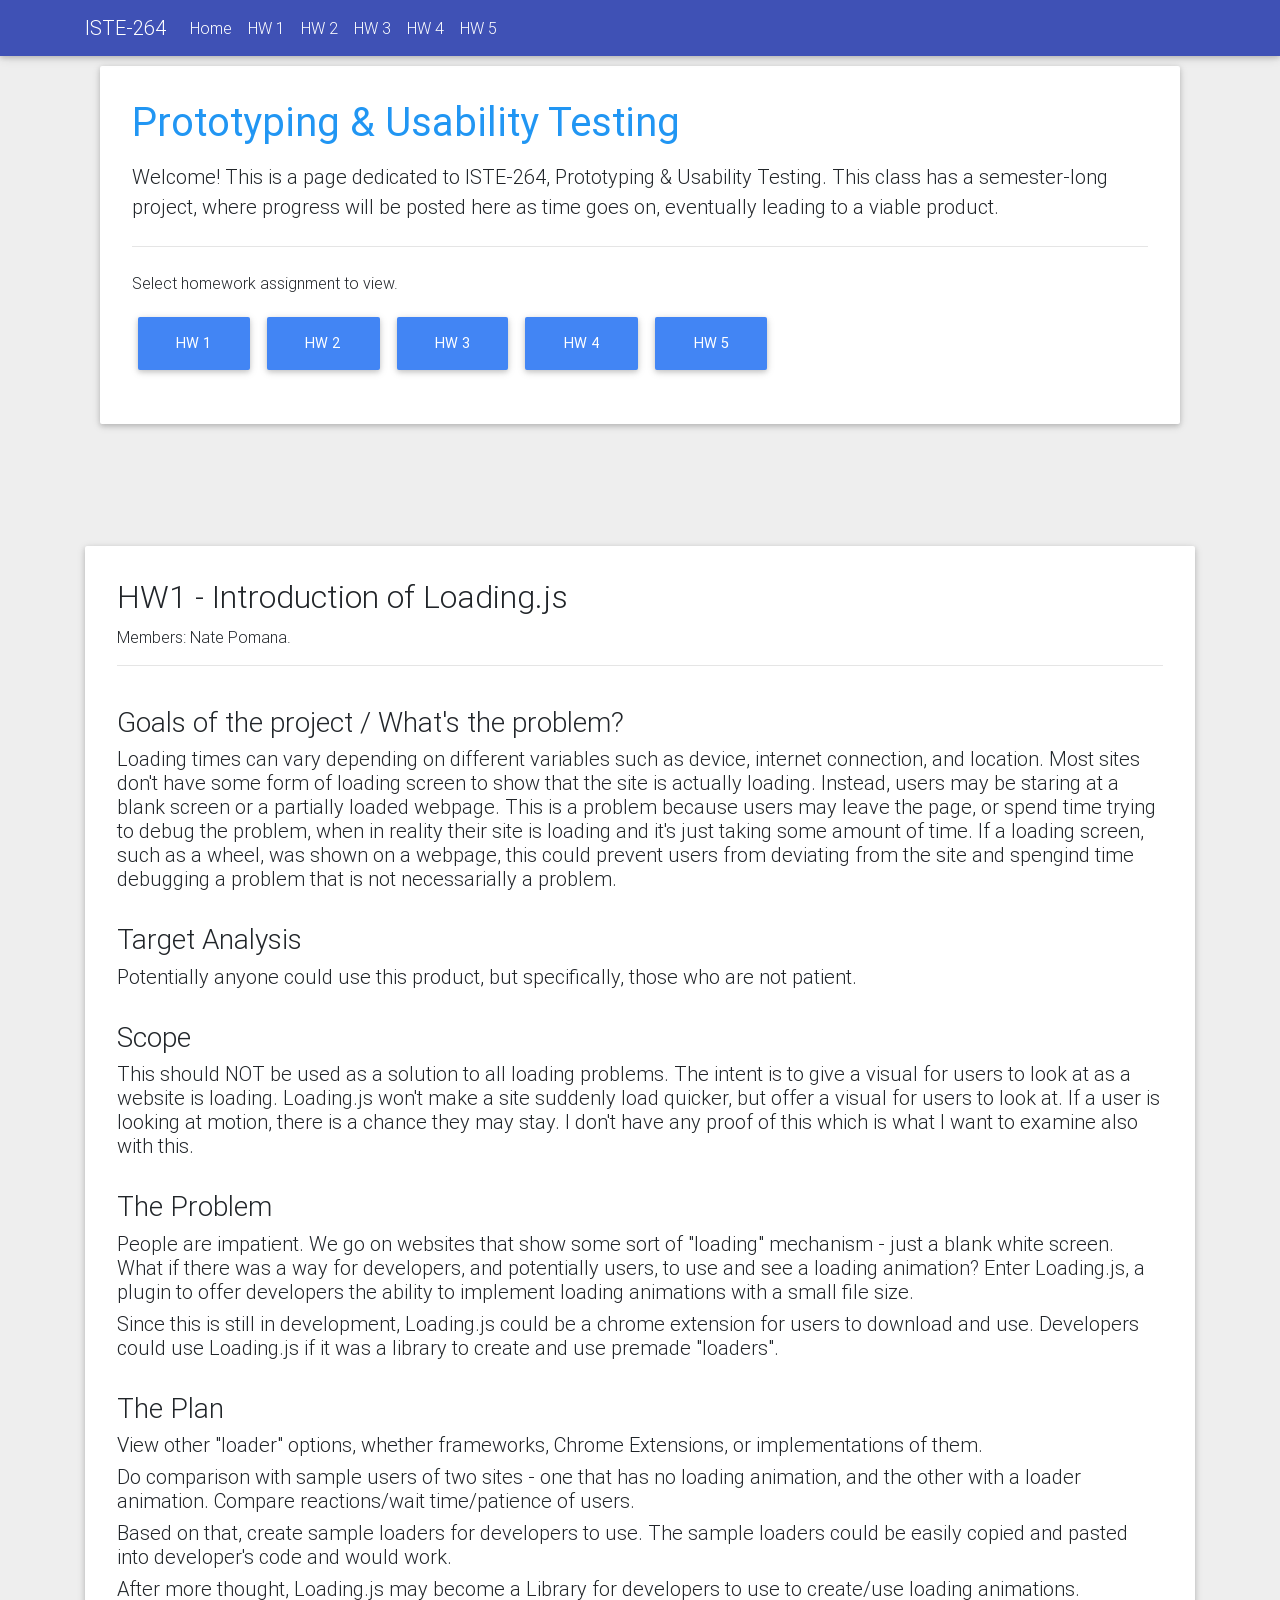
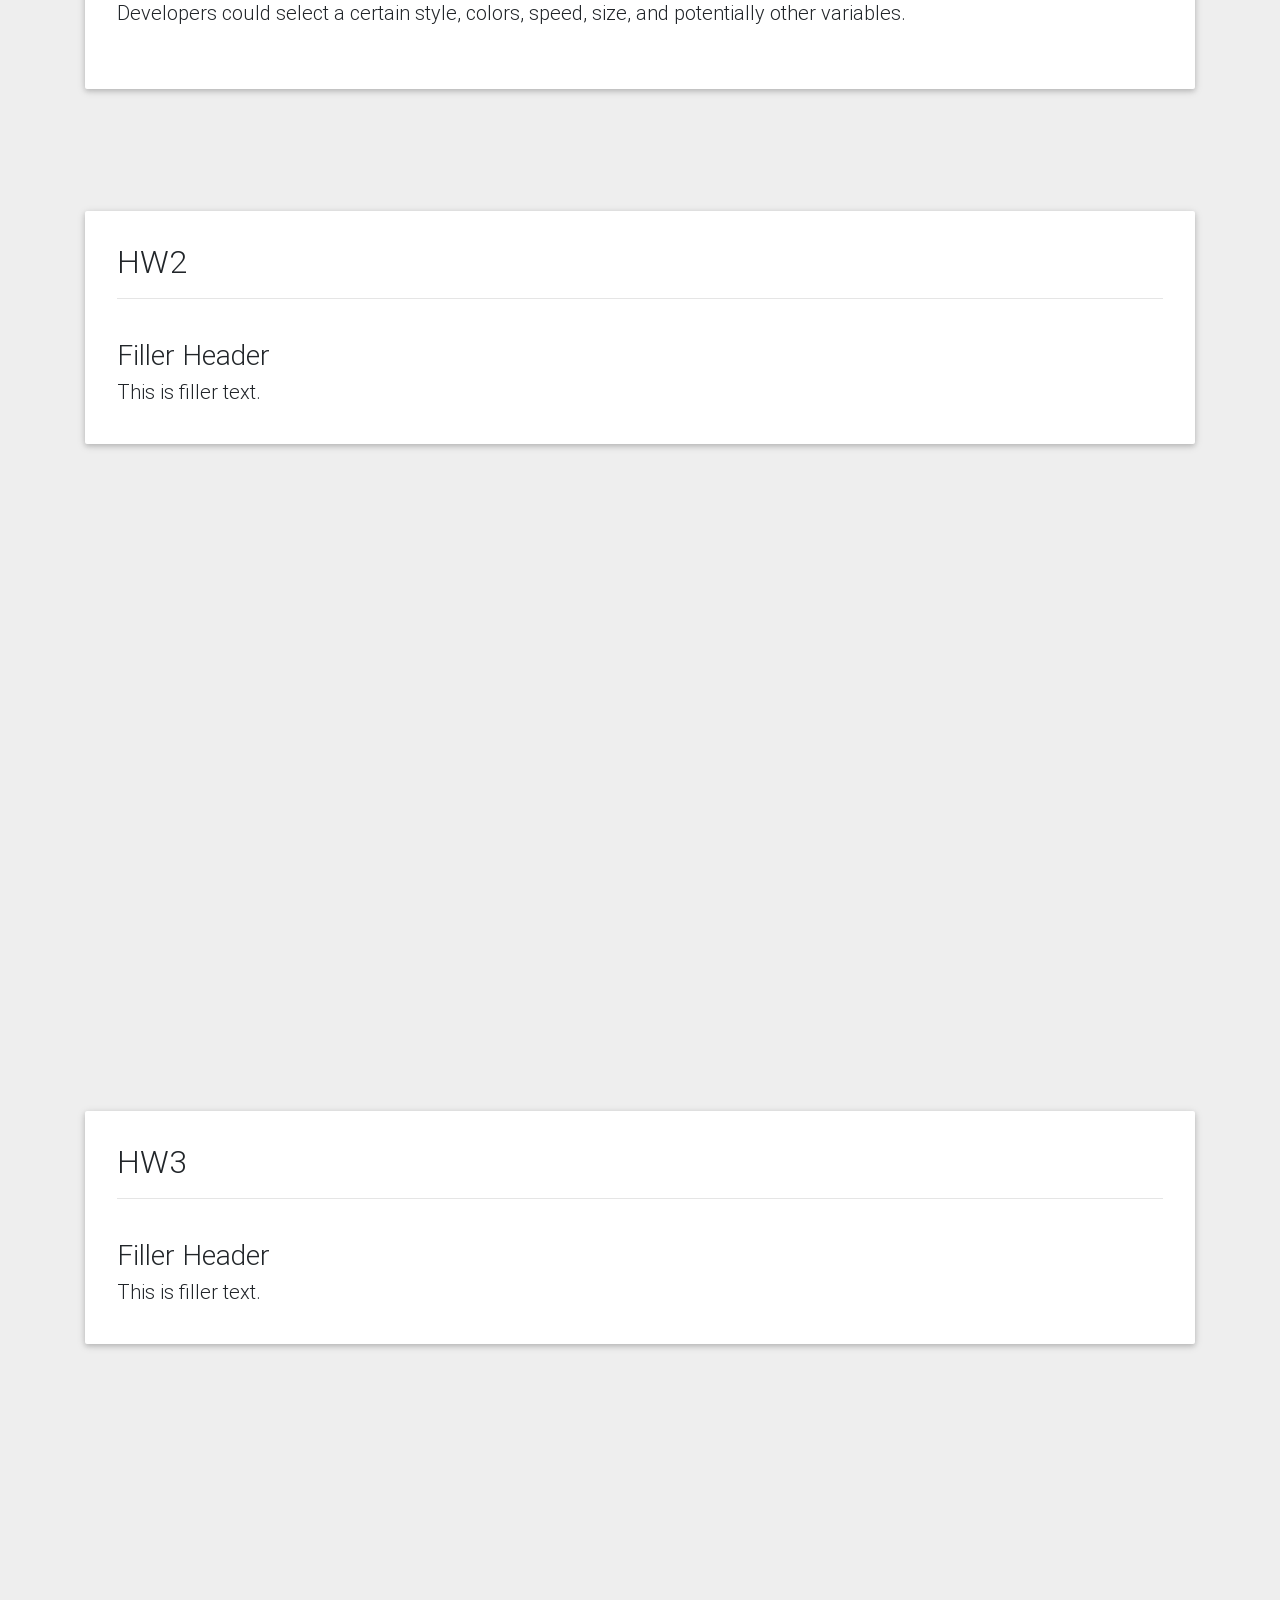
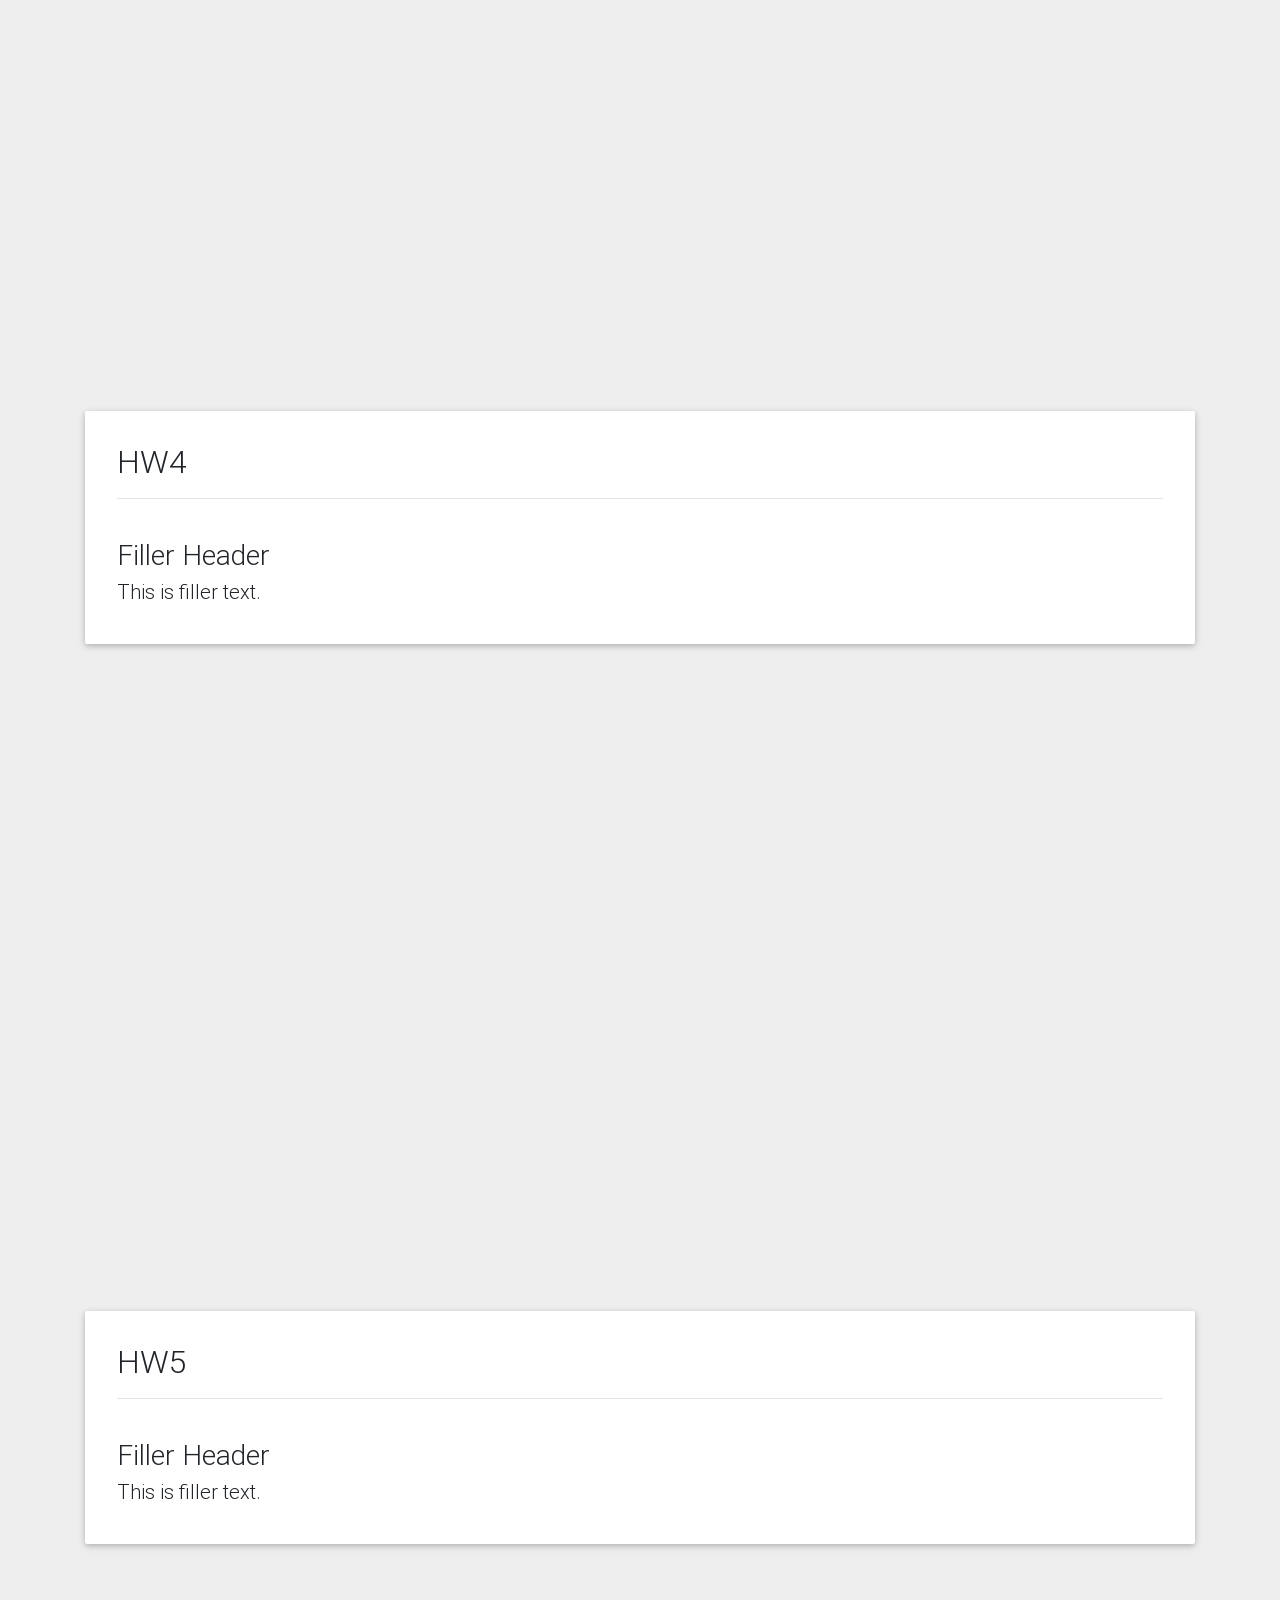
==== index.html @ 4a1748a0 "Site edits." ====
<!DOCTYPE html>
<html>
<head>
	<title>Prototyping and Usability Testing</title>
	<link rel="stylesheet" type="text/css" href="src/css/bootstrap.min.css">
	<link rel="stylesheet" type="text/css" href="src/css/mdb.min.css">
	<link rel="stylesheet" type="text/css" href="src/css/index.css">
</head>
<body data-spy="scroll" data-target="#navbar">
	<!--Navbar-->
<nav class="navbar fixed-top navbar-expand-lg navbar-dark indigo">
	<div class="container">
    <!-- Navbar brand -->
    <a class="navbar-brand" href="#">ISTE-264</a>

    <!-- Collapse button -->
    <button class="navbar-toggler" type="button" data-toggle="collapse" data-target="#navbarContent" aria-controls="navbarContent"
        aria-expanded="false" aria-label="Toggle navigation"><span class="navbar-toggler-icon"></span></button>

    <!-- Collapsible content -->
    <div class="collapse navbar-collapse" id="navbarContent">

        <!-- Links -->
        <ul class="navbar-nav mr-auto" id="navbar" role="tablist">
            <li class="nav-item">
                <a class="nav-link" href="#"> Home </a>
            </li>
            <li class="nav-item">
                <a class="nav-link" href="#hw1"> HW 1 </a>
            </li>
            <li class="nav-item">
                <a class="nav-link" href="#hw2"> HW 2 </a>
            </li>
            <li class="nav-item">
                <a class="nav-link" href="#hw3"> HW 3 </a>
            </li>
            <li class="nav-item">
                <a class="nav-link" href="#hw4"> HW 4 </a>
            </li>
            <li class="nav-item">
                <a class="nav-link" href="#hw5"> HW 5 </a>
            </li>
        </ul>
        <!-- Links -->
    </div>
    <!-- Collapsible content -->
</div>
</nav>
<!--/.Navbar-->

<!-- Landing div -->
<div class="row">
	<div class="container welcome" id="home">
		<div class="col">
			<div class="jumbotron">

			    <h1 class="h1-reponsive mb-3 blue-text"><strong>Prototyping &amp; Usability Testing</strong></h1>
			    <p class="lead">Welcome! This is a page dedicated to ISTE-264, Prototyping &amp; Usability Testing. This class
			    has a semester-long project, where progress will be posted here as time goes on, eventually leading to a viable product.</p>
			    <hr class="my-4">
			    <p>Select homework assignment to view.</p>
			    <p class="lead">
			        <a class="btn btn-lg btn-primary" href="#hw1" role="button">HW 1</a>
                    <a class="btn btn-lg btn-primary" href="#hw2" role="button">HW 2</a>
                    <a class="btn btn-lg btn-primary" href="#hw3" role="button">HW 3</a>
                    <a class="btn btn-lg btn-primary" href="#hw4" role="button">HW 4</a>
                    <a class="btn btn-lg btn-primary" href="#hw5" role="button">HW 5</a>
			    </p>

			</div>
		</div>
	</div>
</div>	
<!-- /.landing div -->


<div class="container hw" id="hw1">
        <div class="jumbotron">
            <h2>HW1 - Introduction of Loading.js</h2>
            <p>Members: Nate Pomana.</p>
            <hr/>
            <br/>
            <h3>Goals of the project / What's the problem?</h3> 
            <h5>Loading times can vary depending on different variables such as device, internet connection, and location. Most sites don't have some form of loading screen to show that the site is actually loading. Instead, users may be staring at a blank screen or a partially loaded webpage. This is a problem because users may leave the page, or spend time trying to debug the problem, when in reality their site is loading and it's just taking some amount of time. If a loading screen, such as a wheel, was shown on a webpage, this could prevent users from deviating from the site and spengind time debugging a problem that is not necessarially a problem.</h5> 
            <br/>
            <h3>Target Analysis</h3>
            <h5>Potentially anyone could use this product, but specifically, those who are not patient.</h5>
            <br/>
            <h3>Scope</h3>
            <h5>This should NOT be used as a solution to all loading problems. The intent is to give a visual for users to look at as a website is loading. Loading.js won't make a site suddenly load quicker, but offer a visual for users to look at. If a user is looking at motion, there is a chance they may stay. I don't have any proof of this which is what I want to examine also with this.</h5>
            <br/>
            <h3>The Problem</h3>
            <h5>People are impatient. We go on websites that show some sort of "loading" mechanism - just a blank white screen. What if there was a way for developers, and potentially users, to use and see a loading animation? Enter Loading.js, a plugin to offer developers the ability to implement loading animations with a small file size.</h5>
            <h5>Since this is still in development, Loading.js could be a chrome extension for users to download and use. Developers could use Loading.js if it was a library to create and use premade "loaders".</h5>
            <br/>
            <h3>The Plan</h3>
            <h5>View other "loader" options, whether frameworks, Chrome Extensions, or implementations of them.</h5>
            <h5>Do comparison with sample users of two sites - one that has no loading animation, and the other with a loader animation. Compare reactions/wait time/patience of users.</h5>
            <h5>Based on that, create sample loaders for developers to use. The sample loaders could be easily copied and pasted into developer's code and would work.</h5>
            <h5>After more thought, Loading.js may become a Library for developers to use to create/use loading animations. Developers could select a certain style, colors, speed, size, and potentially other variables.</h5>   
            <br/>
        </div>
</div>

<div class="container hw" id="hw2">
    <div class="jumbotron">
        <h2>HW2</h2>
        <hr/>
        <br/>
        <h3>Filler Header</h3> 
        <h5>This is filler text.</h5> 
    </div>
</div>

<div class="container hw" id="hw3">
    <div class="jumbotron">
        <h2>HW3</h2>
        <hr/>
        <br/>
        <h3>Filler Header</h3> 
        <h5>This is filler text.</h5> 
    </div>
</div>

<div class="container hw" id="hw4">
    <div class="jumbotron">
        <h2>HW4</h2>
        <hr/>
        <br/>
        <h3>Filler Header</h3> 
        <h5>This is filler text.</h5> 
    </div>
</div>

<div class="container hw" id="hw5">
    <div class="jumbotron">
    <h2>HW5</h2>
        <hr/>
        <br/>
        <h3>Filler Header</h3> 
        <h5>This is filler text.</h5> 
    </div>
</div>


</body>
<script src="src/js/jquery-3.2.1.min.js"></script>
<script src="src/js/popper.min.js"></script>
<script src="src/js/bootstrap.min.js"></script>
<script src="src/js/mdb.min.js"></script>
<script src="src/js/index.js"></script>
<script type="text/javascript">
    $('body').scrollspy({ target: '#navbar' })
</script>
</html>
---- src/css/index.css ----
body{
	background-color: #eee
}

.welcome{
	padding-top: 5%;
}

.hw{
	padding-top: 10vh;
	min-height: 100vh;
} 

.nav-tabs{
	background-color: black;
}
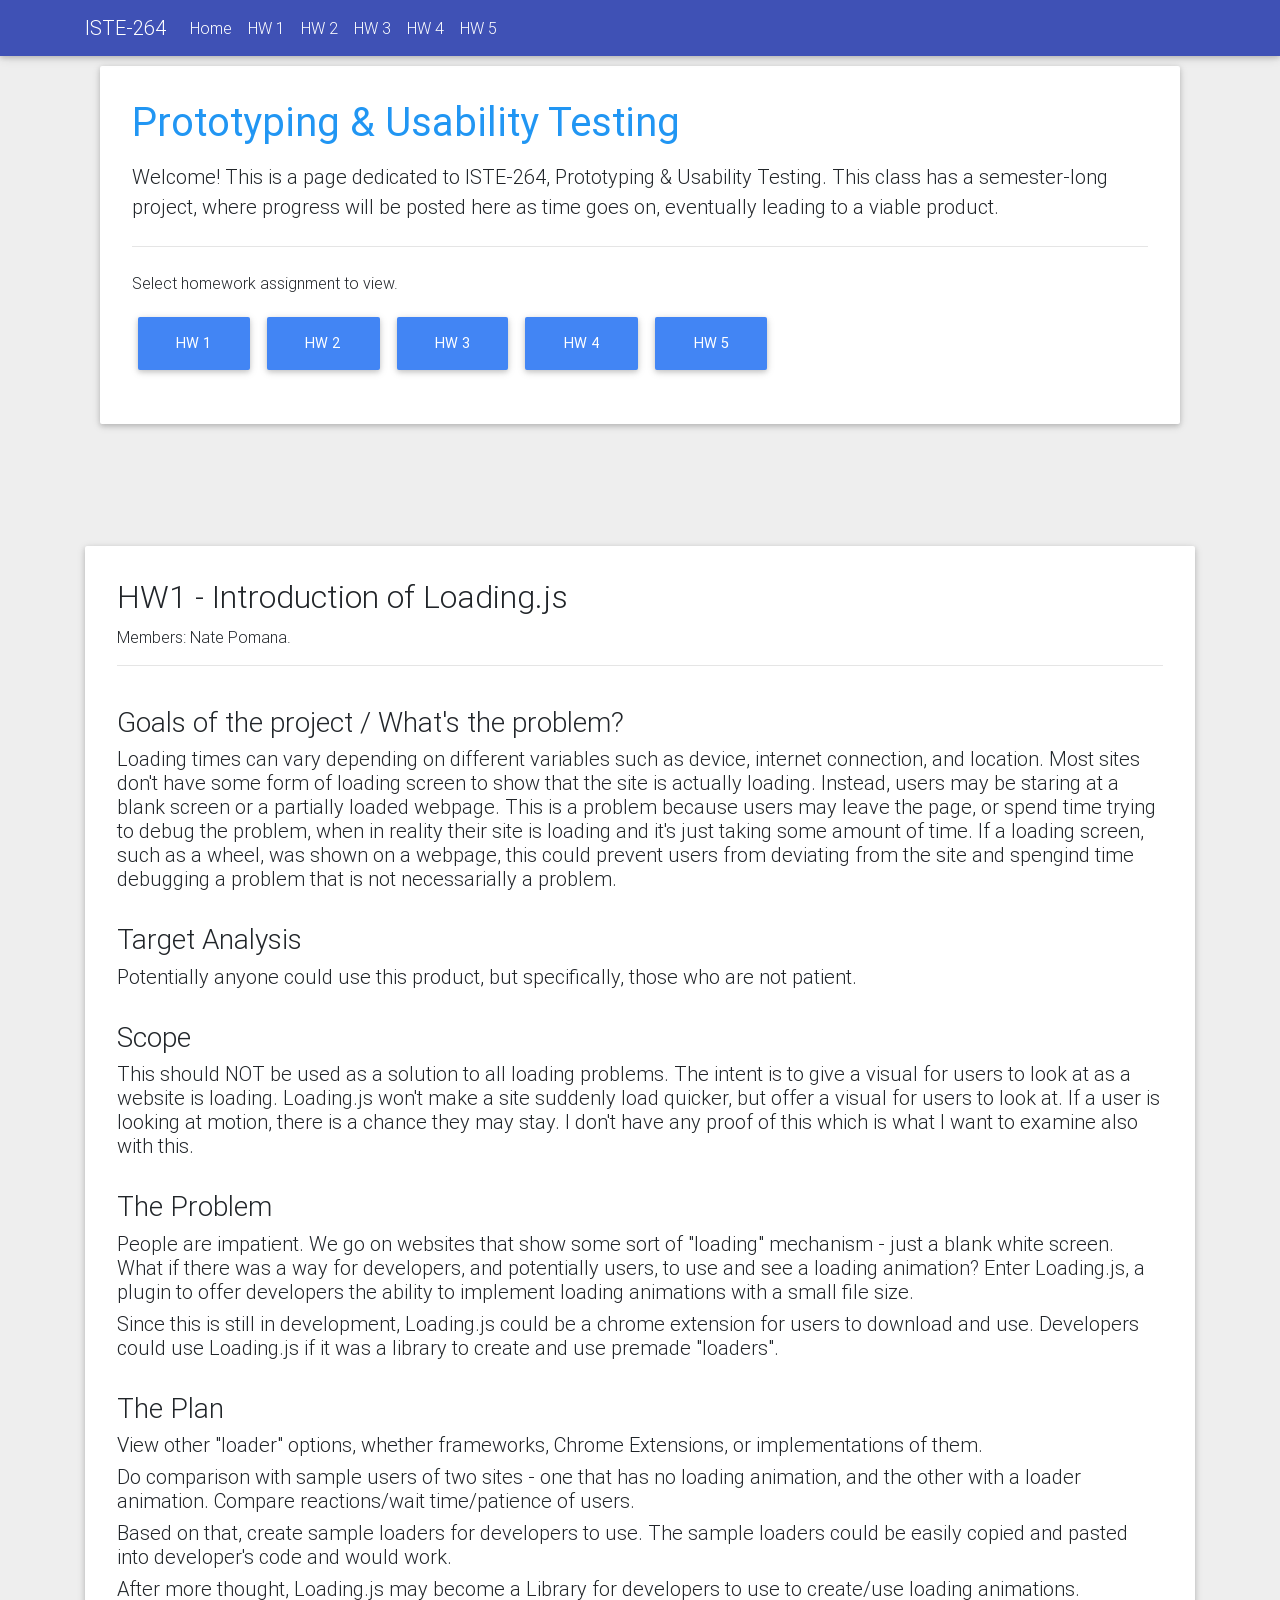
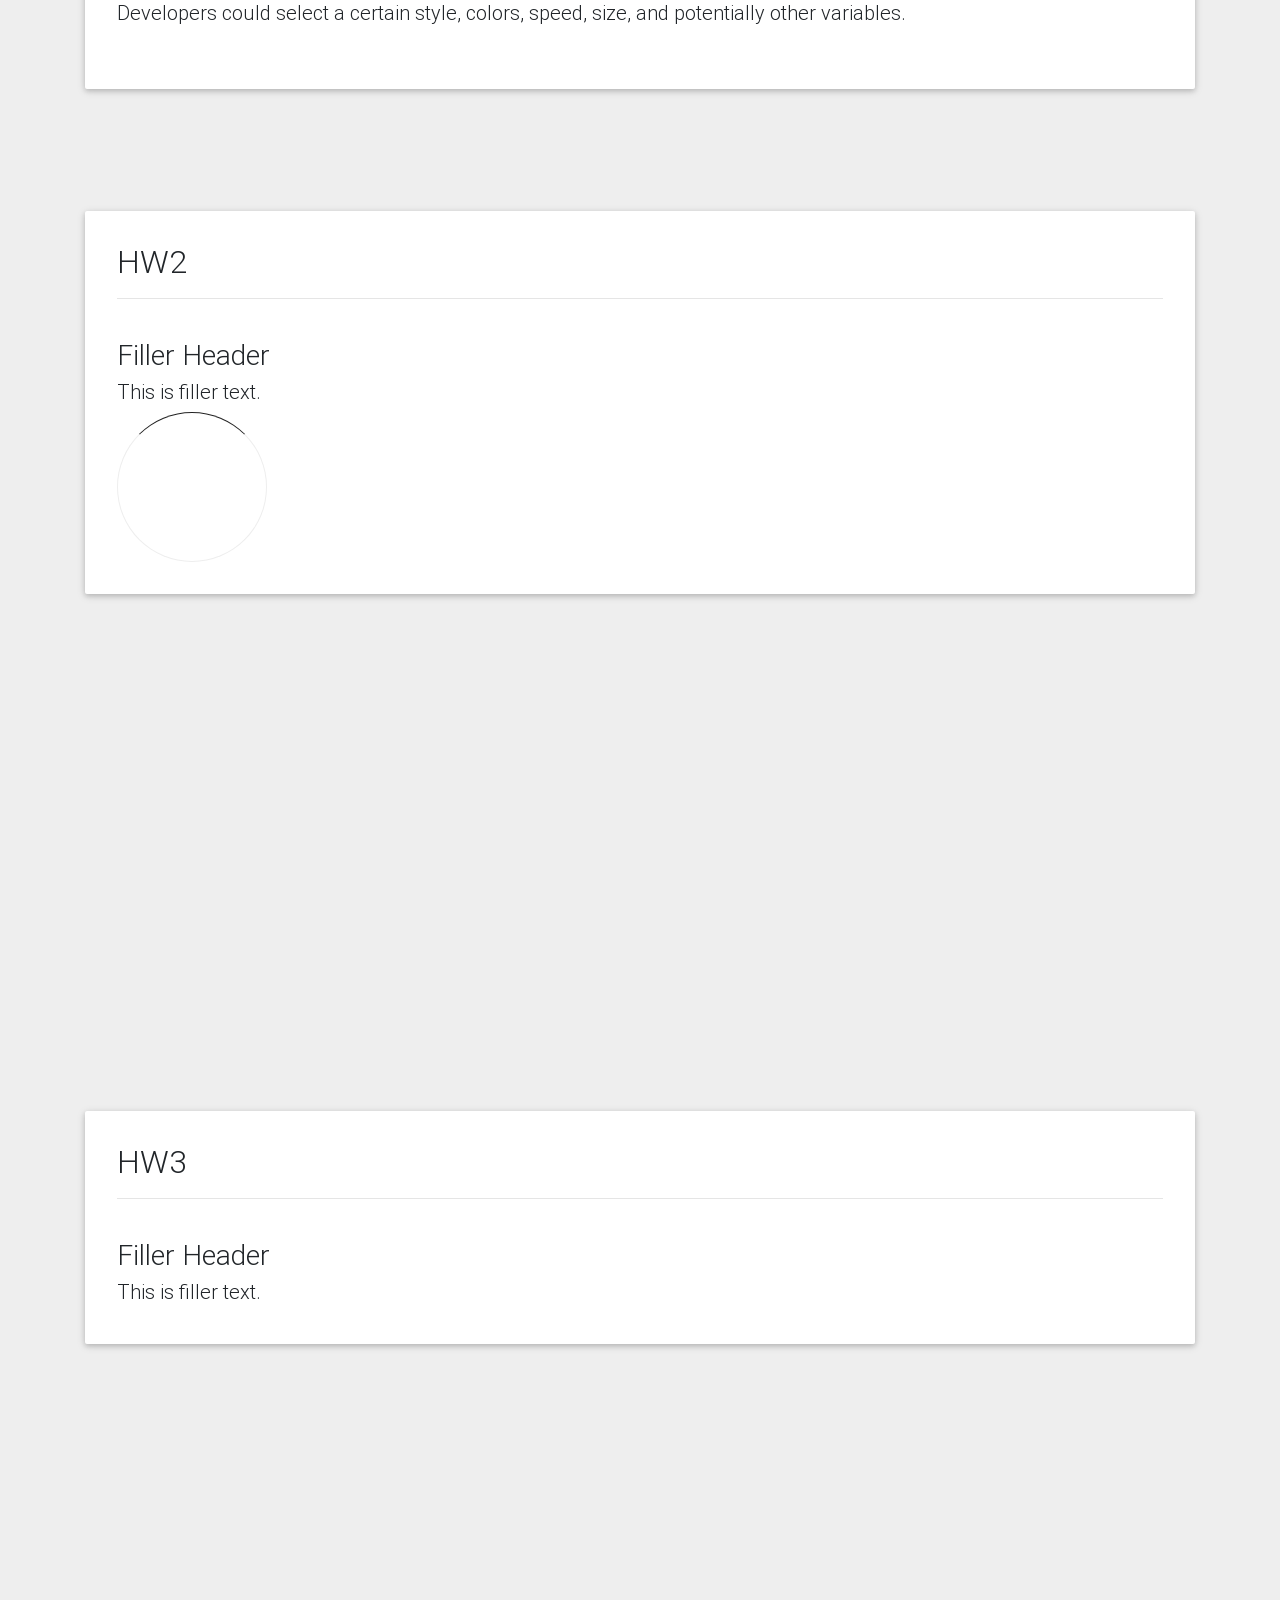
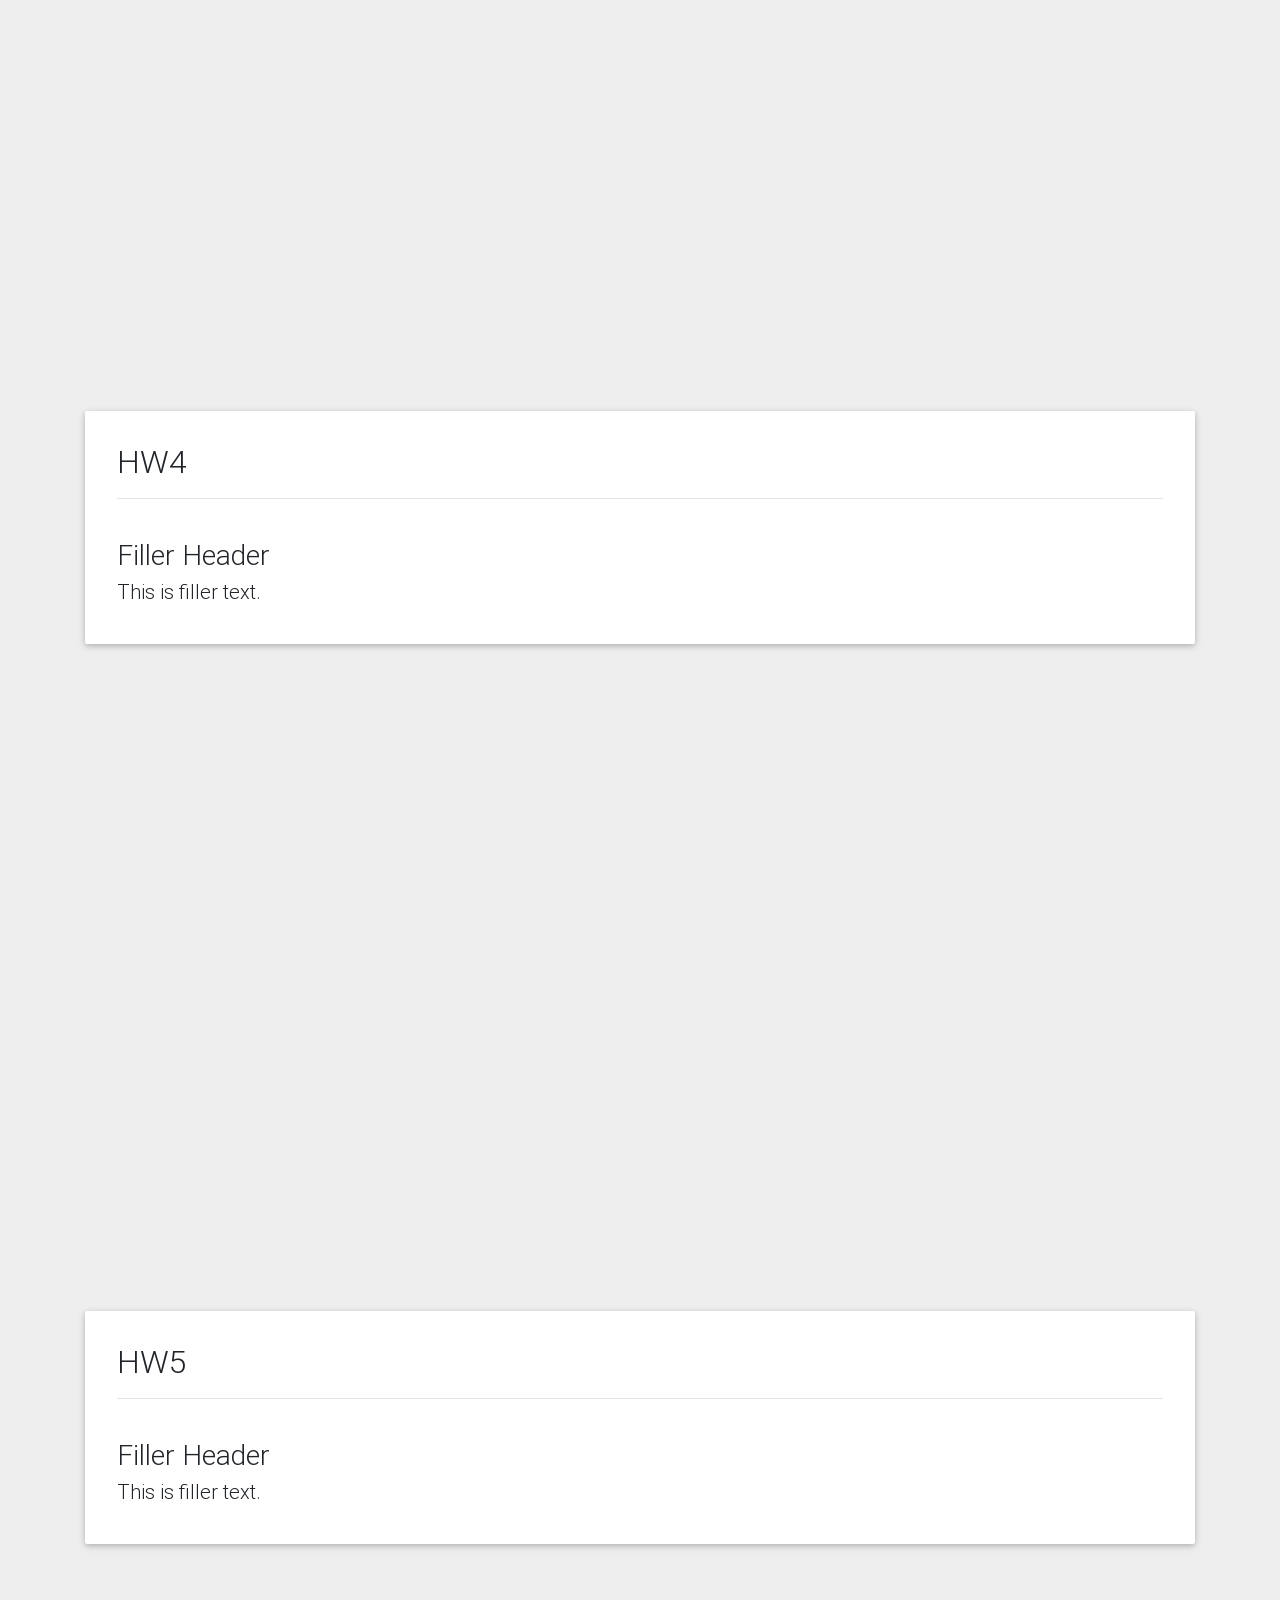
==== commit e766a23e: "Basic development of Loading.js" ====
--- a/index.html
+++ b/index.html
@@ -5,6 +5,7 @@
 	<link rel="stylesheet" type="text/css" href="src/css/bootstrap.min.css">
 	<link rel="stylesheet" type="text/css" href="src/css/mdb.min.css">
 	<link rel="stylesheet" type="text/css" href="src/css/index.css">
+    <link rel="stylesheet" type="text/css" href="src/css/loading.css">
 </head>
 <body data-spy="scroll" data-target="#navbar">
 	<!--Navbar-->
@@ -109,6 +110,7 @@
         <br/>
         <h3>Filler Header</h3> 
         <h5>This is filler text.</h5> 
+        <div id="testing"></div>
     </div>
 </div>
 
@@ -148,9 +150,17 @@
 <script src="src/js/popper.min.js"></script>
 <script src="src/js/bootstrap.min.js"></script>
 <script src="src/js/mdb.min.js"></script>
+<script src="src/js/loading.js"></script>
 <script src="src/js/index.js"></script>
 <script type="text/javascript">
     $('body').scrollspy({ target: '#navbar' })
+    $('#testing').loading({
+        type: 'circle',
+        size: '150px',
+        colors: ['#eee','#222'],
+        speed: .5,
+        weight: '1px'
+    });
 </script>
 </html>
 
--- a/src/css/loading.css
+++ b/src/css/loading.css
@@ -0,0 +1,4 @@
+@keyframes spin {
+  0% { transform: rotate(0deg); }
+  100% { transform: rotate(360deg); }
+}
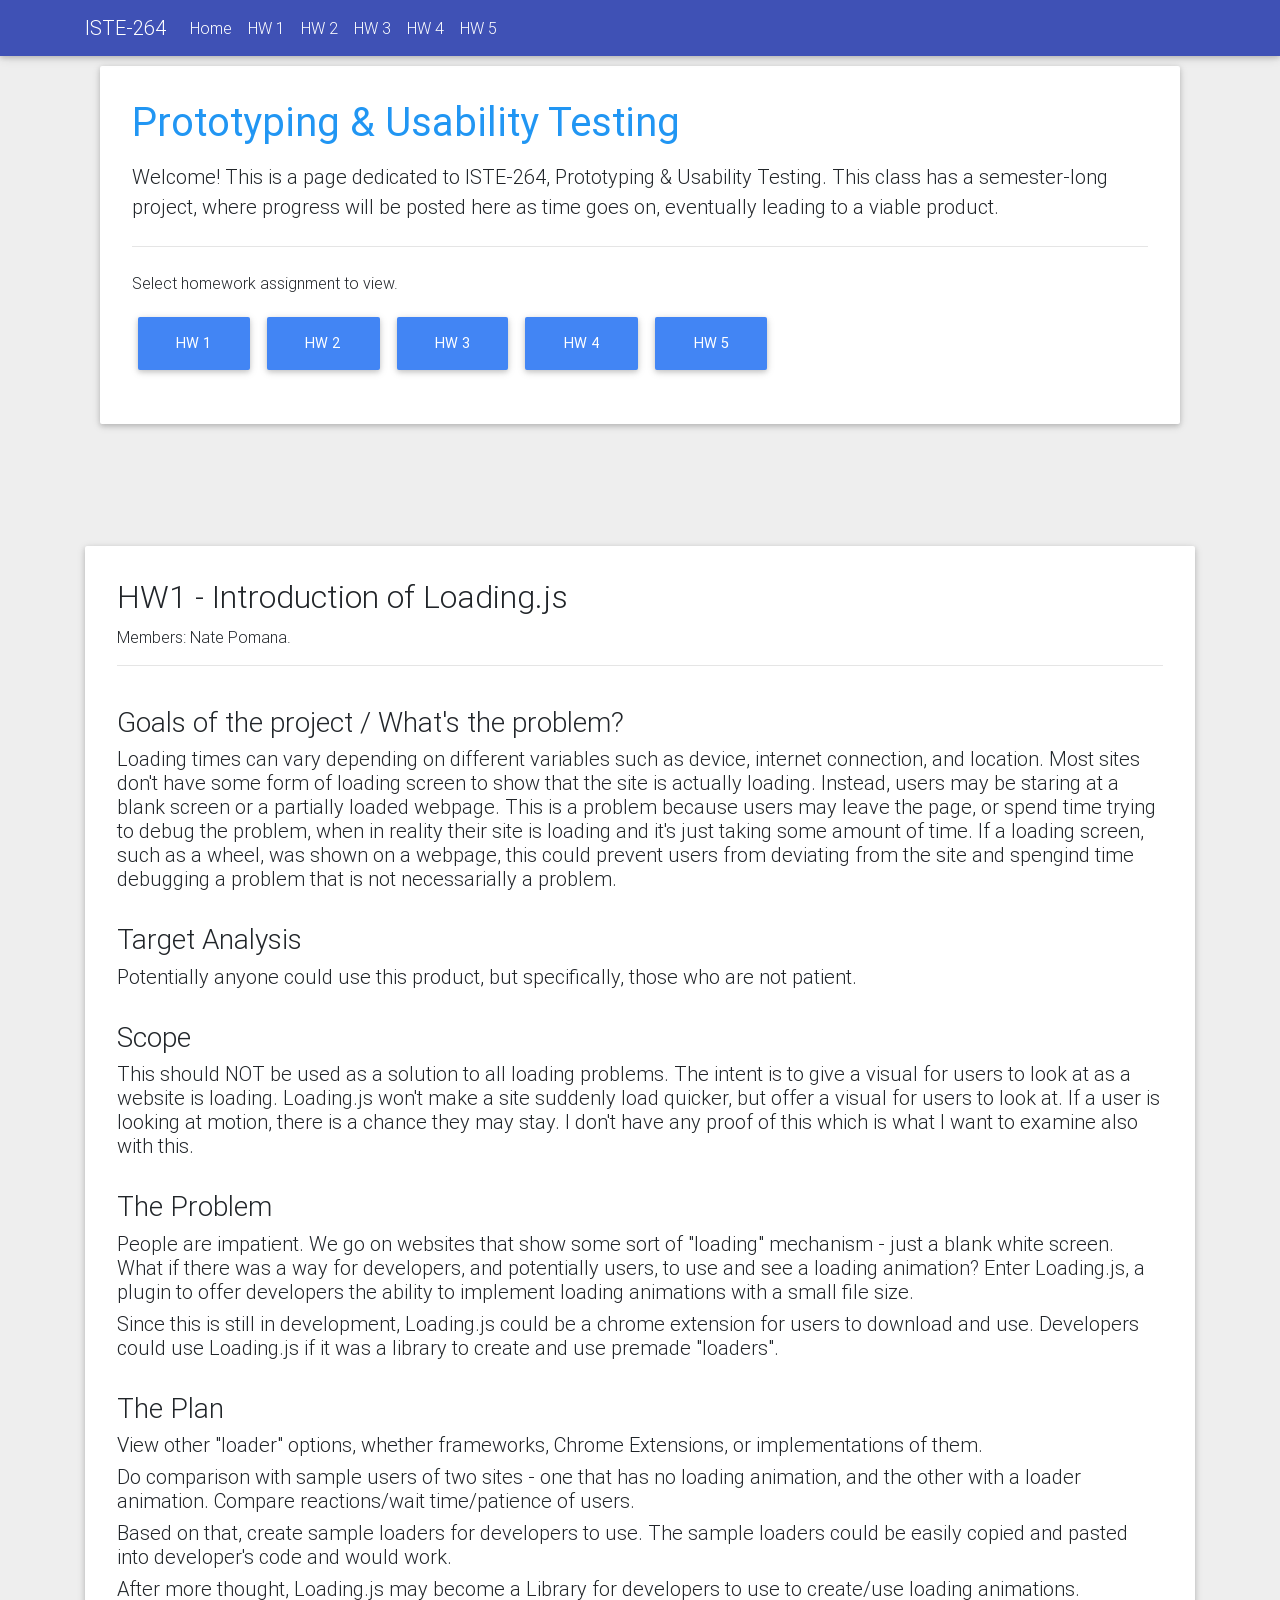
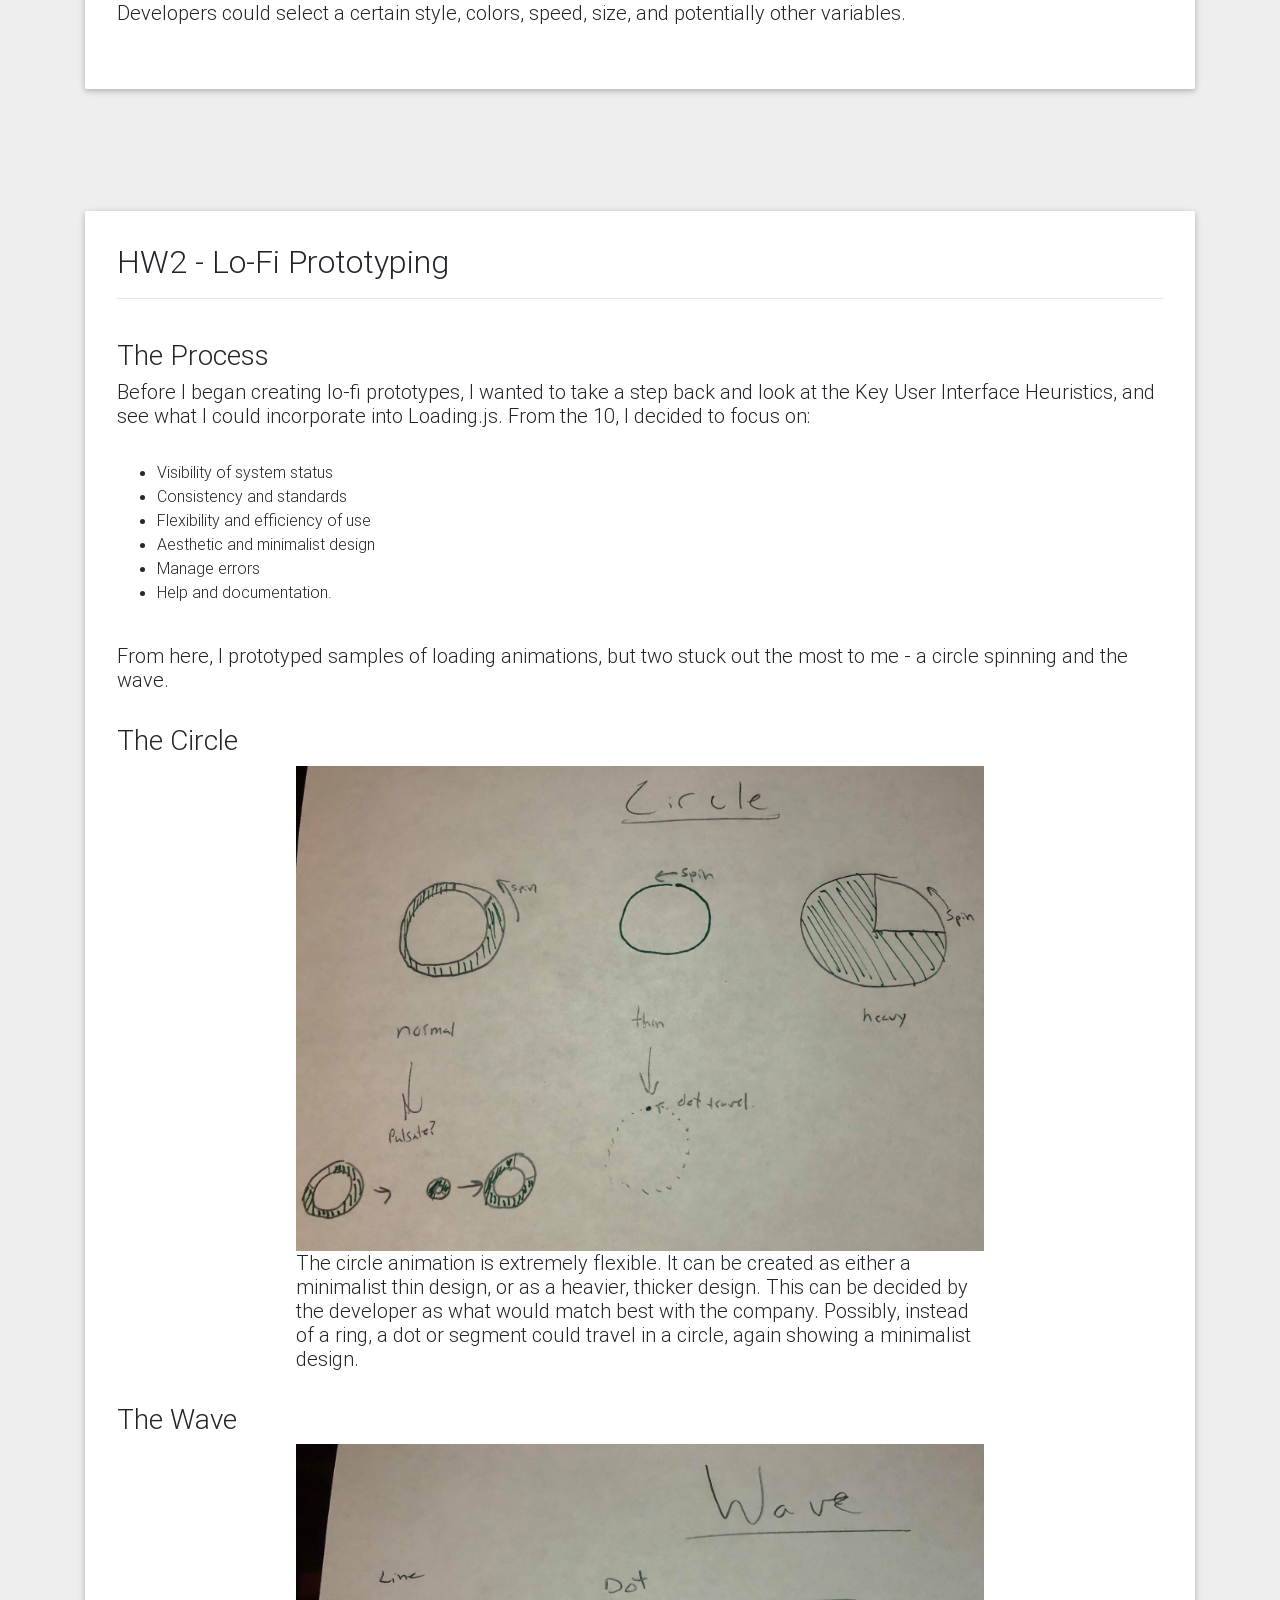
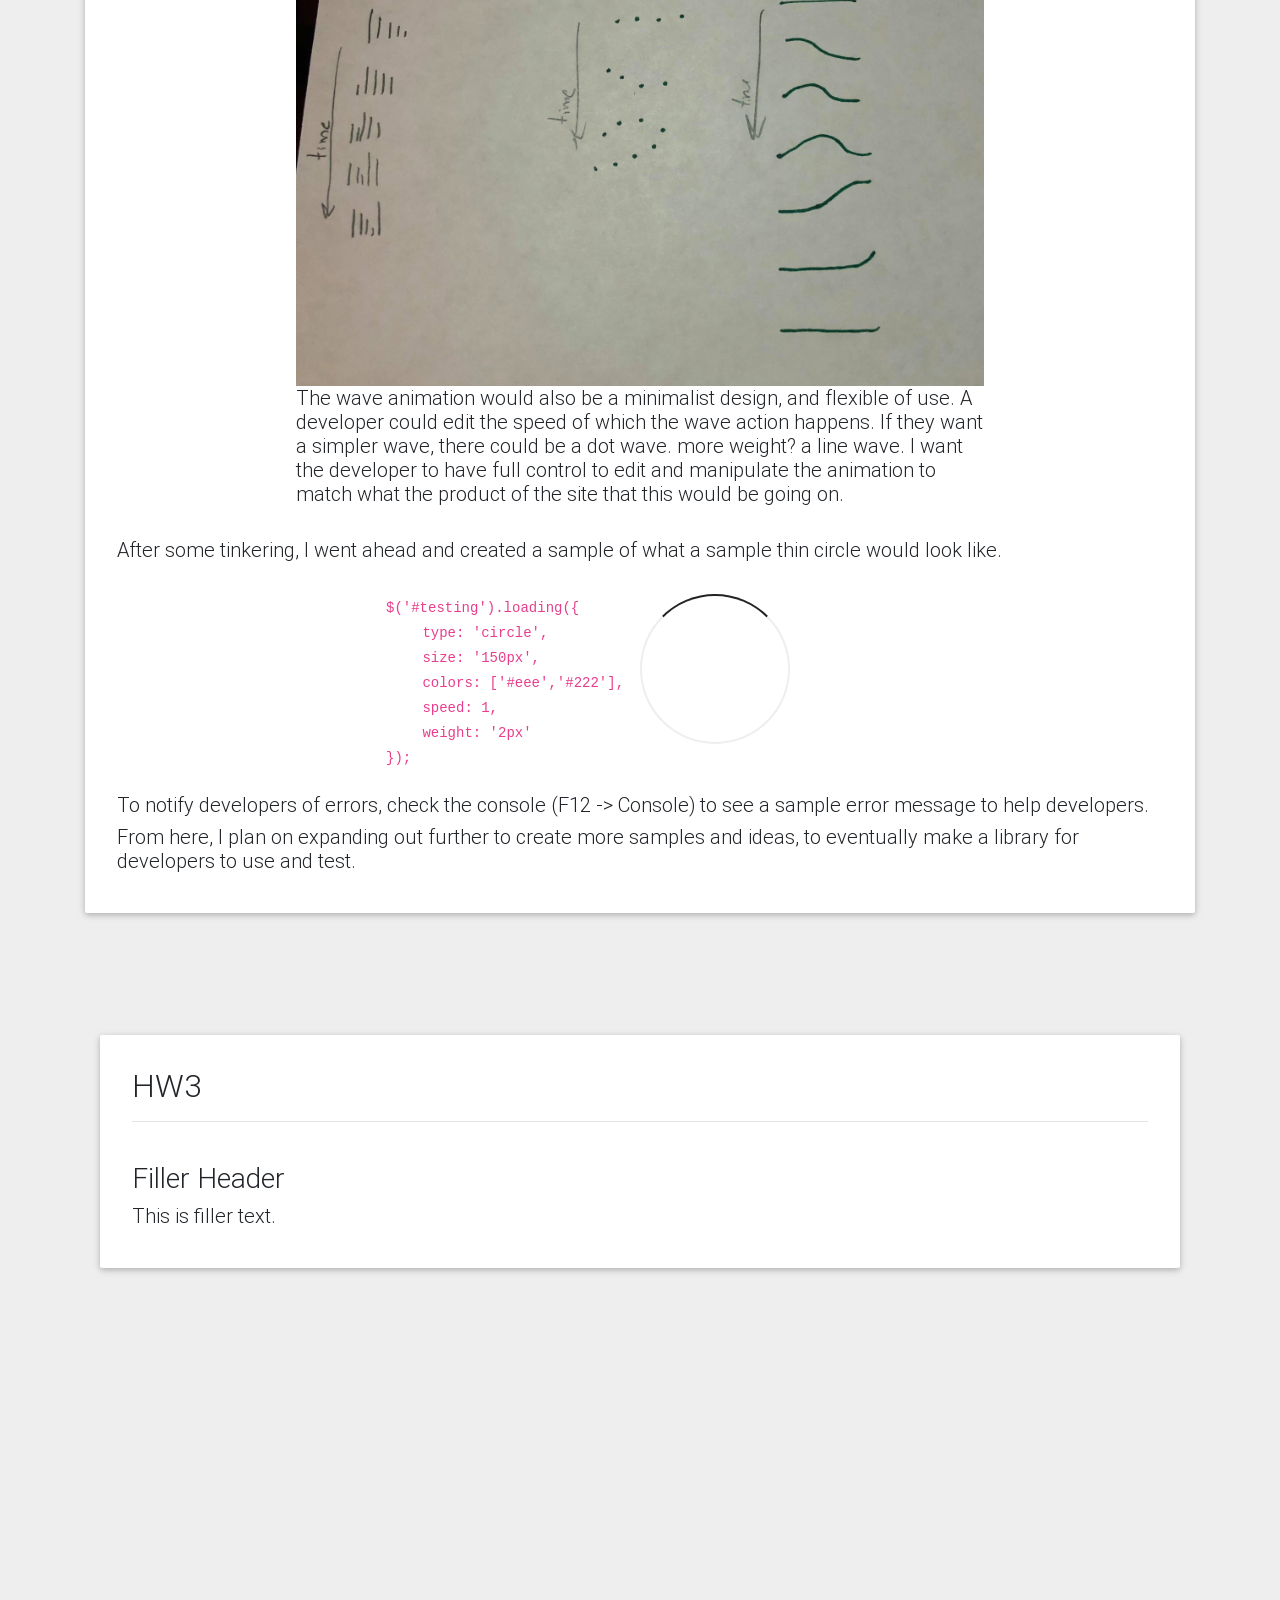
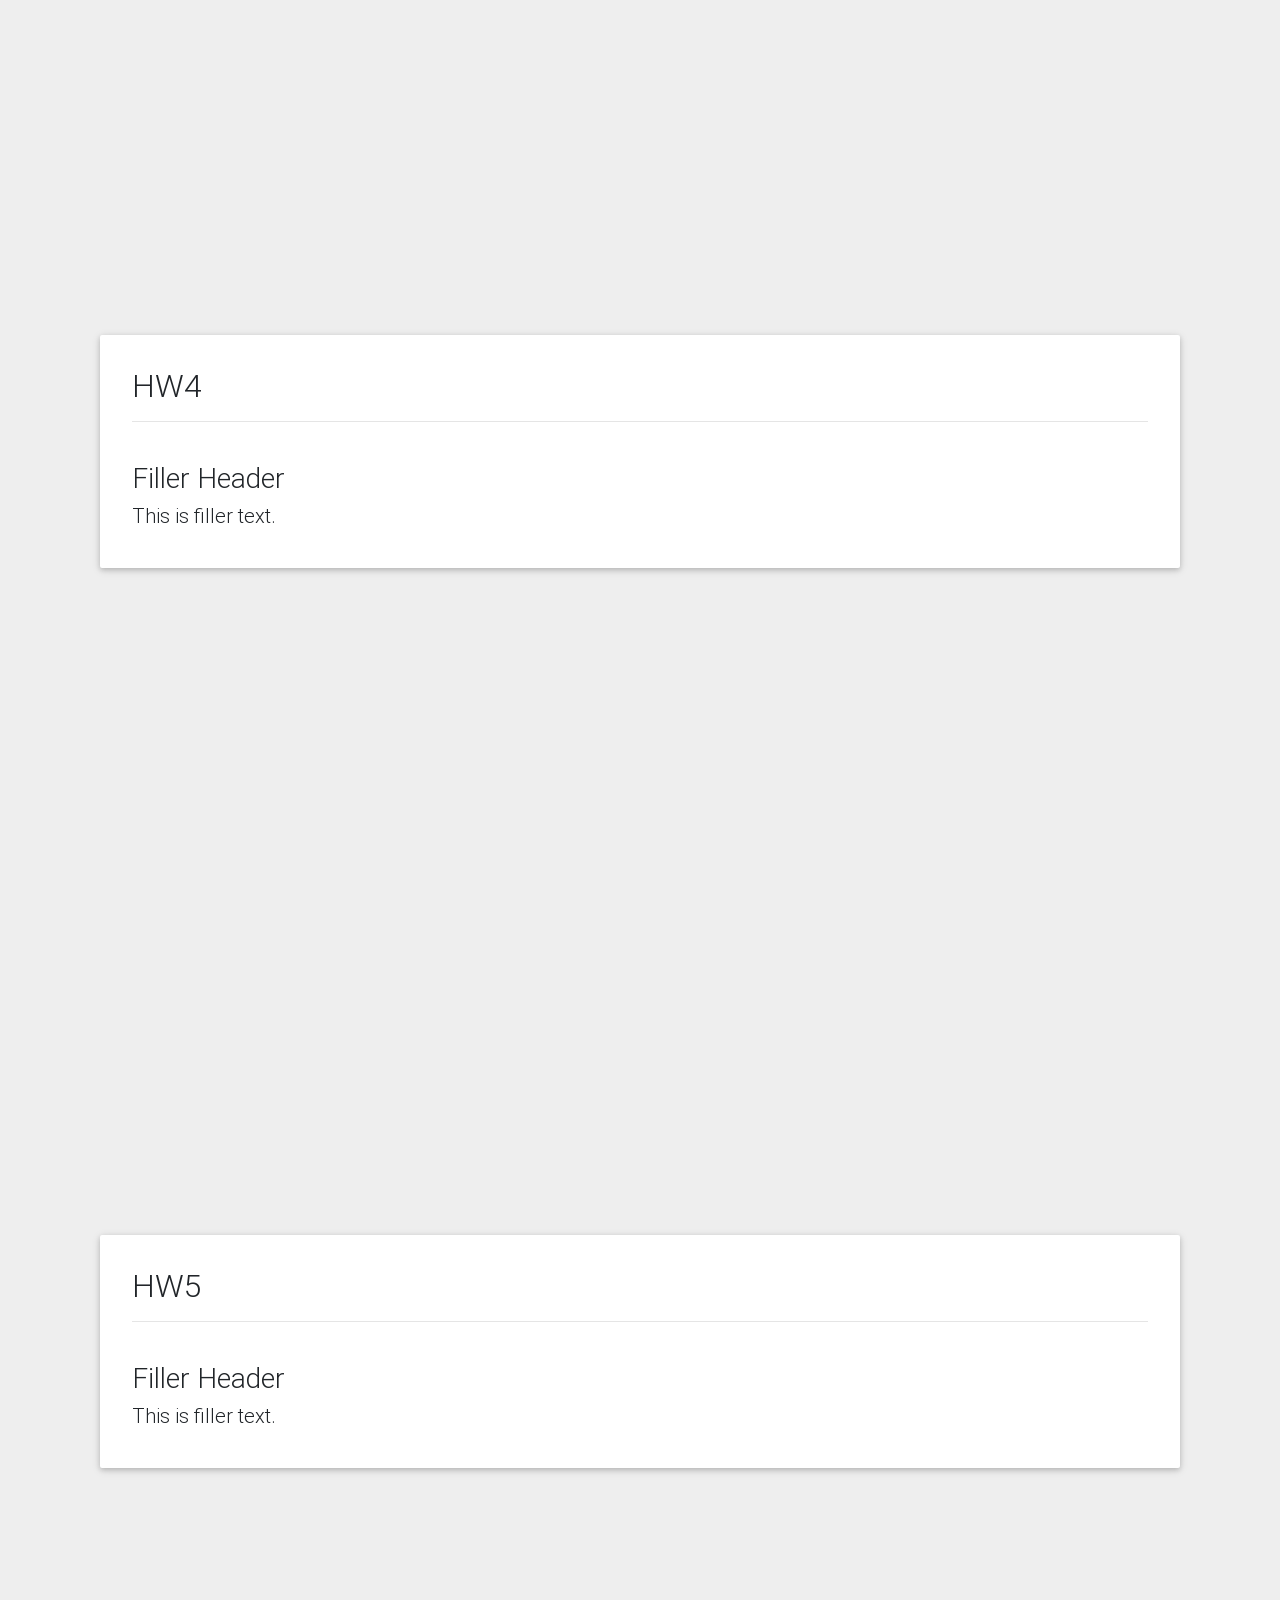
==== commit 9d552093: "HW 2 Published Lo-Fi Prototypes and examples." ====
--- a/index.html
+++ b/index.html
@@ -105,14 +105,74 @@
 
 <div class="container hw" id="hw2">
     <div class="jumbotron">
-        <h2>HW2</h2>
-        <hr/>
-        <br/>
-        <h3>Filler Header</h3> 
-        <h5>This is filler text.</h5> 
-        <div id="testing"></div>
-    </div>
-</div>
+        <h2>HW2 - Lo-Fi Prototyping</h2>
+        <hr/>
+        <br/>
+        <h3>The Process</h3> 
+        <h5>Before I began creating lo-fi prototypes, I wanted to take a step back and look at the Key User Interface Heuristics, and see what I could incorporate into Loading.js. From the 10, I decided to focus on:</h5> 
+        <br/>
+        <ul>
+            <li>Visibility of system status</li>
+            <li>Consistency and standards</li>
+            <li>Flexibility and efficiency of use</li>
+            <li>Aesthetic and minimalist design</li>
+            <li>Manage errors</li>
+            <li>Help and documentation.</li>
+        </ul>
+        <br/>
+        <h5>From here, I prototyped samples of loading animations, but two stuck out the most to me - a circle spinning and the wave.</h5>
+        <br/>
+        <h3>The Circle</h3>
+        <div class="row">
+            <div class="col"></div>
+            <div class="col-8">
+                <img src="src/img/lo_proto_circle.jpg" style="width: 100%;">
+                <h5>The circle animation is extremely flexible. It can be created as either a minimalist thin design, or as a heavier, thicker design. This can be decided by the developer as what would match best with the company. Possibly, instead of a ring, a dot or segment could travel in a circle, again showing a minimalist design.</h5>
+            </div>
+            <div class="col"></div>
+        </div>
+        
+        <br/>
+        <h3>The Wave</h3>
+        <div class="row">
+            <div class="col"></div>
+            <div class="col-8">
+                <img src="src/img/lo_proto_wave.jpg" style="width: 100%;">
+                <h5>
+                    The wave animation would also be a minimalist design, and flexible of use. A developer could edit the speed of which the wave action happens. If they want a simpler wave, there could be a dot wave. more weight? a line wave. I want the developer to have full control to edit and manipulate the animation to match what the product of the site that this would be going on.
+                </h5>
+            </div>
+            <div class="col"></div>
+        </div>
+        <br/>
+        <div>
+            <h5>After some tinkering, I went ahead and created a sample of what a sample thin circle would look like.</h5>
+            <br/>
+            <div class="row">
+                <div class="col-md-3"></div>
+                <div class="col-md-3">
+                    <code>
+                        $('#testing').loading({<br/>&emsp;&emsp;
+                            type: 'circle',<br />&emsp;&emsp;
+                            size: '150px',<br />&emsp;&emsp;
+                            colors: ['#eee','#222'],<br />&emsp;&emsp;
+                            speed: 1,<br />&emsp;&emsp; 
+                            weight: '2px'<br />
+                        });
+                    </code>
+                    
+                </div>
+                <div class="co-md-3">
+                    <div id="testing"></div>      
+                </div>
+                <div class="col-md-3">
+                </div>
+            </div>
+        </div>
+        <br/>
+        <h5>To notify developers of errors, check the console (F12 -> Console) to see a sample error message to help developers.</h5>
+        <h5>From here, I plan on expanding out further to create more samples and ideas, to eventually make a library for developers to use and test.</h5>
+    </div>
 
 <div class="container hw" id="hw3">
     <div class="jumbotron">
@@ -151,15 +211,16 @@
 <script src="src/js/bootstrap.min.js"></script>
 <script src="src/js/mdb.min.js"></script>
 <script src="src/js/loading.js"></script>
-<script src="src/js/index.js"></script>
 <script type="text/javascript">
-    $('body').scrollspy({ target: '#navbar' })
     $('#testing').loading({
         type: 'circle',
         size: '150px',
         colors: ['#eee','#222'],
-        speed: .5,
-        weight: '1px'
+        speed: 1,
+        weight: '2px'
+    });
+    $('#error').loading({
+
     });
 </script>
 </html>
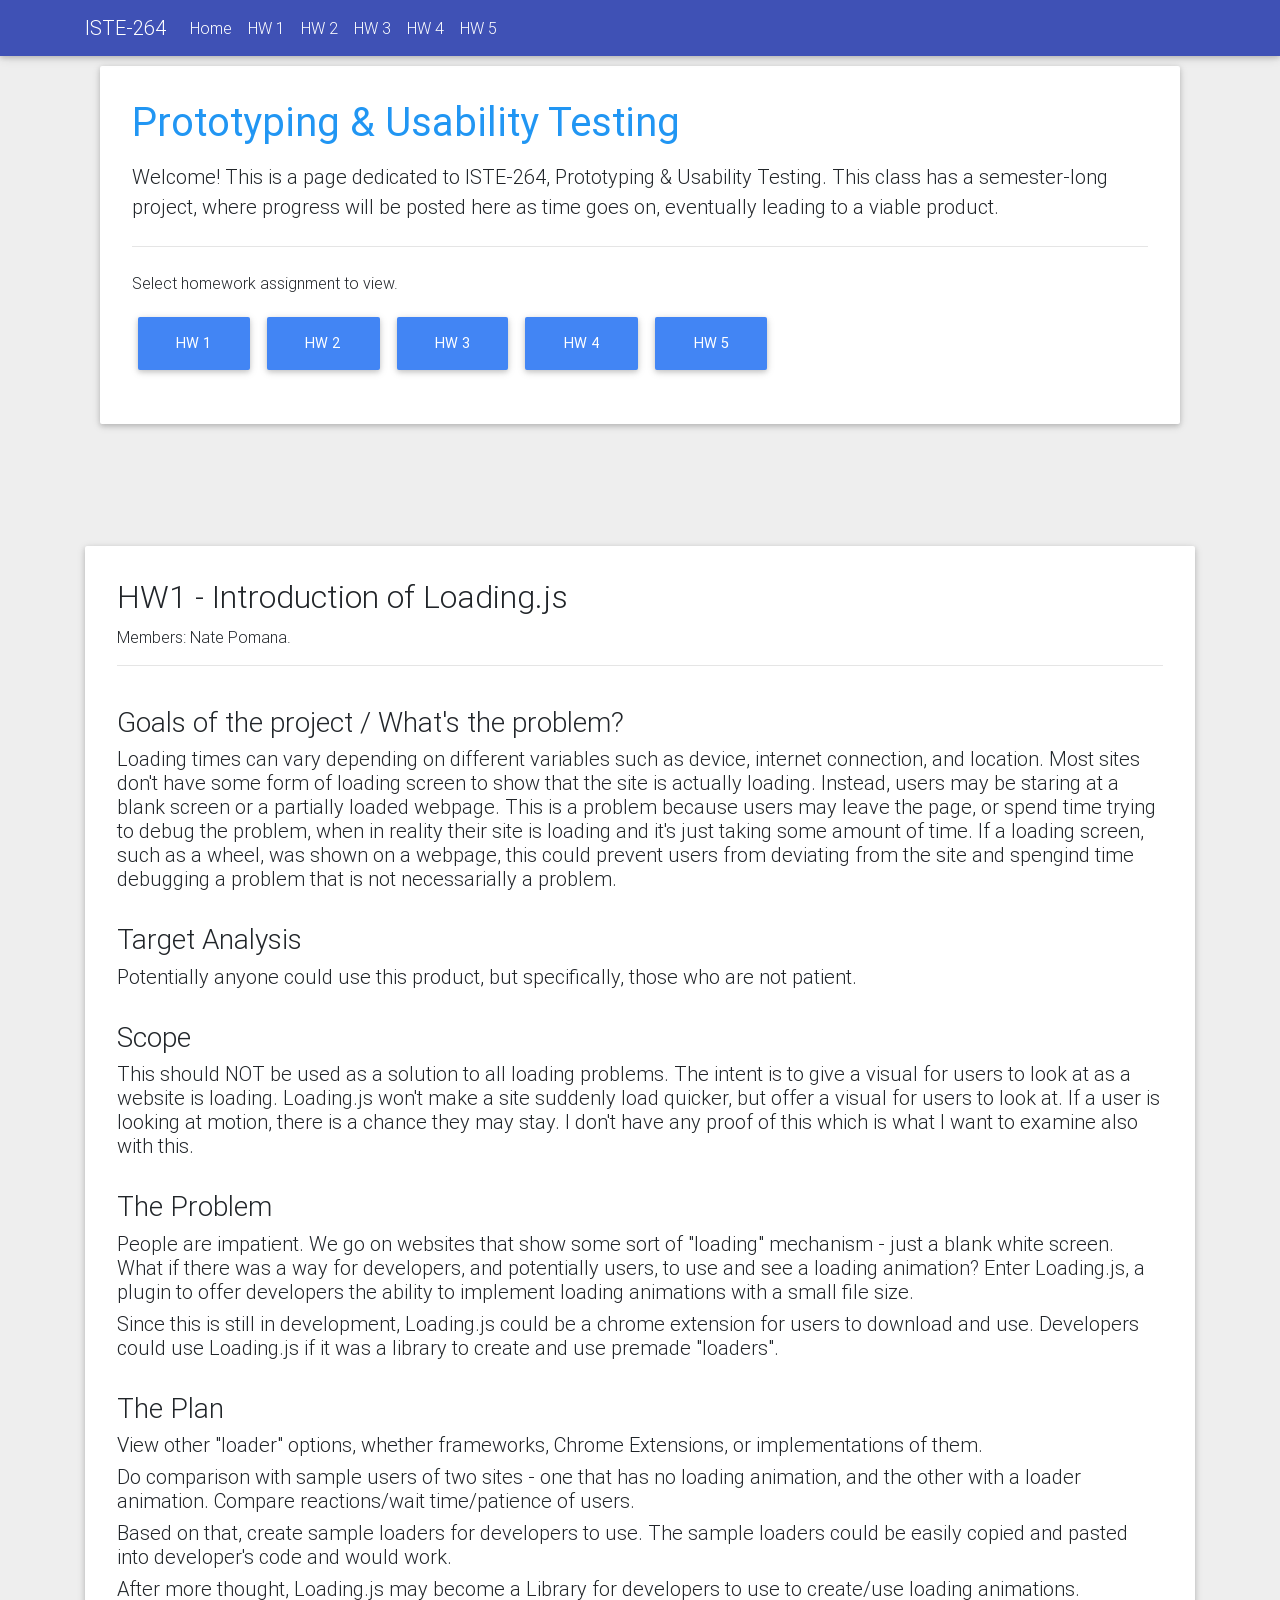
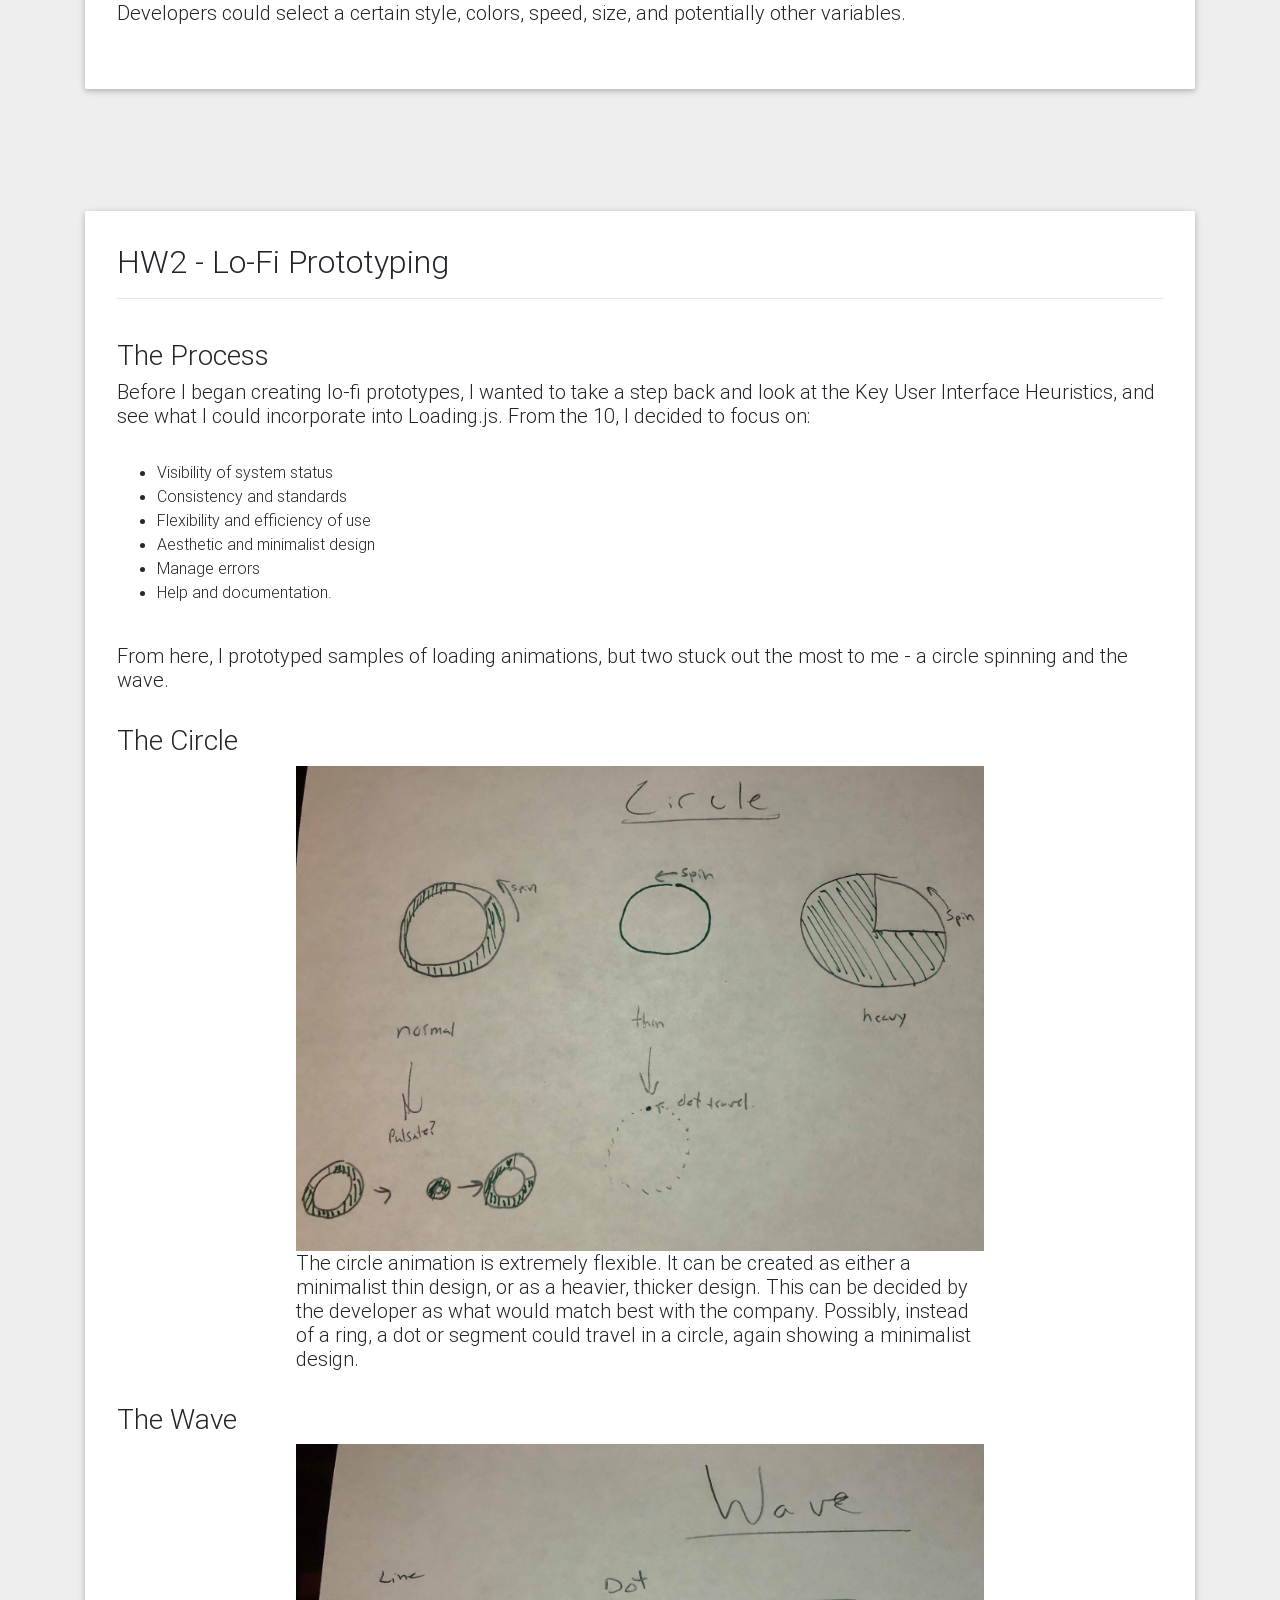
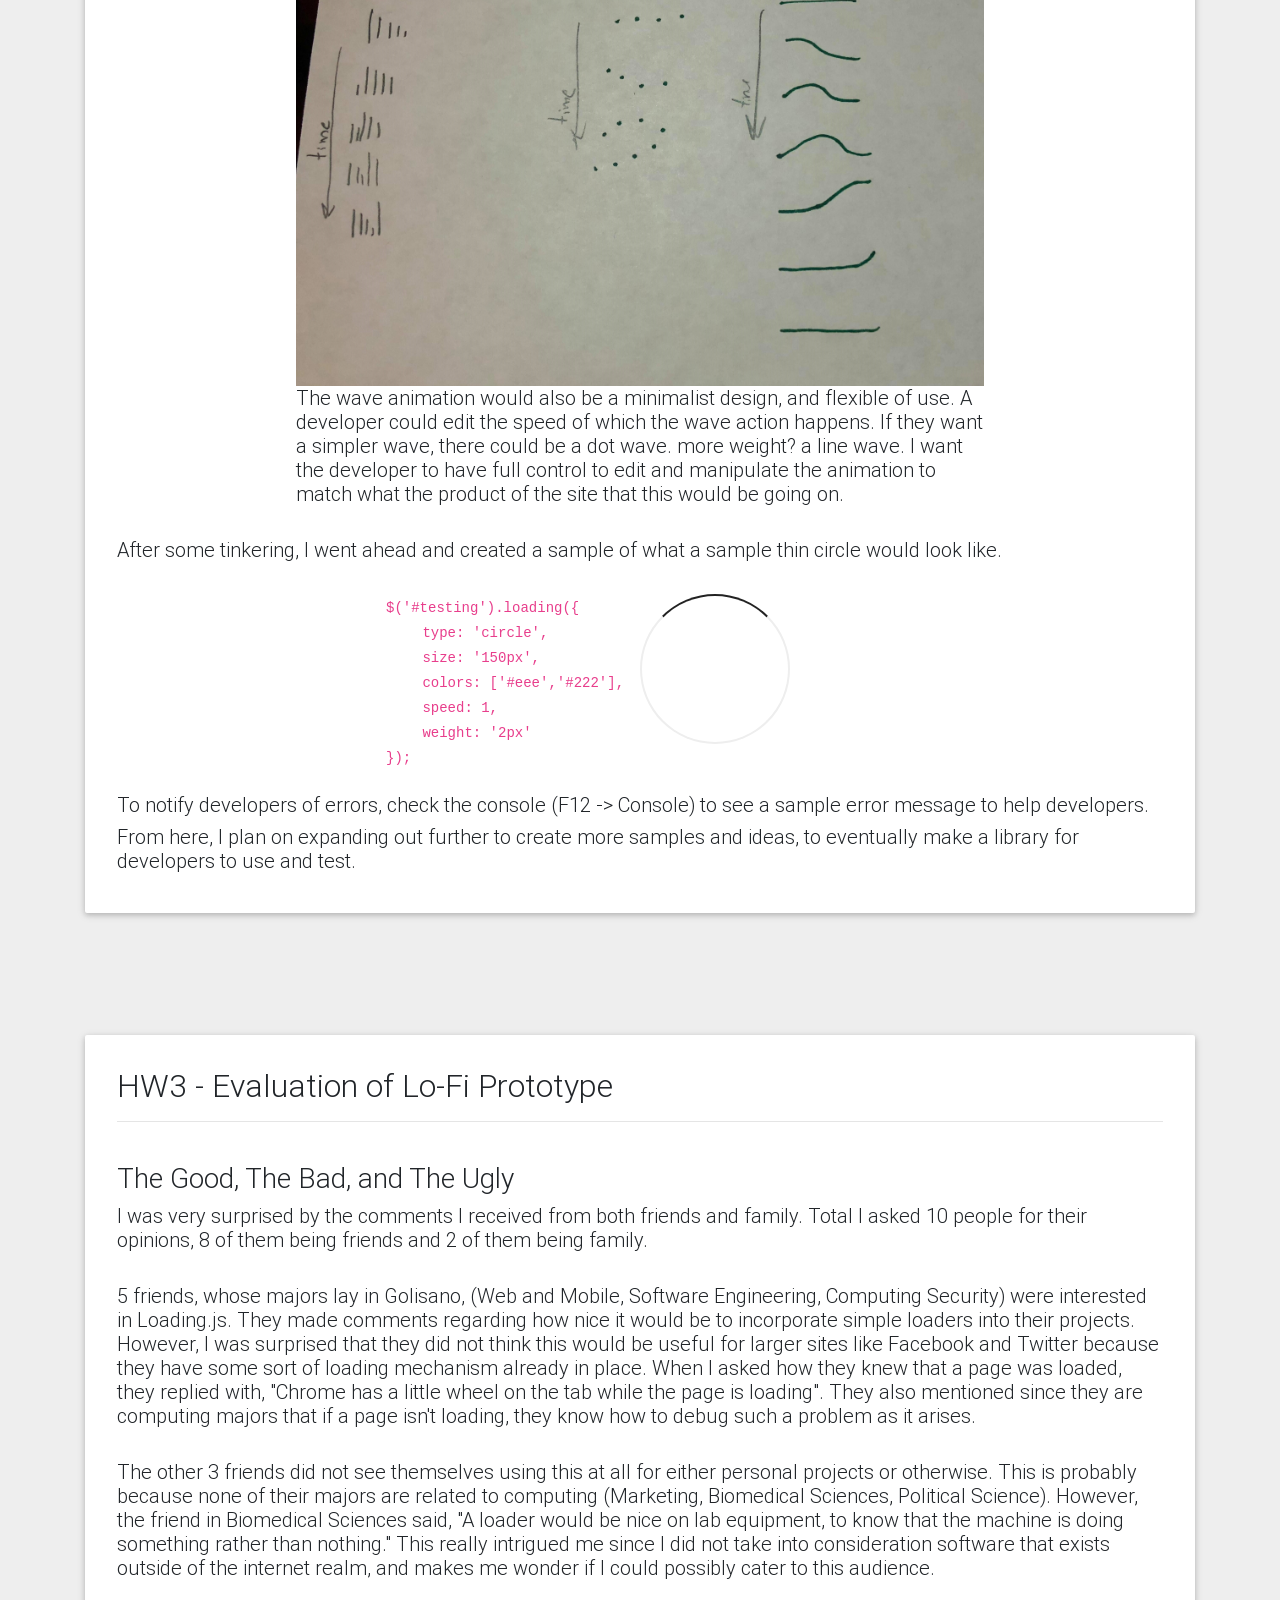
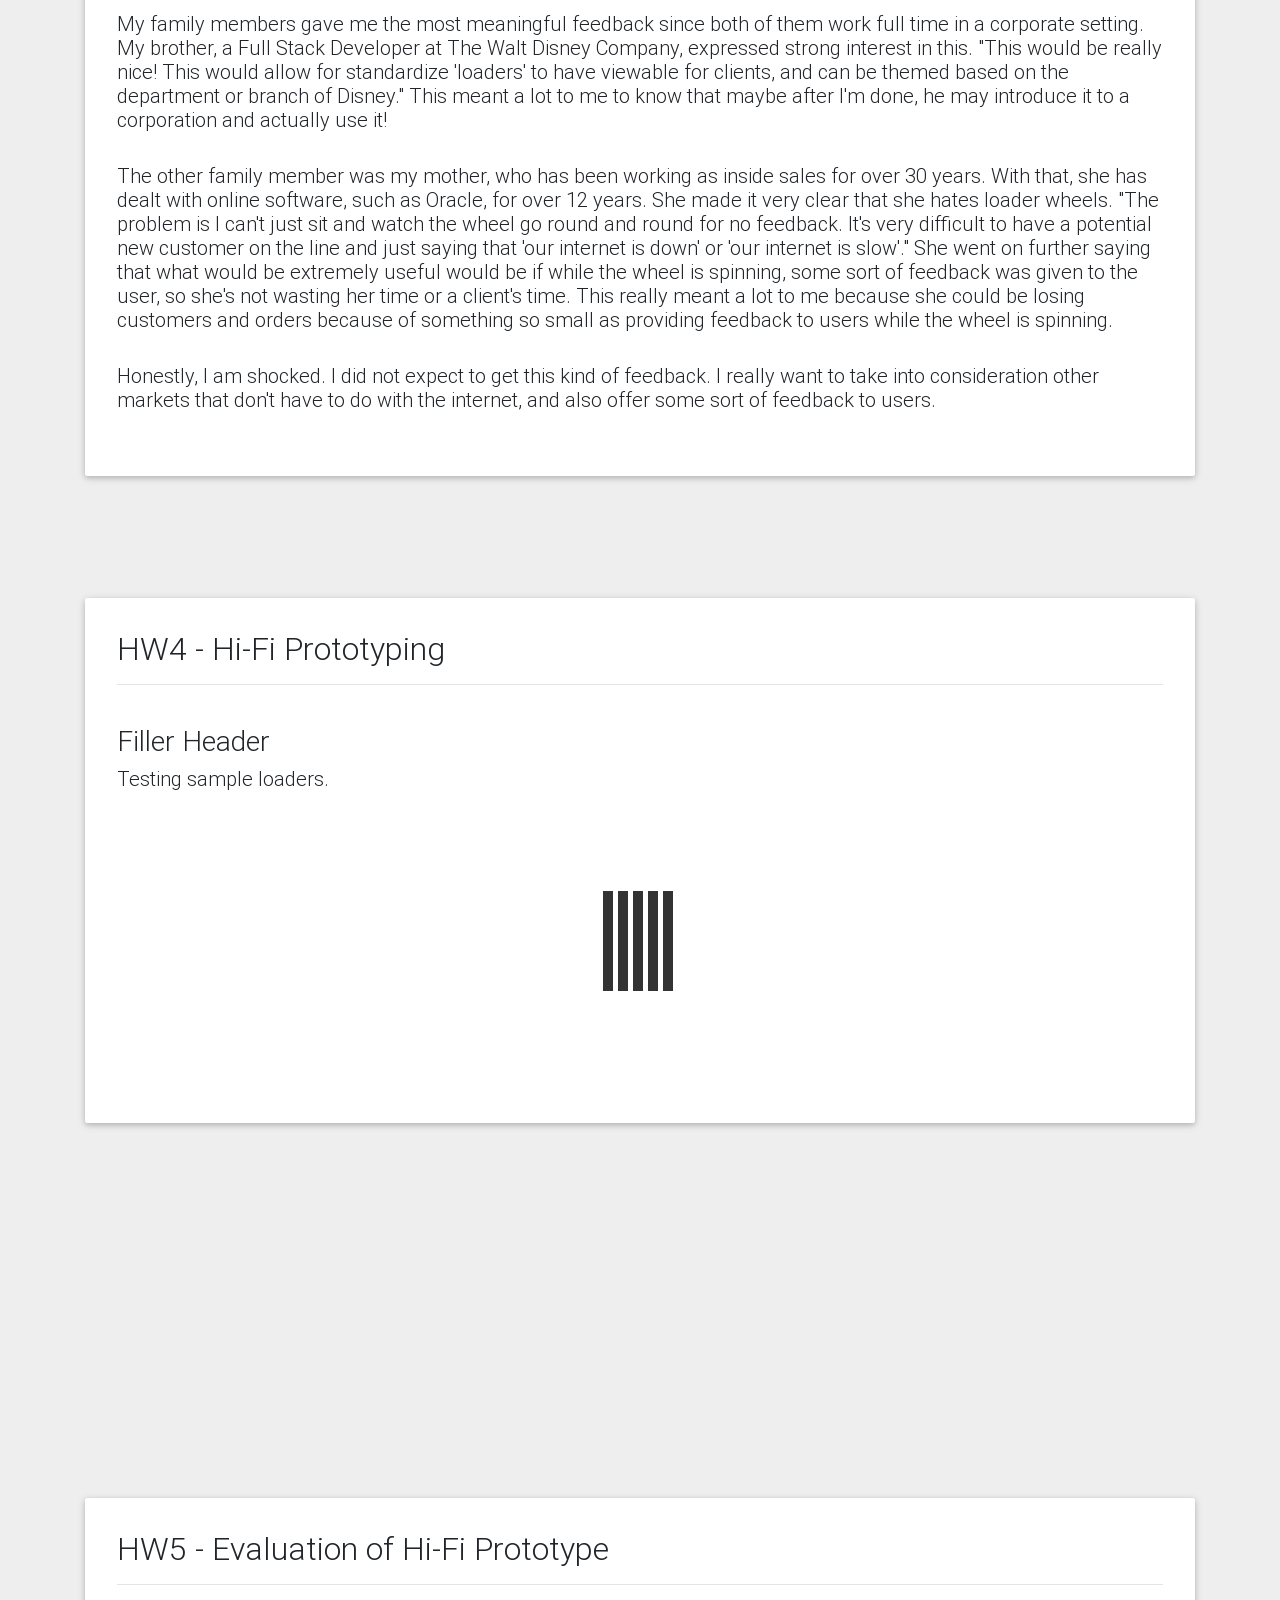
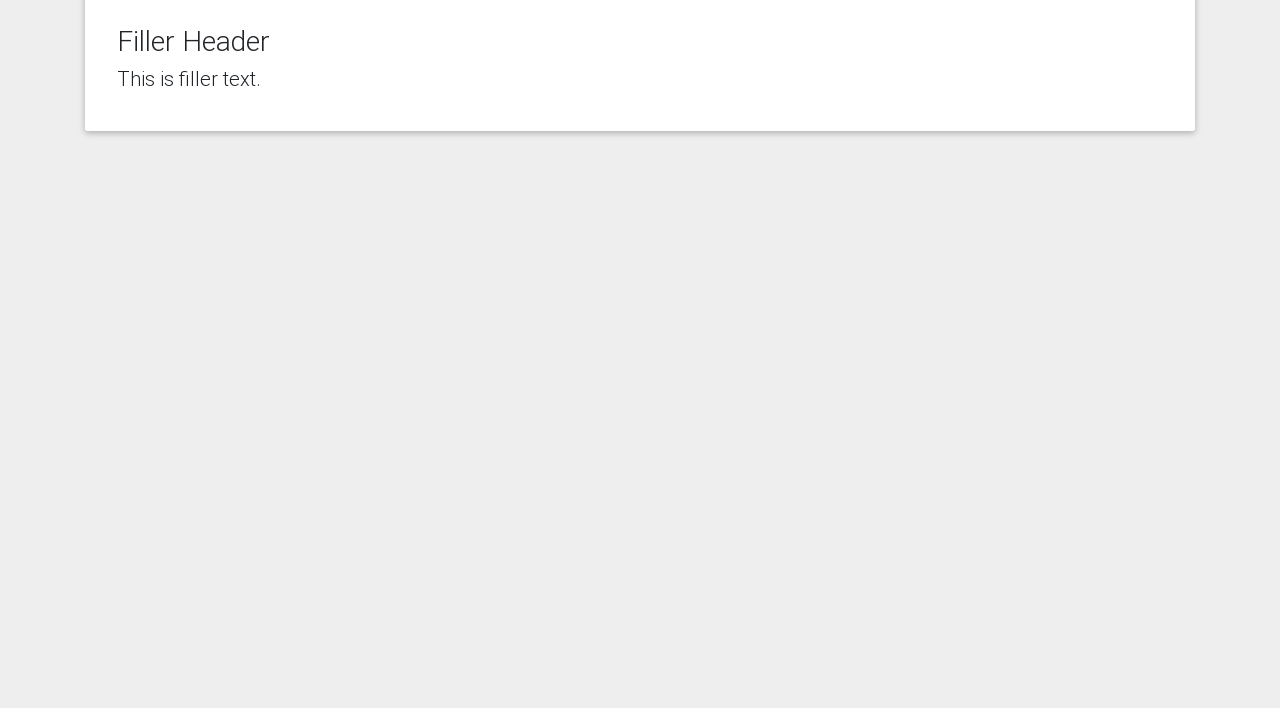
==== commit 0678b174: "HW 3 - complete Finishing touches." ====
--- a/index.html
+++ b/index.html
@@ -173,30 +173,45 @@
         <h5>To notify developers of errors, check the console (F12 -> Console) to see a sample error message to help developers.</h5>
         <h5>From here, I plan on expanding out further to create more samples and ideas, to eventually make a library for developers to use and test.</h5>
     </div>
+</div>
 
 <div class="container hw" id="hw3">
     <div class="jumbotron">
-        <h2>HW3</h2>
+        <h2>HW3 - Evaluation of Lo-Fi Prototype</h2>
+        <hr/>
+        <br/>
+        <h3>The Good, The Bad, and The Ugly</h3> 
+        <h5>I was very surprised by the comments I received from both friends and family. Total I asked 10 people for their opinions, 8 of them being friends and 2 of them being family.</h5>
+        <br/>
+        <h5>5 friends, whose majors lay in Golisano, (Web and Mobile, Software Engineering, Computing Security) were interested in Loading.js. They made comments regarding how nice it would be to incorporate simple loaders into their projects. However, I was surprised that they did not think this would be useful for larger sites like Facebook and Twitter because they have some sort of loading mechanism already in place. When I asked how they knew that a page was loaded, they replied with, "Chrome has a little wheel on the tab while the page is loading". They also mentioned since they are computing majors that if a page isn't loading, they know how to debug such a problem as it arises.</h5>
+        <br/>
+        <h5>The other 3 friends did not see themselves using this at all for either personal projects or otherwise. This is probably because none of their majors are related to computing (Marketing, Biomedical Sciences, Political Science). However, the friend in Biomedical Sciences said, "A loader would be nice on lab equipment, to know that the machine is doing something rather than nothing." This really intrigued me since I did not take into consideration software that exists outside of the internet realm, and makes me wonder if I could possibly cater to this audience.</h5>
+        <br/>
+        <h5>My family members gave me the most meaningful feedback since both of them work full time in a corporate setting. My brother, a Full Stack Developer at The Walt Disney Company, expressed strong interest in this. "This would be really nice! This would allow for standardize 'loaders' to have viewable for clients, and can be themed based on the department or branch of Disney." This meant a lot to me to know that maybe after I'm done, he may introduce it to a corporation and actually use it!</h5>
+        <br/>
+        <h5>The other family member was my mother, who has been working as inside sales for over 30 years. With that, she has dealt with online software, such as Oracle, for over 12 years. She made it very clear that she hates loader wheels. "The problem is I can't just sit and watch the wheel go round and round for no feedback. It's very difficult to have a potential new customer on the line and just saying that 'our internet is down' or 'our internet is slow'." She went on further saying that what would be extremely useful would be if while the wheel is spinning, some sort of feedback was given to the user, so she's not wasting her time or a client's time. This really meant a lot to me because she could be losing customers and orders because of something so small as providing feedback to users while the wheel is spinning.</h5>
+        <br/>
+        <h5>Honestly, I am shocked. I did not expect to get this kind of feedback. I really want to take into consideration other markets that don't have to do with the internet, and also offer some sort of feedback to users.</h5>
+        <br/>
+    </div>
+</div>
+
+<div class="container hw" id="hw4">
+    <div class="jumbotron">
+        <h2>HW4 - Hi-Fi Prototyping</h2>
         <hr/>
         <br/>
         <h3>Filler Header</h3> 
-        <h5>This is filler text.</h5> 
-    </div>
-</div>
-
-<div class="container hw" id="hw4">
-    <div class="jumbotron">
-        <h2>HW4</h2>
-        <hr/>
-        <br/>
-        <h3>Filler Header</h3> 
-        <h5>This is filler text.</h5> 
+        <h5>Testing sample loaders.</h5> 
+        <div id="test">
+            
+        </div>
     </div>
 </div>
 
 <div class="container hw" id="hw5">
     <div class="jumbotron">
-    <h2>HW5</h2>
+    <h2>HW5 - Evaluation of Hi-Fi Prototype</h2>
         <hr/>
         <br/>
         <h3>Filler Header</h3> 
@@ -212,6 +227,19 @@
 <script src="src/js/mdb.min.js"></script>
 <script src="src/js/loading.js"></script>
 <script type="text/javascript">
+    $().loading({});
+    $('#test').loading({
+        type: 'line',
+        style: 'line',
+        colors: ['#444'],
+        length: '500px',
+        width: '10px',
+        height: '100px',
+        count: 5,
+        time: 2
+    });
+
+
     $('#testing').loading({
         type: 'circle',
         size: '150px',
@@ -219,9 +247,6 @@
         speed: 1,
         weight: '2px'
     });
-    $('#error').loading({
-
-    });
 </script>
 </html>
 
--- a/src/css/loading.css
+++ b/src/css/loading.css
@@ -1,4 +1,58 @@
 @keyframes spin {
   0% { transform: rotate(0deg); }
   100% { transform: rotate(360deg); }
+}
+
+
+
+
+.line {
+  margin: 100px auto;
+  text-align: center;
+  font-size: 10px;
+}
+
+.line > div {
+  background-color: #333;
+  height: 100%;
+
+  display: inline-block;
+  
+  -webkit-animation: load-lines 1s infinite ease-in-out;
+  animation: load-lines 1s infinite ease-in-out;
+}
+
+.line .rect2 {
+  -webkit-animation-delay: -1.1s;
+  animation-delay: -1.1s;
+}
+
+.line .rect3 {
+  -webkit-animation-delay: -1.0s;
+  animation-delay: -1.0s;
+}
+
+.line .rect4 {
+  -webkit-animation-delay: -0.9s;
+  animation-delay: -0.9s;
+}
+
+.line .rect5 {
+  -webkit-animation-delay: -0.8s;
+  animation-delay: -0.8s;
+}
+
+@-webkit-keyframes load-lines {
+  0%, 40%, 100% { -webkit-transform: scaleY(0.4) }  
+  20% { -webkit-transform: scaleY(1.0) }
+}
+
+@keyframes load-lines {
+  0%, 40%, 100% { 
+    transform: scaleY(0.4);
+    -webkit-transform: scaleY(0.4);
+  }  20% { 
+    transform: scaleY(1.0);
+    -webkit-transform: scaleY(1.0);
+  }
 }
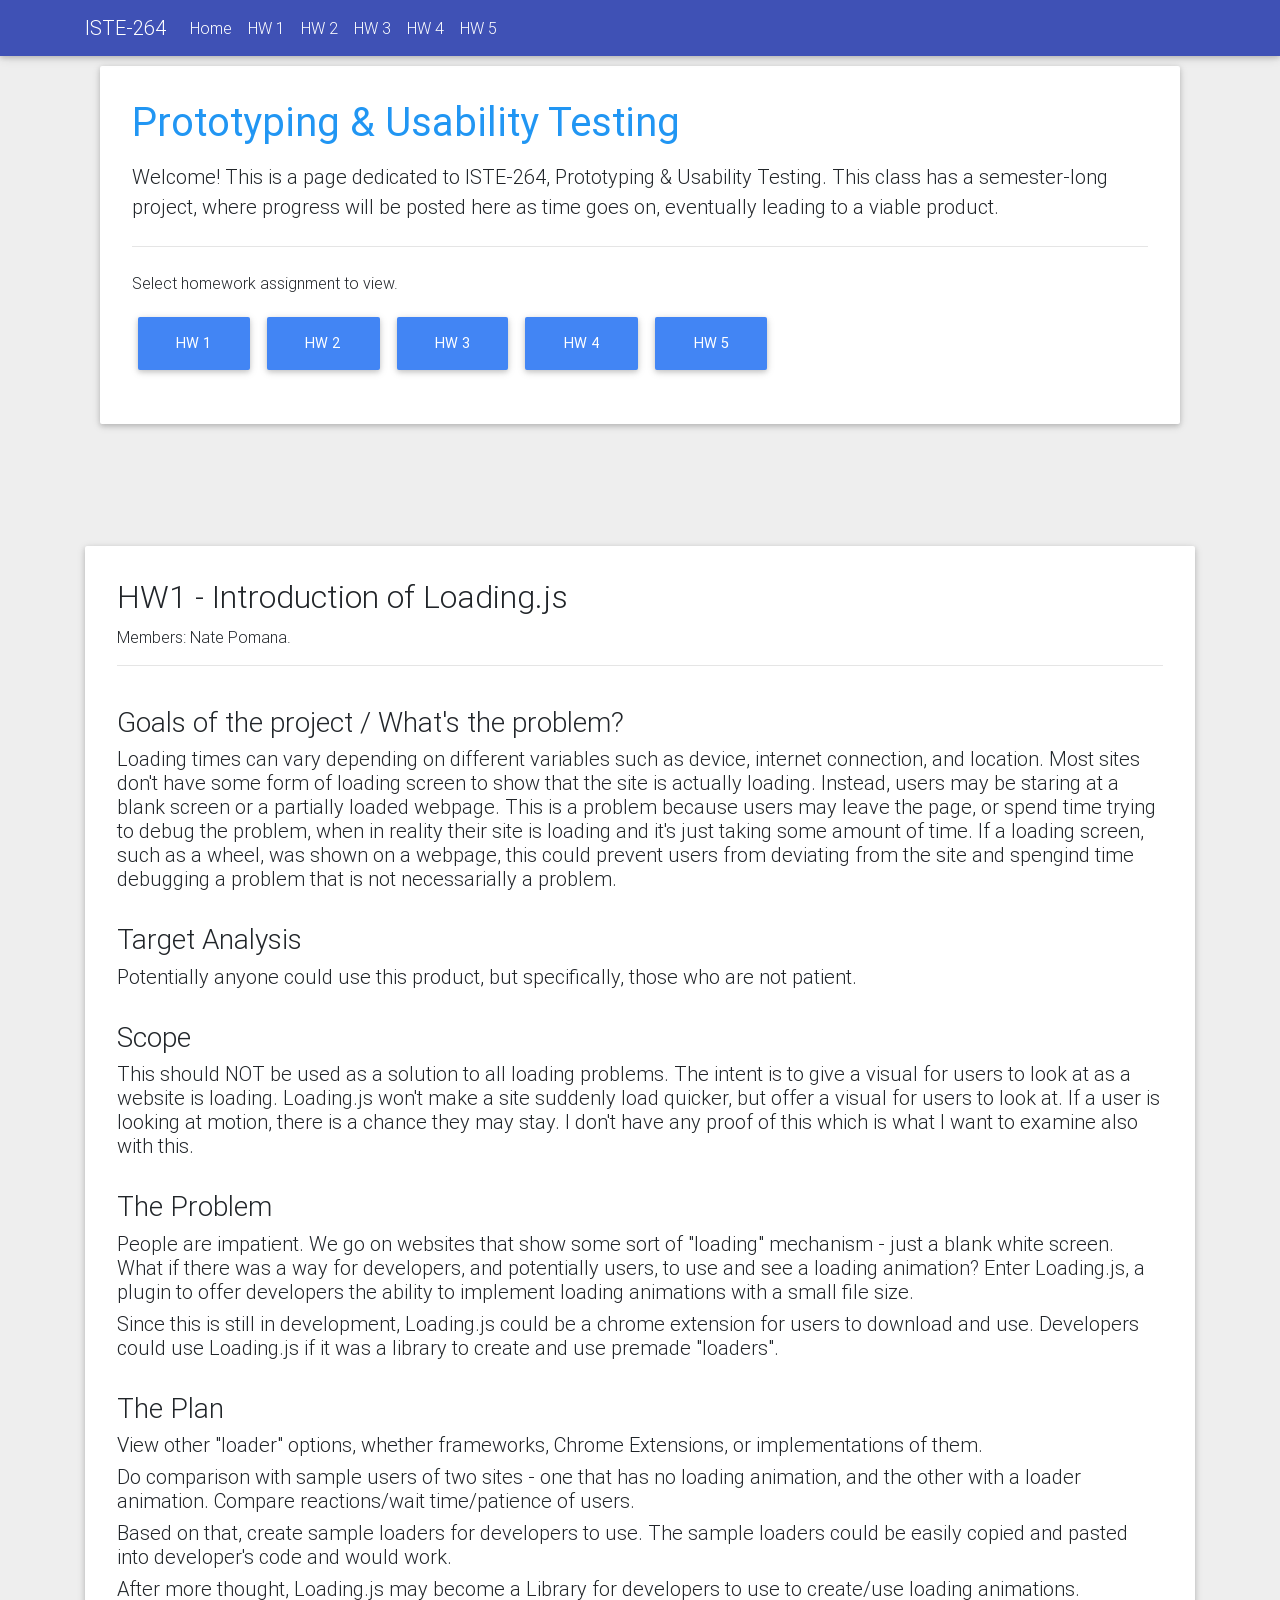
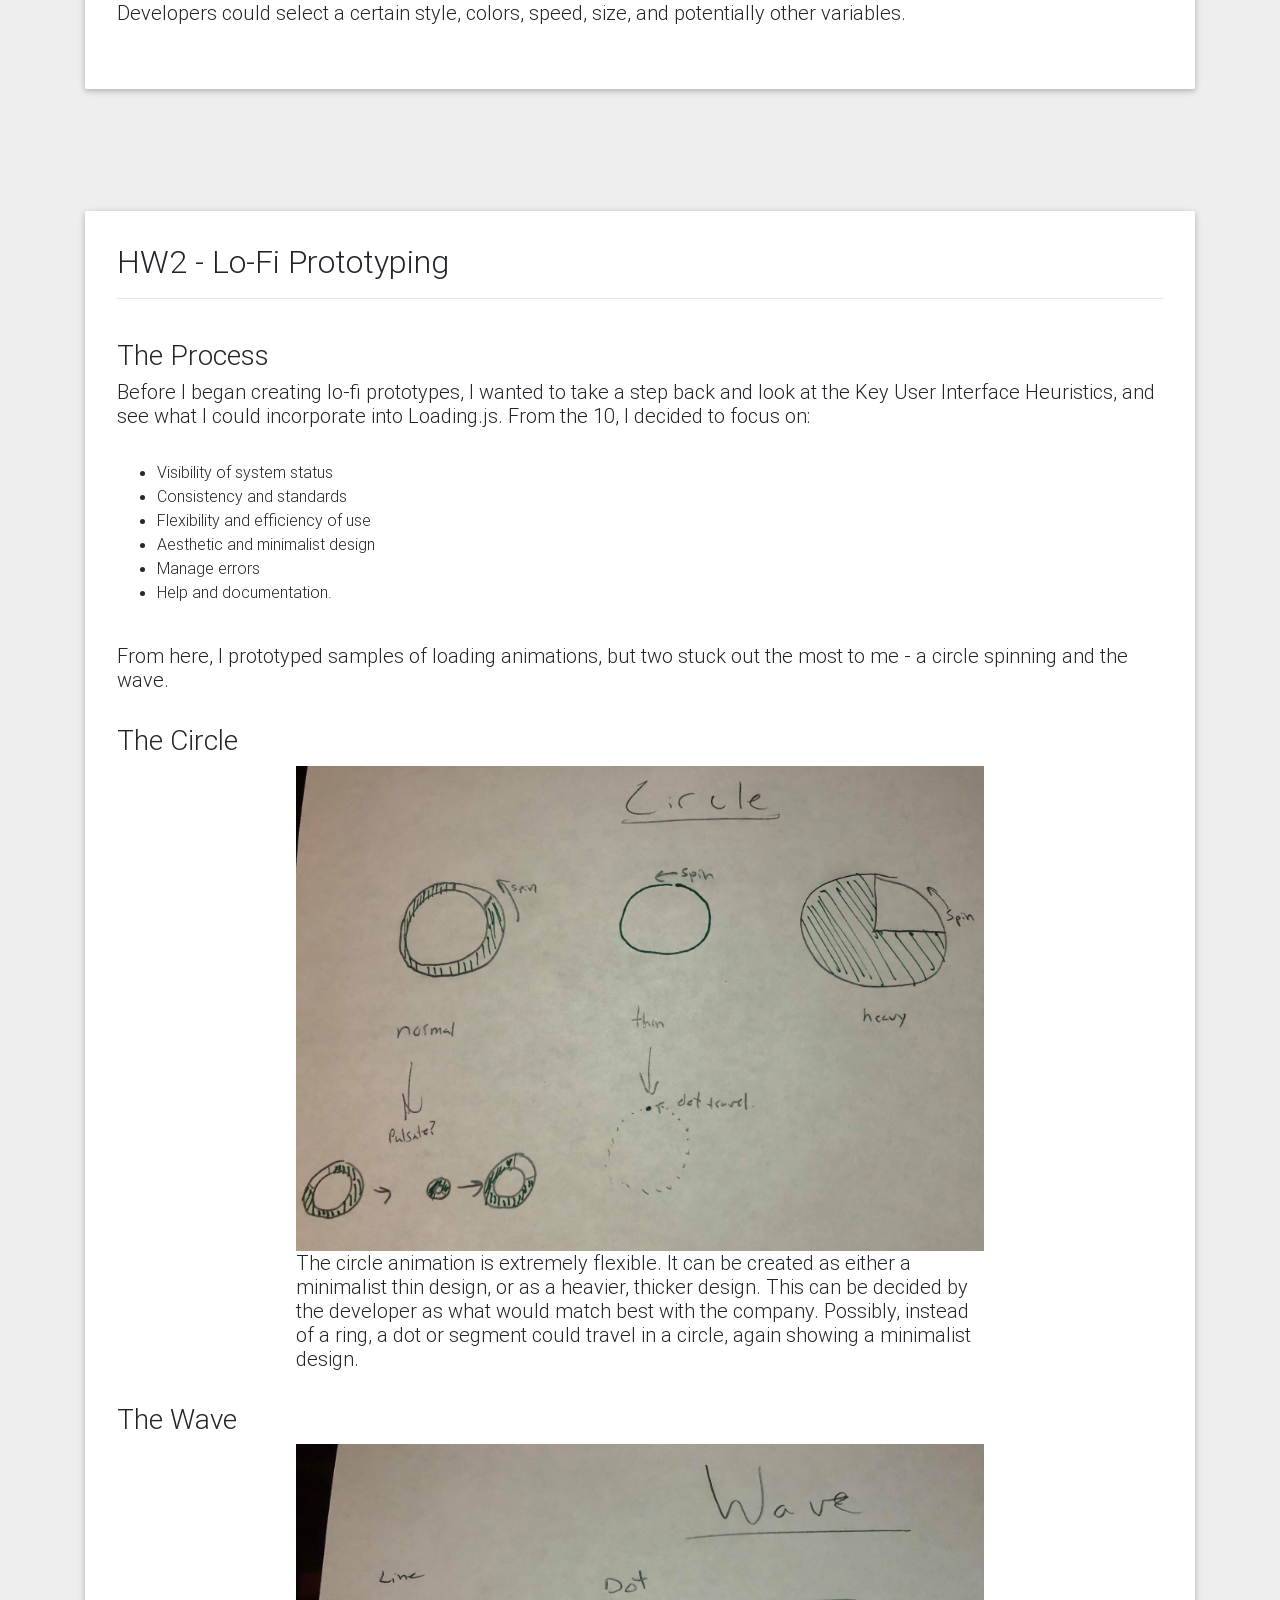
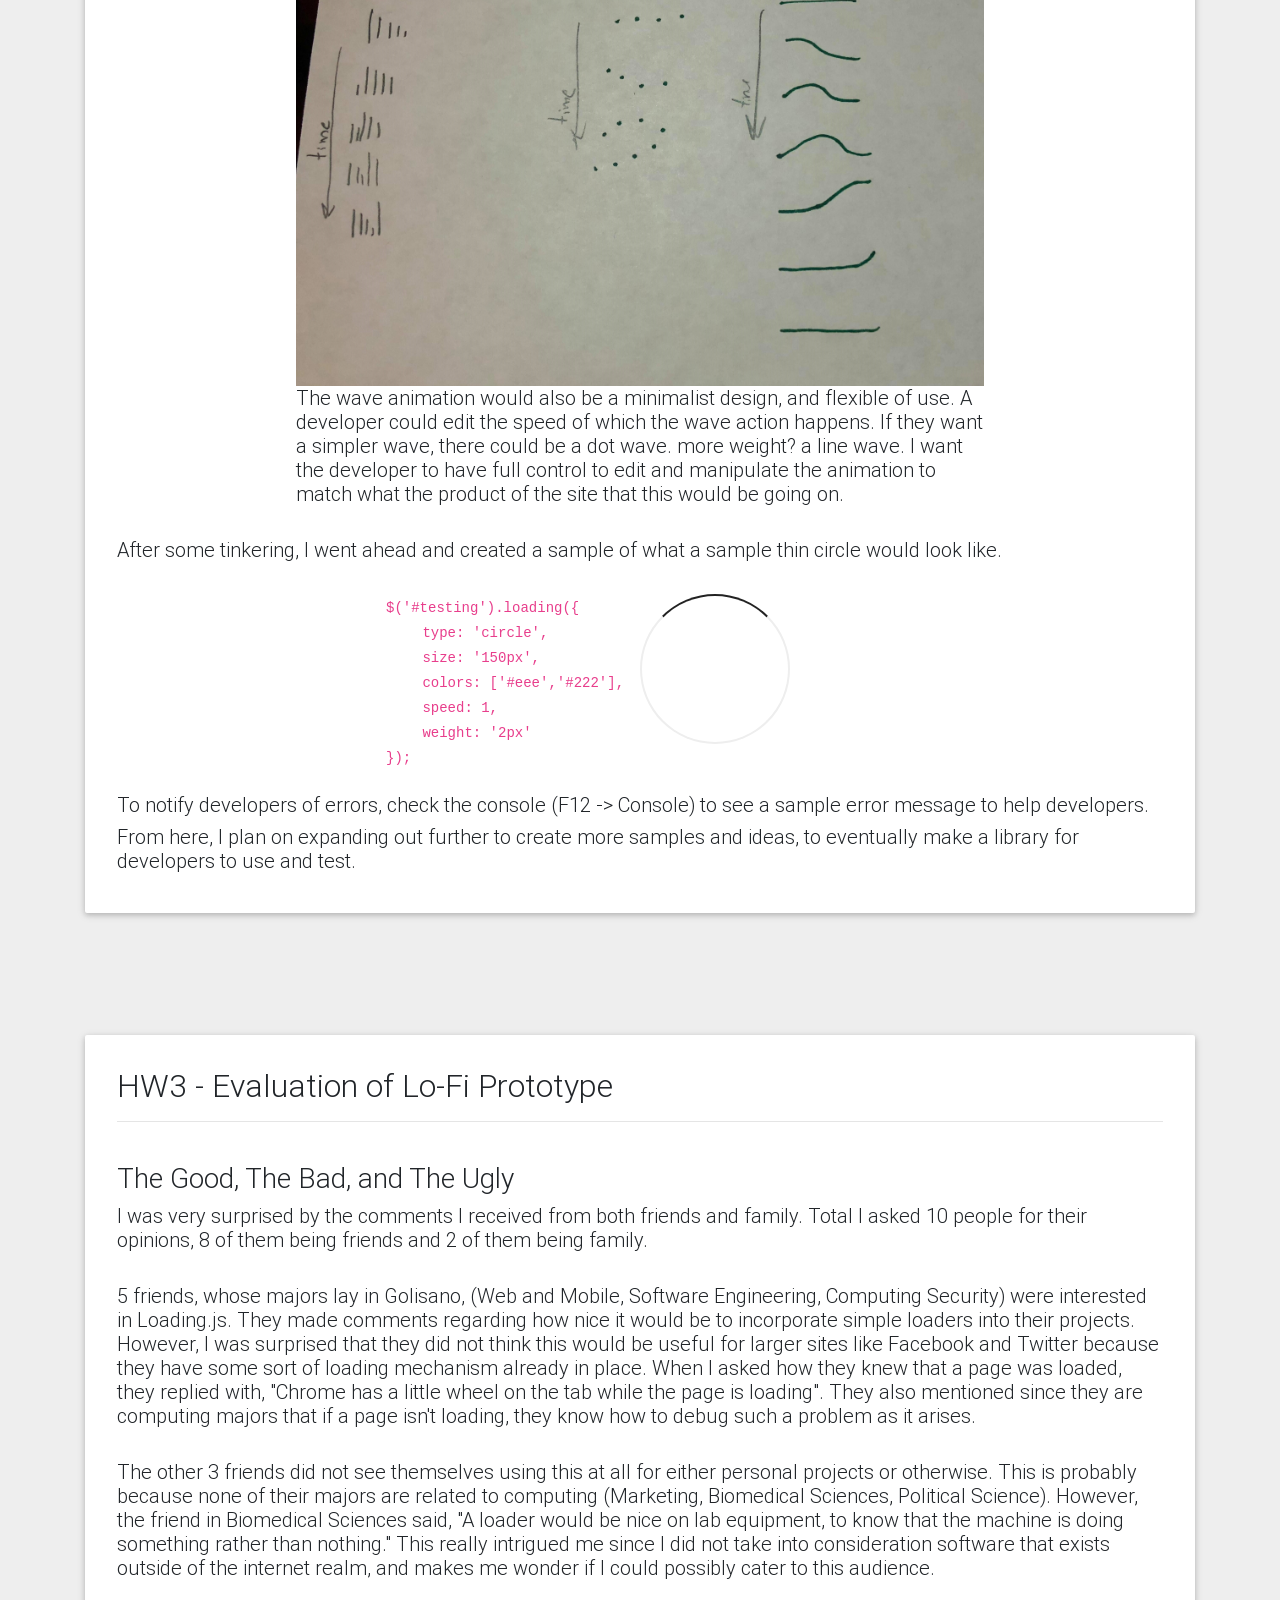
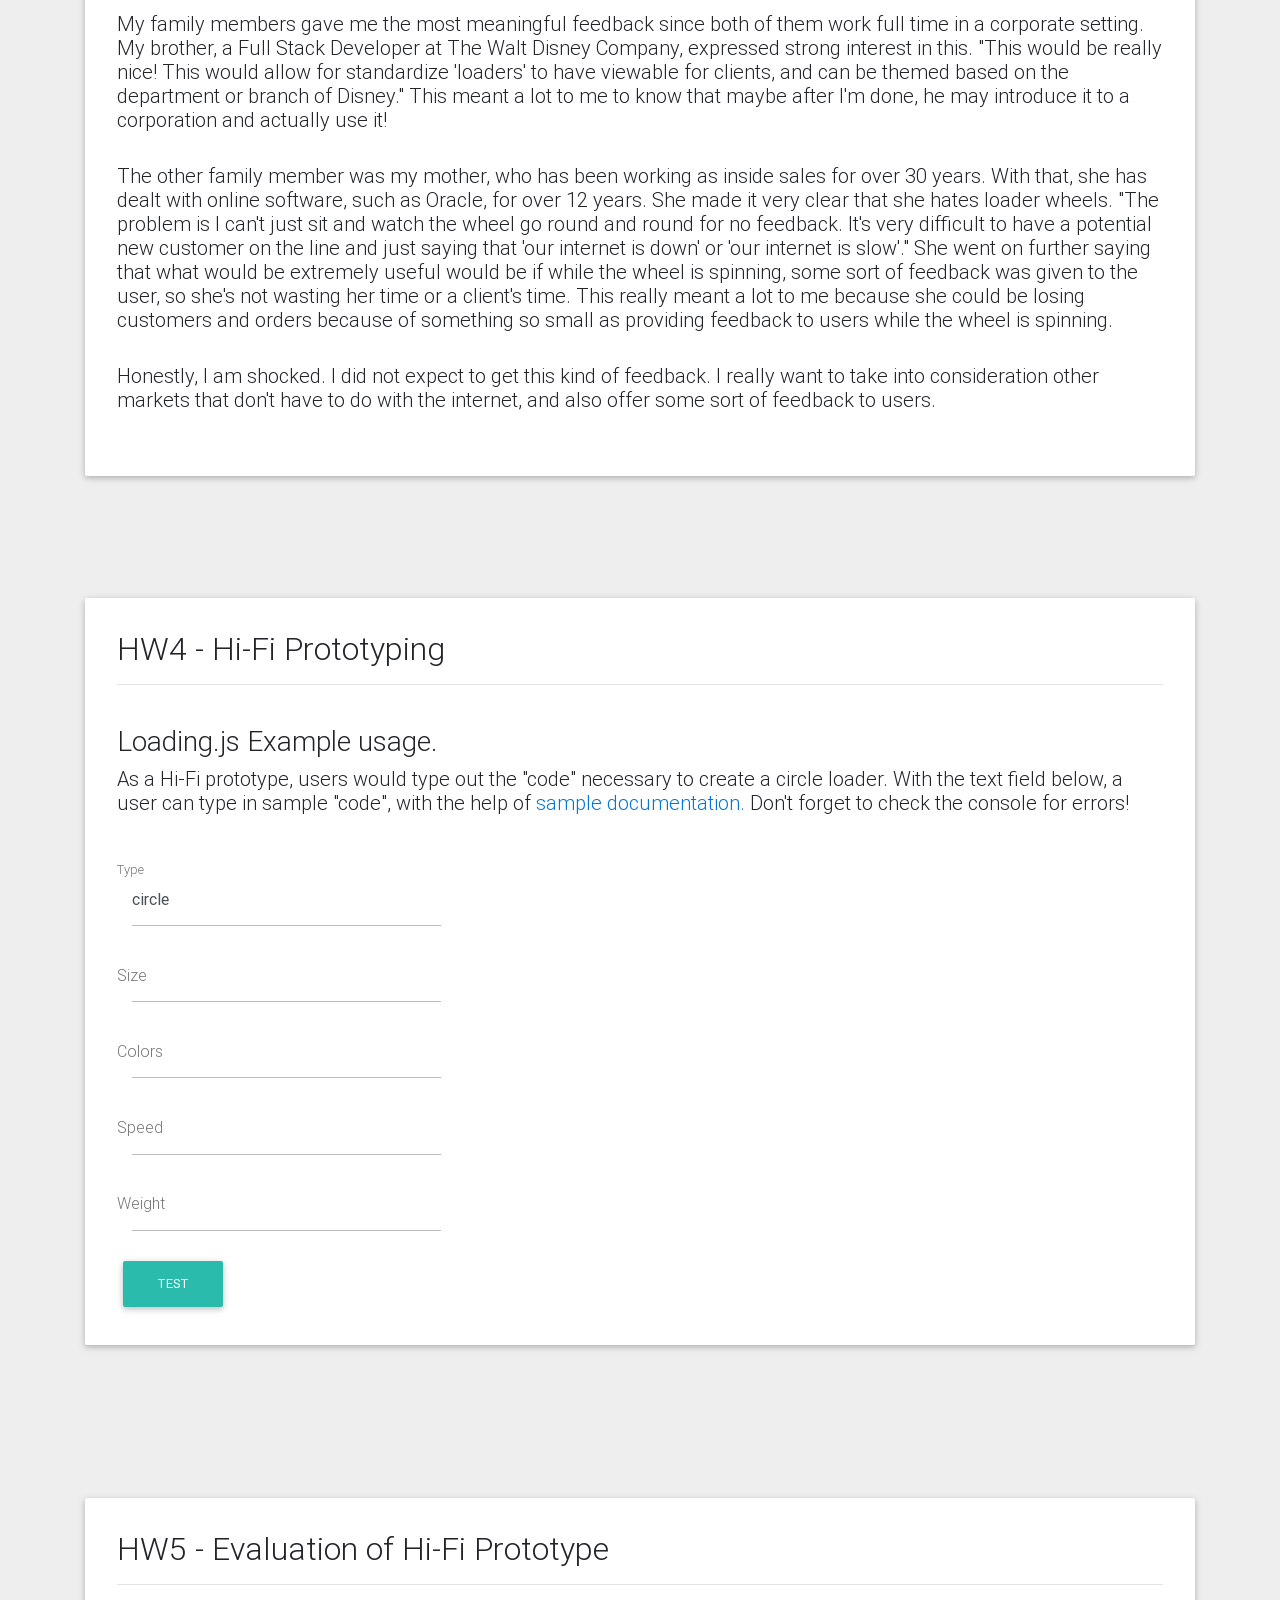
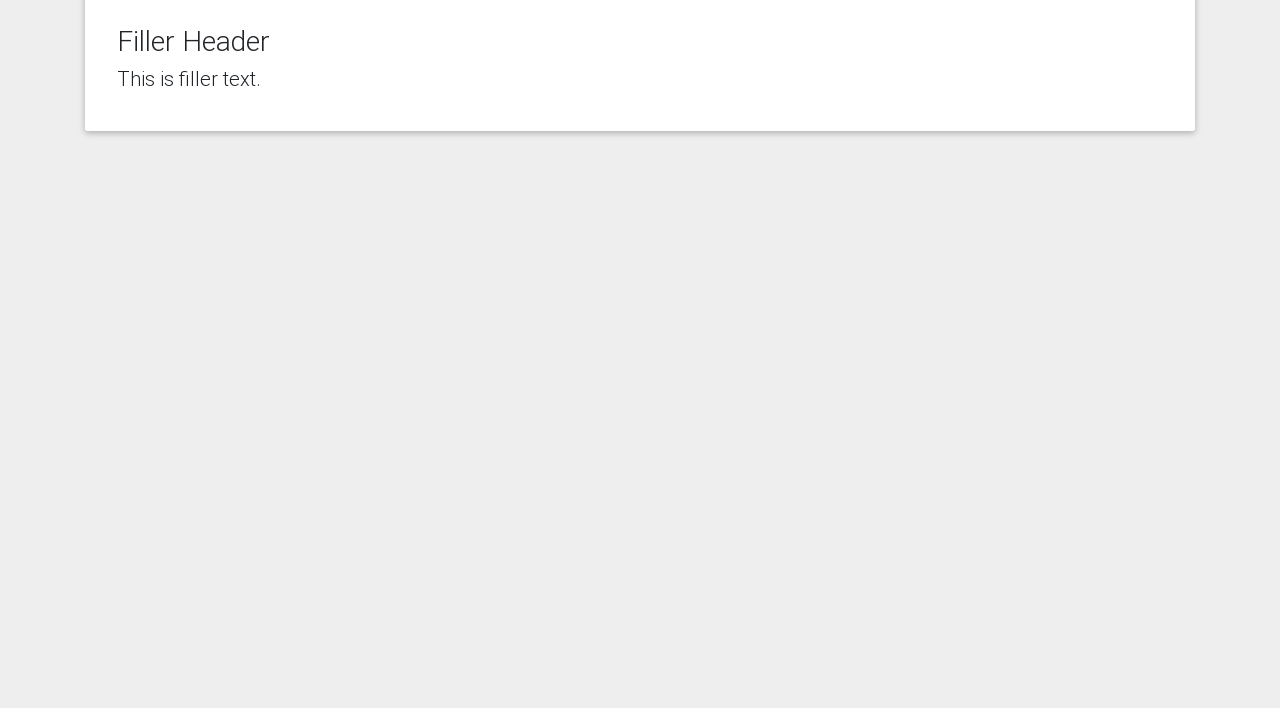
==== commit a2209e8f: "hw 4 tests" ====
--- a/index.html
+++ b/index.html
@@ -1,252 +1,291 @@
-<!DOCTYPE html>
-<html>
-<head>
-	<title>Prototyping and Usability Testing</title>
-	<link rel="stylesheet" type="text/css" href="src/css/bootstrap.min.css">
-	<link rel="stylesheet" type="text/css" href="src/css/mdb.min.css">
-	<link rel="stylesheet" type="text/css" href="src/css/index.css">
-    <link rel="stylesheet" type="text/css" href="src/css/loading.css">
-</head>
-<body data-spy="scroll" data-target="#navbar">
-	<!--Navbar-->
-<nav class="navbar fixed-top navbar-expand-lg navbar-dark indigo">
-	<div class="container">
-    <!-- Navbar brand -->
-    <a class="navbar-brand" href="#">ISTE-264</a>
-
-    <!-- Collapse button -->
-    <button class="navbar-toggler" type="button" data-toggle="collapse" data-target="#navbarContent" aria-controls="navbarContent"
-        aria-expanded="false" aria-label="Toggle navigation"><span class="navbar-toggler-icon"></span></button>
-
-    <!-- Collapsible content -->
-    <div class="collapse navbar-collapse" id="navbarContent">
-
-        <!-- Links -->
-        <ul class="navbar-nav mr-auto" id="navbar" role="tablist">
-            <li class="nav-item">
-                <a class="nav-link" href="#"> Home </a>
-            </li>
-            <li class="nav-item">
-                <a class="nav-link" href="#hw1"> HW 1 </a>
-            </li>
-            <li class="nav-item">
-                <a class="nav-link" href="#hw2"> HW 2 </a>
-            </li>
-            <li class="nav-item">
-                <a class="nav-link" href="#hw3"> HW 3 </a>
-            </li>
-            <li class="nav-item">
-                <a class="nav-link" href="#hw4"> HW 4 </a>
-            </li>
-            <li class="nav-item">
-                <a class="nav-link" href="#hw5"> HW 5 </a>
-            </li>
-        </ul>
-        <!-- Links -->
-    </div>
-    <!-- Collapsible content -->
-</div>
-</nav>
-<!--/.Navbar-->
-
-<!-- Landing div -->
-<div class="row">
-	<div class="container welcome" id="home">
-		<div class="col">
-			<div class="jumbotron">
-
-			    <h1 class="h1-reponsive mb-3 blue-text"><strong>Prototyping &amp; Usability Testing</strong></h1>
-			    <p class="lead">Welcome! This is a page dedicated to ISTE-264, Prototyping &amp; Usability Testing. This class
-			    has a semester-long project, where progress will be posted here as time goes on, eventually leading to a viable product.</p>
-			    <hr class="my-4">
-			    <p>Select homework assignment to view.</p>
-			    <p class="lead">
-			        <a class="btn btn-lg btn-primary" href="#hw1" role="button">HW 1</a>
-                    <a class="btn btn-lg btn-primary" href="#hw2" role="button">HW 2</a>
-                    <a class="btn btn-lg btn-primary" href="#hw3" role="button">HW 3</a>
-                    <a class="btn btn-lg btn-primary" href="#hw4" role="button">HW 4</a>
-                    <a class="btn btn-lg btn-primary" href="#hw5" role="button">HW 5</a>
-			    </p>
-
-			</div>
-		</div>
-	</div>
-</div>	
-<!-- /.landing div -->
-
-
-<div class="container hw" id="hw1">
-        <div class="jumbotron">
-            <h2>HW1 - Introduction of Loading.js</h2>
-            <p>Members: Nate Pomana.</p>
-            <hr/>
-            <br/>
-            <h3>Goals of the project / What's the problem?</h3> 
-            <h5>Loading times can vary depending on different variables such as device, internet connection, and location. Most sites don't have some form of loading screen to show that the site is actually loading. Instead, users may be staring at a blank screen or a partially loaded webpage. This is a problem because users may leave the page, or spend time trying to debug the problem, when in reality their site is loading and it's just taking some amount of time. If a loading screen, such as a wheel, was shown on a webpage, this could prevent users from deviating from the site and spengind time debugging a problem that is not necessarially a problem.</h5> 
-            <br/>
-            <h3>Target Analysis</h3>
-            <h5>Potentially anyone could use this product, but specifically, those who are not patient.</h5>
-            <br/>
-            <h3>Scope</h3>
-            <h5>This should NOT be used as a solution to all loading problems. The intent is to give a visual for users to look at as a website is loading. Loading.js won't make a site suddenly load quicker, but offer a visual for users to look at. If a user is looking at motion, there is a chance they may stay. I don't have any proof of this which is what I want to examine also with this.</h5>
-            <br/>
-            <h3>The Problem</h3>
-            <h5>People are impatient. We go on websites that show some sort of "loading" mechanism - just a blank white screen. What if there was a way for developers, and potentially users, to use and see a loading animation? Enter Loading.js, a plugin to offer developers the ability to implement loading animations with a small file size.</h5>
-            <h5>Since this is still in development, Loading.js could be a chrome extension for users to download and use. Developers could use Loading.js if it was a library to create and use premade "loaders".</h5>
-            <br/>
-            <h3>The Plan</h3>
-            <h5>View other "loader" options, whether frameworks, Chrome Extensions, or implementations of them.</h5>
-            <h5>Do comparison with sample users of two sites - one that has no loading animation, and the other with a loader animation. Compare reactions/wait time/patience of users.</h5>
-            <h5>Based on that, create sample loaders for developers to use. The sample loaders could be easily copied and pasted into developer's code and would work.</h5>
-            <h5>After more thought, Loading.js may become a Library for developers to use to create/use loading animations. Developers could select a certain style, colors, speed, size, and potentially other variables.</h5>   
-            <br/>
-        </div>
-</div>
-
-<div class="container hw" id="hw2">
-    <div class="jumbotron">
-        <h2>HW2 - Lo-Fi Prototyping</h2>
-        <hr/>
-        <br/>
-        <h3>The Process</h3> 
-        <h5>Before I began creating lo-fi prototypes, I wanted to take a step back and look at the Key User Interface Heuristics, and see what I could incorporate into Loading.js. From the 10, I decided to focus on:</h5> 
-        <br/>
-        <ul>
-            <li>Visibility of system status</li>
-            <li>Consistency and standards</li>
-            <li>Flexibility and efficiency of use</li>
-            <li>Aesthetic and minimalist design</li>
-            <li>Manage errors</li>
-            <li>Help and documentation.</li>
-        </ul>
-        <br/>
-        <h5>From here, I prototyped samples of loading animations, but two stuck out the most to me - a circle spinning and the wave.</h5>
-        <br/>
-        <h3>The Circle</h3>
-        <div class="row">
-            <div class="col"></div>
-            <div class="col-8">
-                <img src="src/img/lo_proto_circle.jpg" style="width: 100%;">
-                <h5>The circle animation is extremely flexible. It can be created as either a minimalist thin design, or as a heavier, thicker design. This can be decided by the developer as what would match best with the company. Possibly, instead of a ring, a dot or segment could travel in a circle, again showing a minimalist design.</h5>
-            </div>
-            <div class="col"></div>
-        </div>
-        
-        <br/>
-        <h3>The Wave</h3>
-        <div class="row">
-            <div class="col"></div>
-            <div class="col-8">
-                <img src="src/img/lo_proto_wave.jpg" style="width: 100%;">
-                <h5>
-                    The wave animation would also be a minimalist design, and flexible of use. A developer could edit the speed of which the wave action happens. If they want a simpler wave, there could be a dot wave. more weight? a line wave. I want the developer to have full control to edit and manipulate the animation to match what the product of the site that this would be going on.
-                </h5>
-            </div>
-            <div class="col"></div>
-        </div>
-        <br/>
-        <div>
-            <h5>After some tinkering, I went ahead and created a sample of what a sample thin circle would look like.</h5>
-            <br/>
-            <div class="row">
-                <div class="col-md-3"></div>
-                <div class="col-md-3">
-                    <code>
-                        $('#testing').loading({<br/>&emsp;&emsp;
-                            type: 'circle',<br />&emsp;&emsp;
-                            size: '150px',<br />&emsp;&emsp;
-                            colors: ['#eee','#222'],<br />&emsp;&emsp;
-                            speed: 1,<br />&emsp;&emsp; 
-                            weight: '2px'<br />
-                        });
-                    </code>
-                    
-                </div>
-                <div class="co-md-3">
-                    <div id="testing"></div>      
-                </div>
-                <div class="col-md-3">
-                </div>
-            </div>
-        </div>
-        <br/>
-        <h5>To notify developers of errors, check the console (F12 -> Console) to see a sample error message to help developers.</h5>
-        <h5>From here, I plan on expanding out further to create more samples and ideas, to eventually make a library for developers to use and test.</h5>
-    </div>
-</div>
-
-<div class="container hw" id="hw3">
-    <div class="jumbotron">
-        <h2>HW3 - Evaluation of Lo-Fi Prototype</h2>
-        <hr/>
-        <br/>
-        <h3>The Good, The Bad, and The Ugly</h3> 
-        <h5>I was very surprised by the comments I received from both friends and family. Total I asked 10 people for their opinions, 8 of them being friends and 2 of them being family.</h5>
-        <br/>
-        <h5>5 friends, whose majors lay in Golisano, (Web and Mobile, Software Engineering, Computing Security) were interested in Loading.js. They made comments regarding how nice it would be to incorporate simple loaders into their projects. However, I was surprised that they did not think this would be useful for larger sites like Facebook and Twitter because they have some sort of loading mechanism already in place. When I asked how they knew that a page was loaded, they replied with, "Chrome has a little wheel on the tab while the page is loading". They also mentioned since they are computing majors that if a page isn't loading, they know how to debug such a problem as it arises.</h5>
-        <br/>
-        <h5>The other 3 friends did not see themselves using this at all for either personal projects or otherwise. This is probably because none of their majors are related to computing (Marketing, Biomedical Sciences, Political Science). However, the friend in Biomedical Sciences said, "A loader would be nice on lab equipment, to know that the machine is doing something rather than nothing." This really intrigued me since I did not take into consideration software that exists outside of the internet realm, and makes me wonder if I could possibly cater to this audience.</h5>
-        <br/>
-        <h5>My family members gave me the most meaningful feedback since both of them work full time in a corporate setting. My brother, a Full Stack Developer at The Walt Disney Company, expressed strong interest in this. "This would be really nice! This would allow for standardize 'loaders' to have viewable for clients, and can be themed based on the department or branch of Disney." This meant a lot to me to know that maybe after I'm done, he may introduce it to a corporation and actually use it!</h5>
-        <br/>
-        <h5>The other family member was my mother, who has been working as inside sales for over 30 years. With that, she has dealt with online software, such as Oracle, for over 12 years. She made it very clear that she hates loader wheels. "The problem is I can't just sit and watch the wheel go round and round for no feedback. It's very difficult to have a potential new customer on the line and just saying that 'our internet is down' or 'our internet is slow'." She went on further saying that what would be extremely useful would be if while the wheel is spinning, some sort of feedback was given to the user, so she's not wasting her time or a client's time. This really meant a lot to me because she could be losing customers and orders because of something so small as providing feedback to users while the wheel is spinning.</h5>
-        <br/>
-        <h5>Honestly, I am shocked. I did not expect to get this kind of feedback. I really want to take into consideration other markets that don't have to do with the internet, and also offer some sort of feedback to users.</h5>
-        <br/>
-    </div>
-</div>
-
-<div class="container hw" id="hw4">
-    <div class="jumbotron">
-        <h2>HW4 - Hi-Fi Prototyping</h2>
-        <hr/>
-        <br/>
-        <h3>Filler Header</h3> 
-        <h5>Testing sample loaders.</h5> 
-        <div id="test">
-            
-        </div>
-    </div>
-</div>
-
-<div class="container hw" id="hw5">
-    <div class="jumbotron">
-    <h2>HW5 - Evaluation of Hi-Fi Prototype</h2>
-        <hr/>
-        <br/>
-        <h3>Filler Header</h3> 
-        <h5>This is filler text.</h5> 
-    </div>
-</div>
-
-
-</body>
-<script src="src/js/jquery-3.2.1.min.js"></script>
-<script src="src/js/popper.min.js"></script>
-<script src="src/js/bootstrap.min.js"></script>
-<script src="src/js/mdb.min.js"></script>
-<script src="src/js/loading.js"></script>
-<script type="text/javascript">
-    $().loading({});
-    $('#test').loading({
-        type: 'line',
-        style: 'line',
-        colors: ['#444'],
-        length: '500px',
-        width: '10px',
-        height: '100px',
-        count: 5,
-        time: 2
-    });
-
-
-    $('#testing').loading({
-        type: 'circle',
-        size: '150px',
-        colors: ['#eee','#222'],
-        speed: 1,
-        weight: '2px'
-    });
-</script>
-</html>
-
+<!DOCTYPE html>
+<html>
+<head>
+	<title>Prototyping and Usability Testing</title>
+	<link rel="stylesheet" type="text/css" href="src/css/bootstrap.min.css">
+	<link rel="stylesheet" type="text/css" href="src/css/mdb.min.css">
+	<link rel="stylesheet" type="text/css" href="src/css/index.css">
+    <link rel="stylesheet" type="text/css" href="src/css/loading.css">
+</head>
+<body data-spy="scroll" data-target="#navbar">
+	<!--Navbar-->
+<nav class="navbar fixed-top navbar-expand-lg navbar-dark indigo">
+	<div class="container">
+    <!-- Navbar brand -->
+    <a class="navbar-brand" href="#">ISTE-264</a>
+
+    <!-- Collapse button -->
+    <button class="navbar-toggler" type="button" data-toggle="collapse" data-target="#navbarContent" aria-controls="navbarContent"
+        aria-expanded="false" aria-label="Toggle navigation"><span class="navbar-toggler-icon"></span></button>
+
+    <!-- Collapsible content -->
+    <div class="collapse navbar-collapse" id="navbarContent">
+
+        <!-- Links -->
+        <ul class="navbar-nav mr-auto" id="navbar" role="tablist">
+            <li class="nav-item">
+                <a class="nav-link" href="#"> Home </a>
+            </li>
+            <li class="nav-item">
+                <a class="nav-link" href="#hw1"> HW 1 </a>
+            </li>
+            <li class="nav-item">
+                <a class="nav-link" href="#hw2"> HW 2 </a>
+            </li>
+            <li class="nav-item">
+                <a class="nav-link" href="#hw3"> HW 3 </a>
+            </li>
+            <li class="nav-item">
+                <a class="nav-link" href="#hw4"> HW 4 </a>
+            </li>
+            <li class="nav-item">
+                <a class="nav-link" href="#hw5"> HW 5 </a>
+            </li>
+        </ul>
+        <!-- Links -->
+    </div>
+    <!-- Collapsible content -->
+</div>
+</nav>
+<!--/.Navbar-->
+
+<!-- Landing div -->
+<div class="row">
+	<div class="container welcome" id="home">
+		<div class="col">
+			<div class="jumbotron">
+
+			    <h1 class="h1-reponsive mb-3 blue-text"><strong>Prototyping &amp; Usability Testing</strong></h1>
+			    <p class="lead">Welcome! This is a page dedicated to ISTE-264, Prototyping &amp; Usability Testing. This class
+			    has a semester-long project, where progress will be posted here as time goes on, eventually leading to a viable product.</p>
+			    <hr class="my-4">
+			    <p>Select homework assignment to view.</p>
+			    <p class="lead">
+			        <a class="btn btn-lg btn-primary" href="#hw1" role="button">HW 1</a>
+                    <a class="btn btn-lg btn-primary" href="#hw2" role="button">HW 2</a>
+                    <a class="btn btn-lg btn-primary" href="#hw3" role="button">HW 3</a>
+                    <a class="btn btn-lg btn-primary" href="#hw4" role="button">HW 4</a>
+                    <a class="btn btn-lg btn-primary" href="#hw5" role="button">HW 5</a>
+			    </p>
+
+			</div>
+		</div>
+	</div>
+</div>	
+<!-- /.landing div -->
+
+
+<div class="container hw" id="hw1">
+        <div class="jumbotron">
+            <h2>HW1 - Introduction of Loading.js</h2>
+            <p>Members: Nate Pomana.</p>
+            <hr/>
+            <br/>
+            <h3>Goals of the project / What's the problem?</h3> 
+            <h5>Loading times can vary depending on different variables such as device, internet connection, and location. Most sites don't have some form of loading screen to show that the site is actually loading. Instead, users may be staring at a blank screen or a partially loaded webpage. This is a problem because users may leave the page, or spend time trying to debug the problem, when in reality their site is loading and it's just taking some amount of time. If a loading screen, such as a wheel, was shown on a webpage, this could prevent users from deviating from the site and spengind time debugging a problem that is not necessarially a problem.</h5> 
+            <br/>
+            <h3>Target Analysis</h3>
+            <h5>Potentially anyone could use this product, but specifically, those who are not patient.</h5>
+            <br/>
+            <h3>Scope</h3>
+            <h5>This should NOT be used as a solution to all loading problems. The intent is to give a visual for users to look at as a website is loading. Loading.js won't make a site suddenly load quicker, but offer a visual for users to look at. If a user is looking at motion, there is a chance they may stay. I don't have any proof of this which is what I want to examine also with this.</h5>
+            <br/>
+            <h3>The Problem</h3>
+            <h5>People are impatient. We go on websites that show some sort of "loading" mechanism - just a blank white screen. What if there was a way for developers, and potentially users, to use and see a loading animation? Enter Loading.js, a plugin to offer developers the ability to implement loading animations with a small file size.</h5>
+            <h5>Since this is still in development, Loading.js could be a chrome extension for users to download and use. Developers could use Loading.js if it was a library to create and use premade "loaders".</h5>
+            <br/>
+            <h3>The Plan</h3>
+            <h5>View other "loader" options, whether frameworks, Chrome Extensions, or implementations of them.</h5>
+            <h5>Do comparison with sample users of two sites - one that has no loading animation, and the other with a loader animation. Compare reactions/wait time/patience of users.</h5>
+            <h5>Based on that, create sample loaders for developers to use. The sample loaders could be easily copied and pasted into developer's code and would work.</h5>
+            <h5>After more thought, Loading.js may become a Library for developers to use to create/use loading animations. Developers could select a certain style, colors, speed, size, and potentially other variables.</h5>   
+            <br/>
+        </div>
+</div>
+
+<div class="container hw" id="hw2">
+    <div class="jumbotron">
+        <h2>HW2 - Lo-Fi Prototyping</h2>
+        <hr/>
+        <br/>
+        <h3>The Process</h3> 
+        <h5>Before I began creating lo-fi prototypes, I wanted to take a step back and look at the Key User Interface Heuristics, and see what I could incorporate into Loading.js. From the 10, I decided to focus on:</h5> 
+        <br/>
+        <ul>
+            <li>Visibility of system status</li>
+            <li>Consistency and standards</li>
+            <li>Flexibility and efficiency of use</li>
+            <li>Aesthetic and minimalist design</li>
+            <li>Manage errors</li>
+            <li>Help and documentation.</li>
+        </ul>
+        <br/>
+        <h5>From here, I prototyped samples of loading animations, but two stuck out the most to me - a circle spinning and the wave.</h5>
+        <br/>
+        <h3>The Circle</h3>
+        <div class="row">
+            <div class="col"></div>
+            <div class="col-8">
+                <img src="src/img/lo_proto_circle.jpg" style="width: 100%;">
+                <h5>The circle animation is extremely flexible. It can be created as either a minimalist thin design, or as a heavier, thicker design. This can be decided by the developer as what would match best with the company. Possibly, instead of a ring, a dot or segment could travel in a circle, again showing a minimalist design.</h5>
+            </div>
+            <div class="col"></div>
+        </div>
+        
+        <br/>
+        <h3>The Wave</h3>
+        <div class="row">
+            <div class="col"></div>
+            <div class="col-8">
+                <img src="src/img/lo_proto_wave.jpg" style="width: 100%;">
+                <h5>
+                    The wave animation would also be a minimalist design, and flexible of use. A developer could edit the speed of which the wave action happens. If they want a simpler wave, there could be a dot wave. more weight? a line wave. I want the developer to have full control to edit and manipulate the animation to match what the product of the site that this would be going on.
+                </h5>
+            </div>
+            <div class="col"></div>
+        </div>
+        <br/>
+        <div>
+            <h5>After some tinkering, I went ahead and created a sample of what a sample thin circle would look like.</h5>
+            <br/>
+            <div class="row">
+                <div class="col-md-3"></div>
+                <div class="col-md-3">
+                    <code>
+                        $('#testing').loading({<br/>&emsp;&emsp;
+                            type: 'circle',<br />&emsp;&emsp;
+                            size: '150px',<br />&emsp;&emsp;
+                            colors: ['#eee','#222'],<br />&emsp;&emsp;
+                            speed: 1,<br />&emsp;&emsp; 
+                            weight: '2px'<br />
+                        });
+                    </code>
+                    
+                </div>
+                <div class="co-md-3">
+                    <div id="testing"></div>      
+                </div>
+                <div class="col-md-3">
+                </div>
+            </div>
+        </div>
+        <br/>
+        <h5>To notify developers of errors, check the console (F12 -> Console) to see a sample error message to help developers.</h5>
+        <h5>From here, I plan on expanding out further to create more samples and ideas, to eventually make a library for developers to use and test.</h5>
+    </div>
+</div>
+
+<div class="container hw" id="hw3">
+    <div class="jumbotron">
+        <h2>HW3 - Evaluation of Lo-Fi Prototype</h2>
+        <hr/>
+        <br/>
+        <h3>The Good, The Bad, and The Ugly</h3> 
+        <h5>I was very surprised by the comments I received from both friends and family. Total I asked 10 people for their opinions, 8 of them being friends and 2 of them being family.</h5>
+        <br/>
+        <h5>5 friends, whose majors lay in Golisano, (Web and Mobile, Software Engineering, Computing Security) were interested in Loading.js. They made comments regarding how nice it would be to incorporate simple loaders into their projects. However, I was surprised that they did not think this would be useful for larger sites like Facebook and Twitter because they have some sort of loading mechanism already in place. When I asked how they knew that a page was loaded, they replied with, "Chrome has a little wheel on the tab while the page is loading". They also mentioned since they are computing majors that if a page isn't loading, they know how to debug such a problem as it arises.</h5>
+        <br/>
+        <h5>The other 3 friends did not see themselves using this at all for either personal projects or otherwise. This is probably because none of their majors are related to computing (Marketing, Biomedical Sciences, Political Science). However, the friend in Biomedical Sciences said, "A loader would be nice on lab equipment, to know that the machine is doing something rather than nothing." This really intrigued me since I did not take into consideration software that exists outside of the internet realm, and makes me wonder if I could possibly cater to this audience.</h5>
+        <br/>
+        <h5>My family members gave me the most meaningful feedback since both of them work full time in a corporate setting. My brother, a Full Stack Developer at The Walt Disney Company, expressed strong interest in this. "This would be really nice! This would allow for standardize 'loaders' to have viewable for clients, and can be themed based on the department or branch of Disney." This meant a lot to me to know that maybe after I'm done, he may introduce it to a corporation and actually use it!</h5>
+        <br/>
+        <h5>The other family member was my mother, who has been working as inside sales for over 30 years. With that, she has dealt with online software, such as Oracle, for over 12 years. She made it very clear that she hates loader wheels. "The problem is I can't just sit and watch the wheel go round and round for no feedback. It's very difficult to have a potential new customer on the line and just saying that 'our internet is down' or 'our internet is slow'." She went on further saying that what would be extremely useful would be if while the wheel is spinning, some sort of feedback was given to the user, so she's not wasting her time or a client's time. This really meant a lot to me because she could be losing customers and orders because of something so small as providing feedback to users while the wheel is spinning.</h5>
+        <br/>
+        <h5>Honestly, I am shocked. I did not expect to get this kind of feedback. I really want to take into consideration other markets that don't have to do with the internet, and also offer some sort of feedback to users.</h5>
+        <br/>
+    </div>
+</div>
+
+<div class="container hw" id="hw4">
+    <div class="jumbotron">
+        <h2>HW4 - Hi-Fi Prototyping</h2>
+        <hr/>
+        <br/>
+        <h3>Loading.js Example usage.</h3> 
+        <h5>As a Hi-Fi prototype, users would type out the "code" necessary to create a circle loader. With the text field below, a user can type in sample "code", with the help of <a href="https://github.com/npomana/ISTE-264" target="blank">sample documentation.</a> Don't forget to check the console for errors!</h5>
+        <br/>
+        <br/>
+        <div class="row">
+            <div class="col-sm-6">
+                <div class="md-form col-sm-8">
+                    <input type="text" id="type" class="form-control" value="circle">
+                    <label for="type">Type</label>
+                </div>
+                <div class="md-form col-sm-8">
+                    <input type="text" id="size" class="form-control">
+                    <label for="size">Size</label>
+                </div>
+                <div class="md-form col-sm-8">
+                    <input type="text" id="colors" class="form-control">
+                    <label for="colors">Colors</label>
+                </div>
+                <div class="md-form col-sm-8">
+                    <input type="text" id="speed" class="form-control">
+                    <label for="speed">Speed</label>
+                </div>
+                <div class="md-form col-sm-8">
+                    <input type="text" id="weight" class="form-control">
+                    <label for="weight">Weight</label>
+                </div>
+                <div class="btn btn-default" onclick="testCode()">Test</div>
+            </div>
+            <div class="col-sm-6">
+                <div id="test">
+            
+                </div>
+            </div>
+        </div>
+
+
+        
+    </div>
+</div>
+
+<div class="container hw" id="hw5">
+    <div class="jumbotron">
+    <h2>HW5 - Evaluation of Hi-Fi Prototype</h2>
+        <hr/>
+        <br/>
+        <h3>Filler Header</h3> 
+        <h5>This is filler text.</h5> 
+    </div>
+</div>
+
+
+</body>
+<script src="src/js/jquery-3.2.1.min.js"></script>
+<script src="src/js/popper.min.js"></script>
+<script src="src/js/bootstrap.min.js"></script>
+<script src="src/js/mdb.min.js"></script>
+<script src="src/js/loading.js"></script>
+<script type="text/javascript">
+    function testCode(){
+        console.log("New loader.");
+        var type = $('#type').val();
+        var size = $('#size').val();
+        var colors = $('#colors').val();
+        var speed = $('#speed').val();
+        var weight = $('#weight').val();
+        $('#test').loading({
+            type: type,
+            size: size,
+            colors: Array.from(colors),
+            speed: parseInt(speed),
+            weight: weight
+        });
+    }
+
+
+    $().loading({});
+
+
+    $('#testing').loading({
+        type: 'circle',
+        size: '150px',
+        colors: ['#eee','#222'],
+        speed: 1,
+        weight: '2px'
+    });
+</script>
+</html>
+
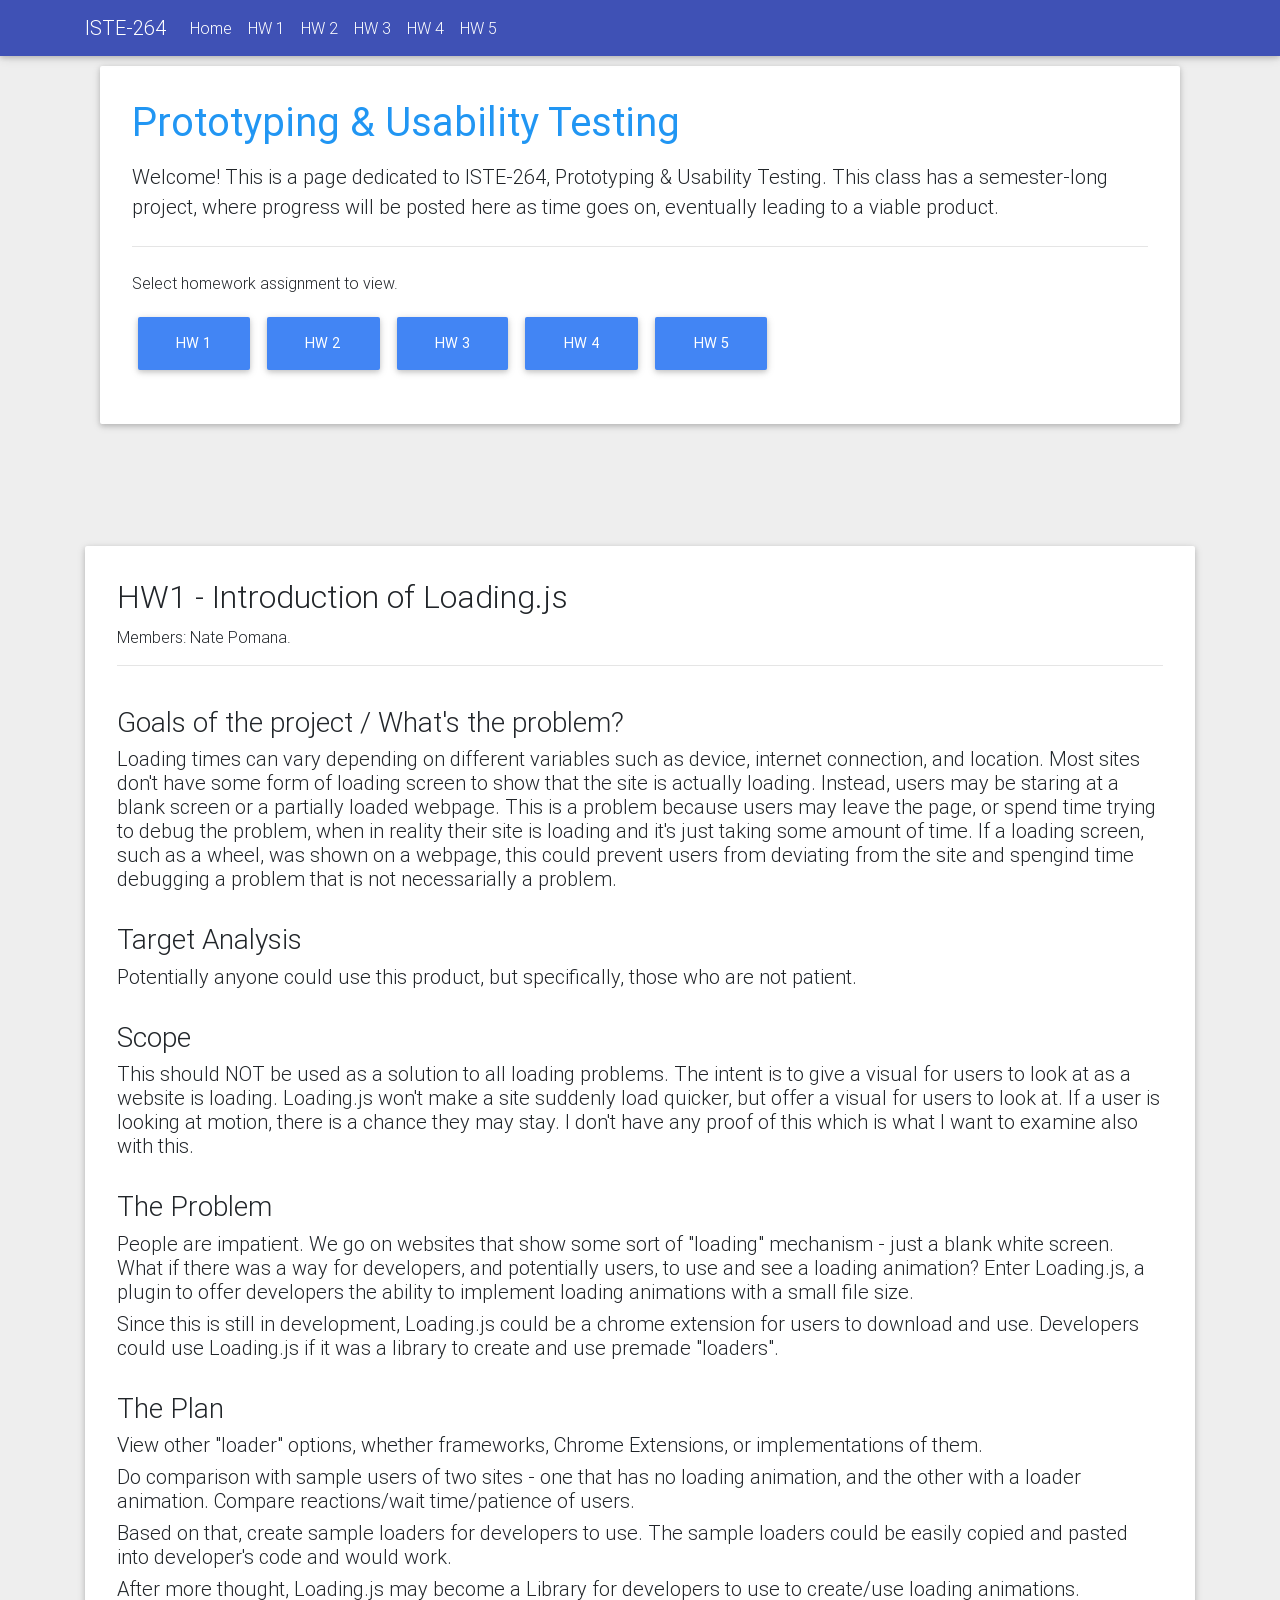
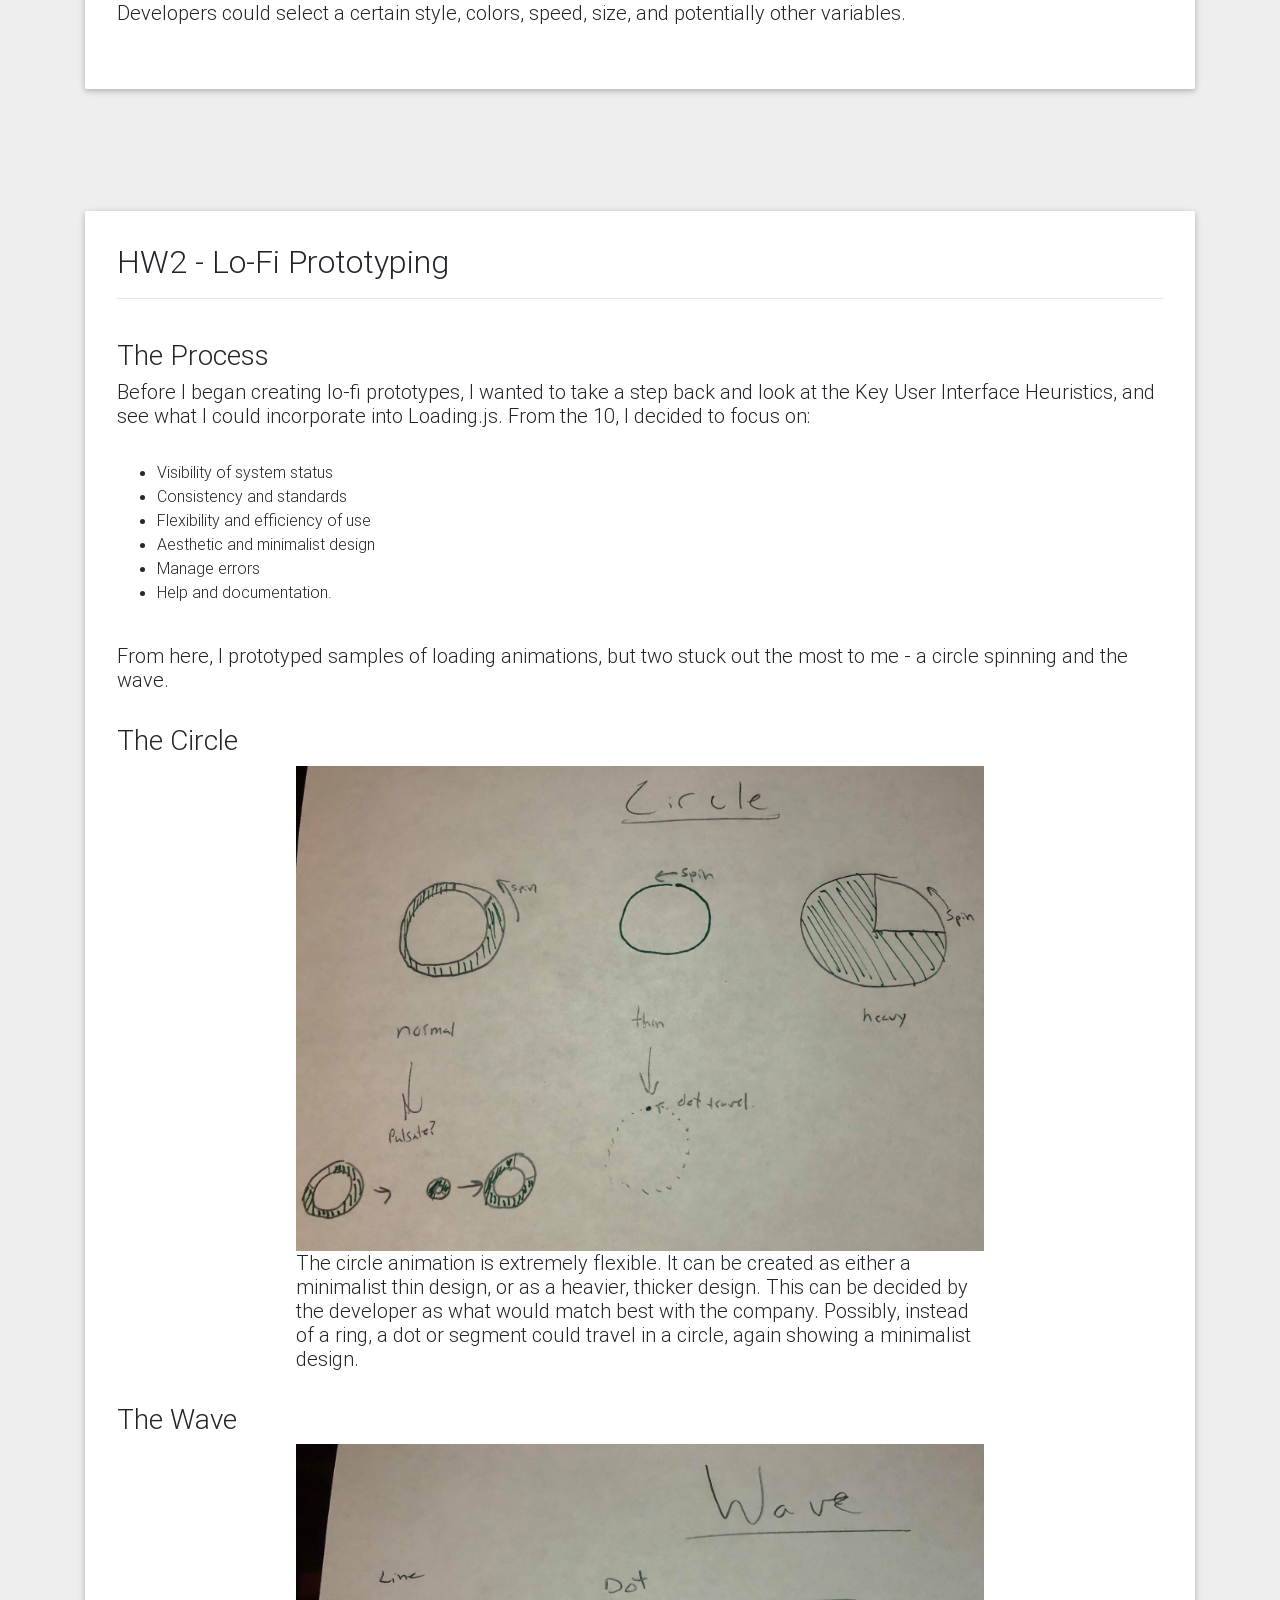
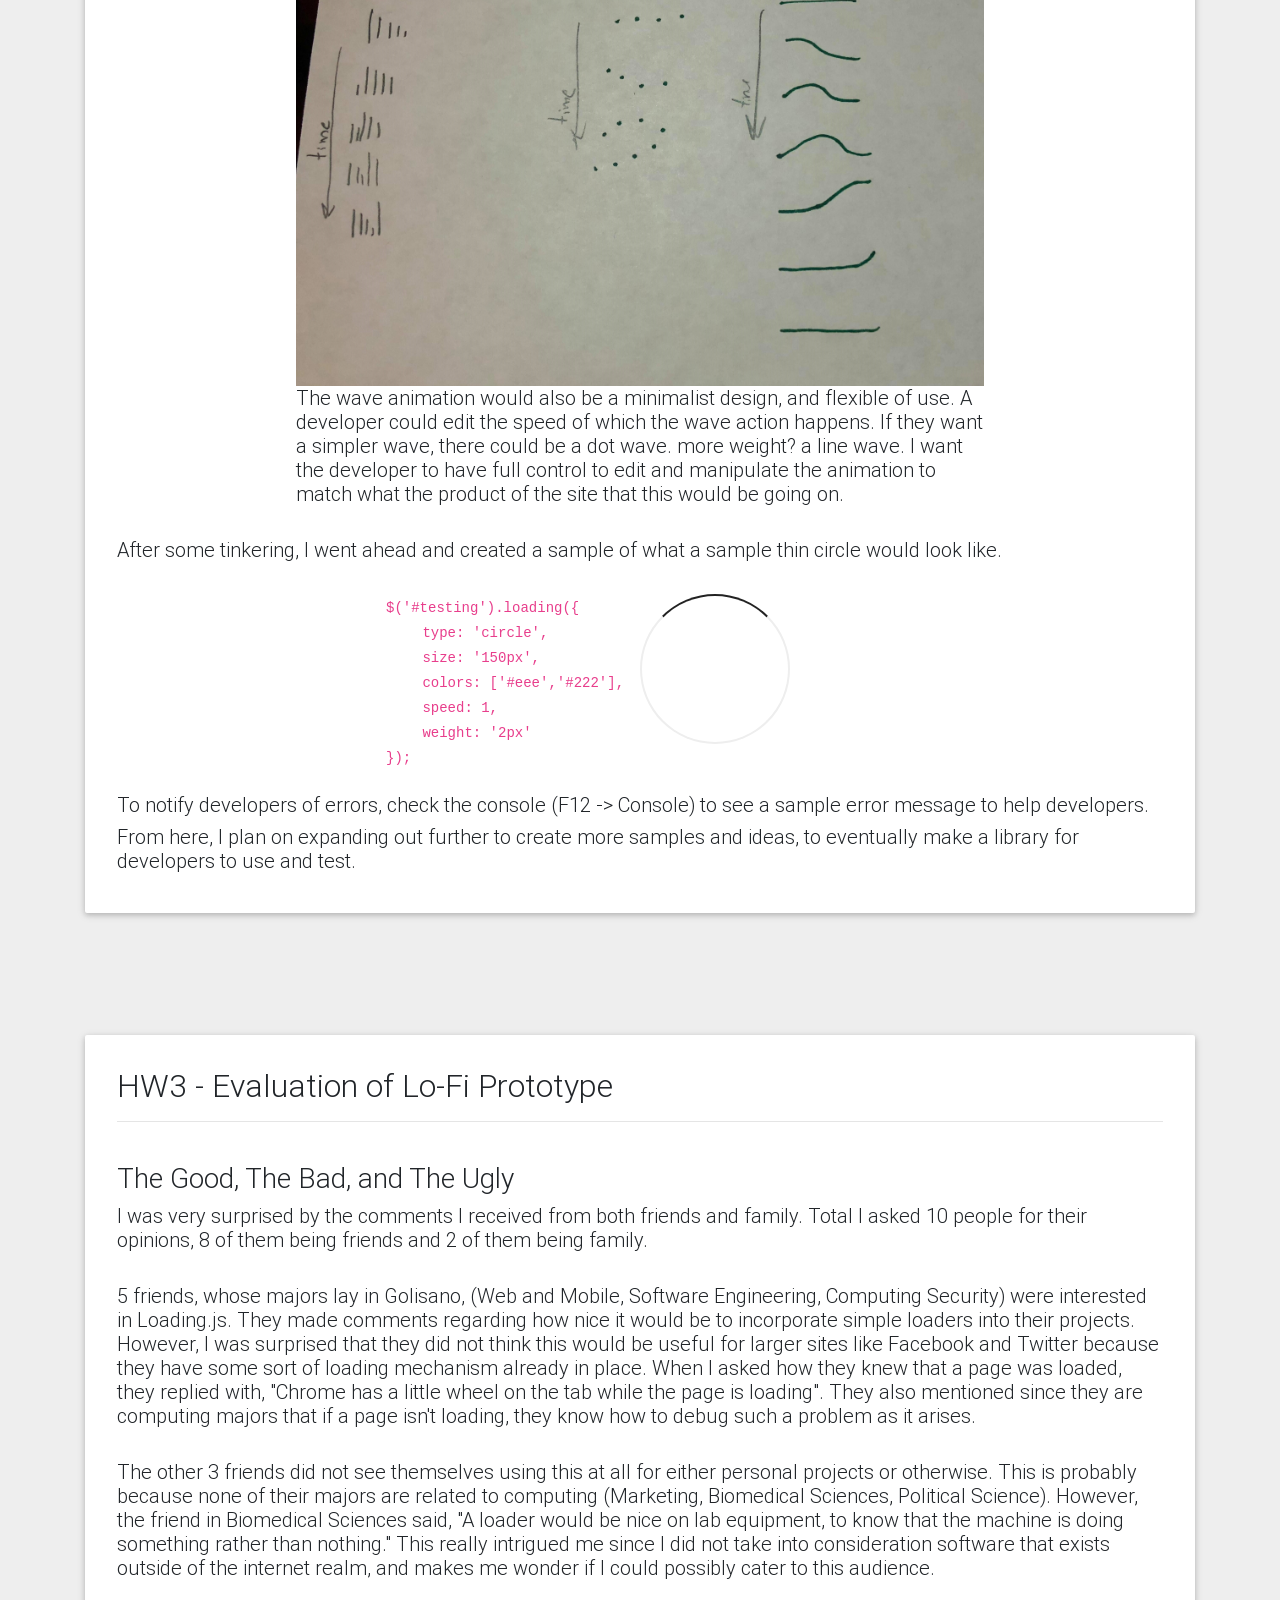
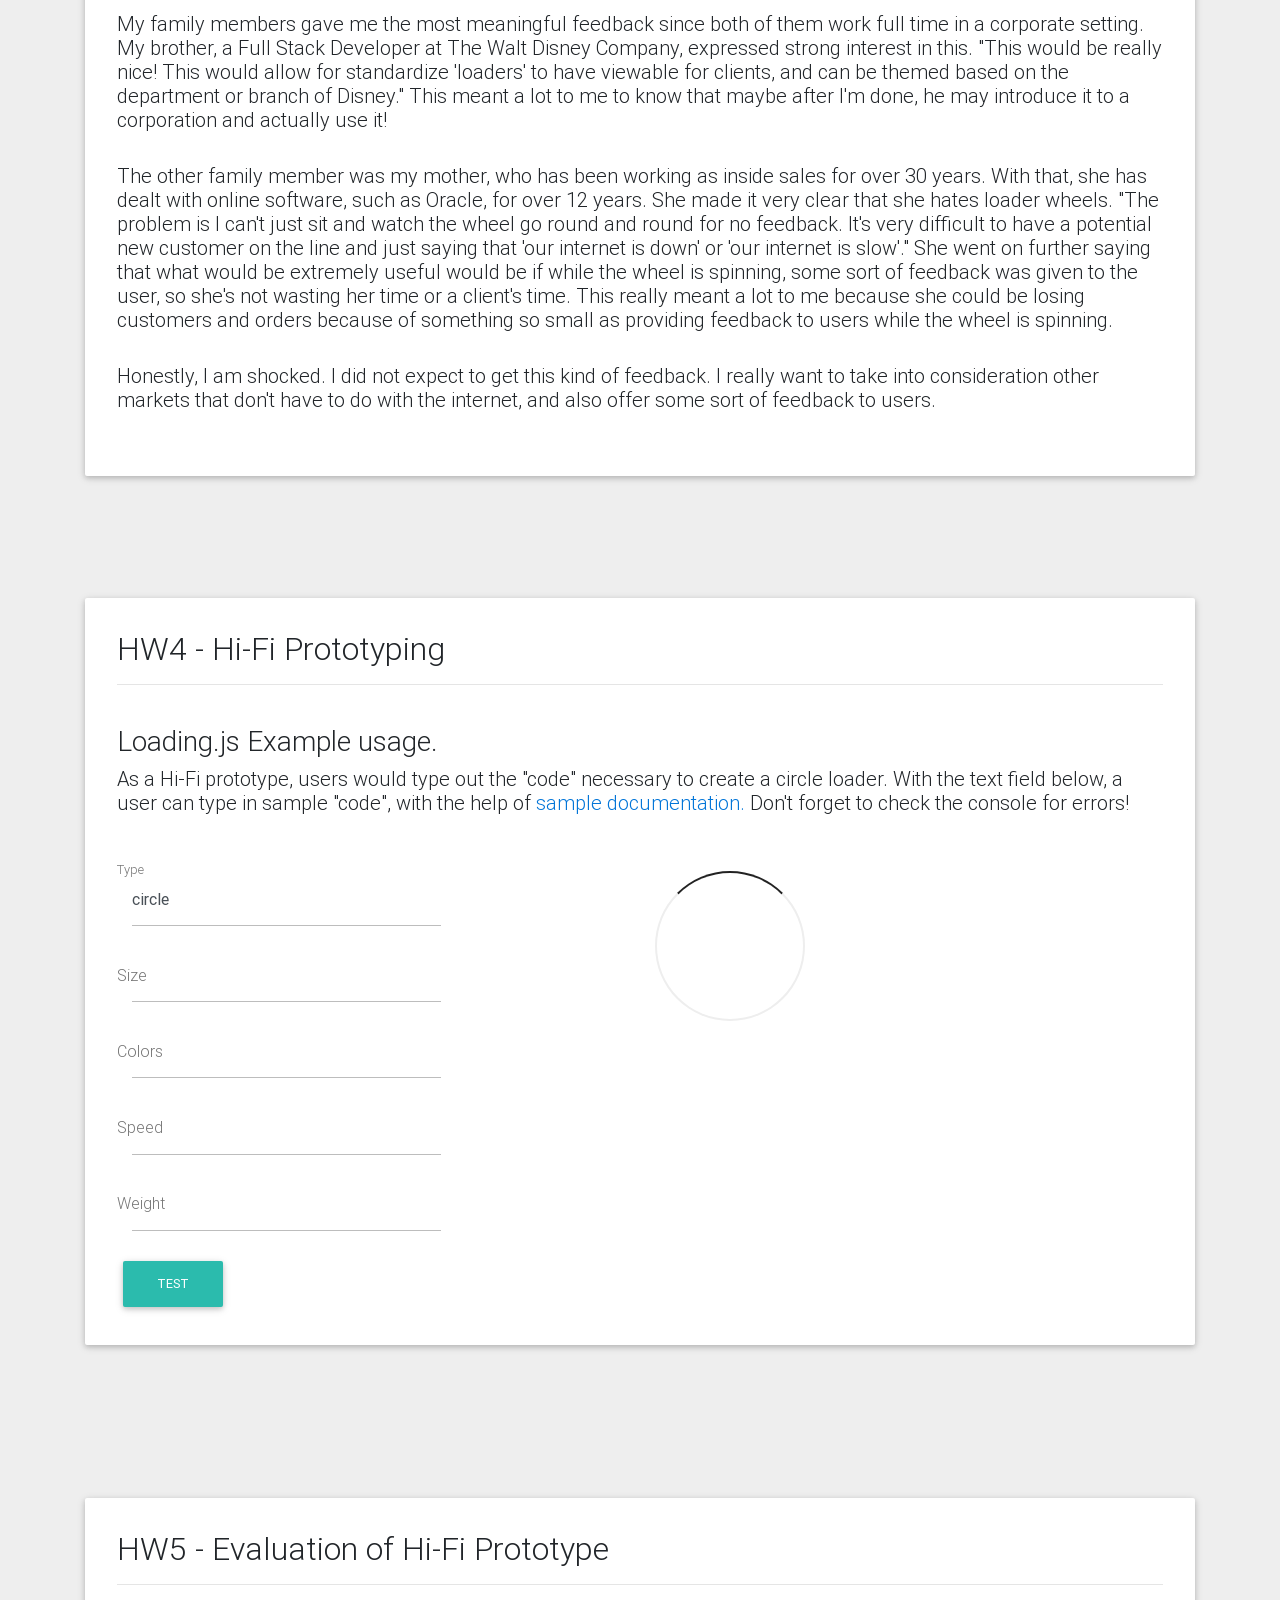
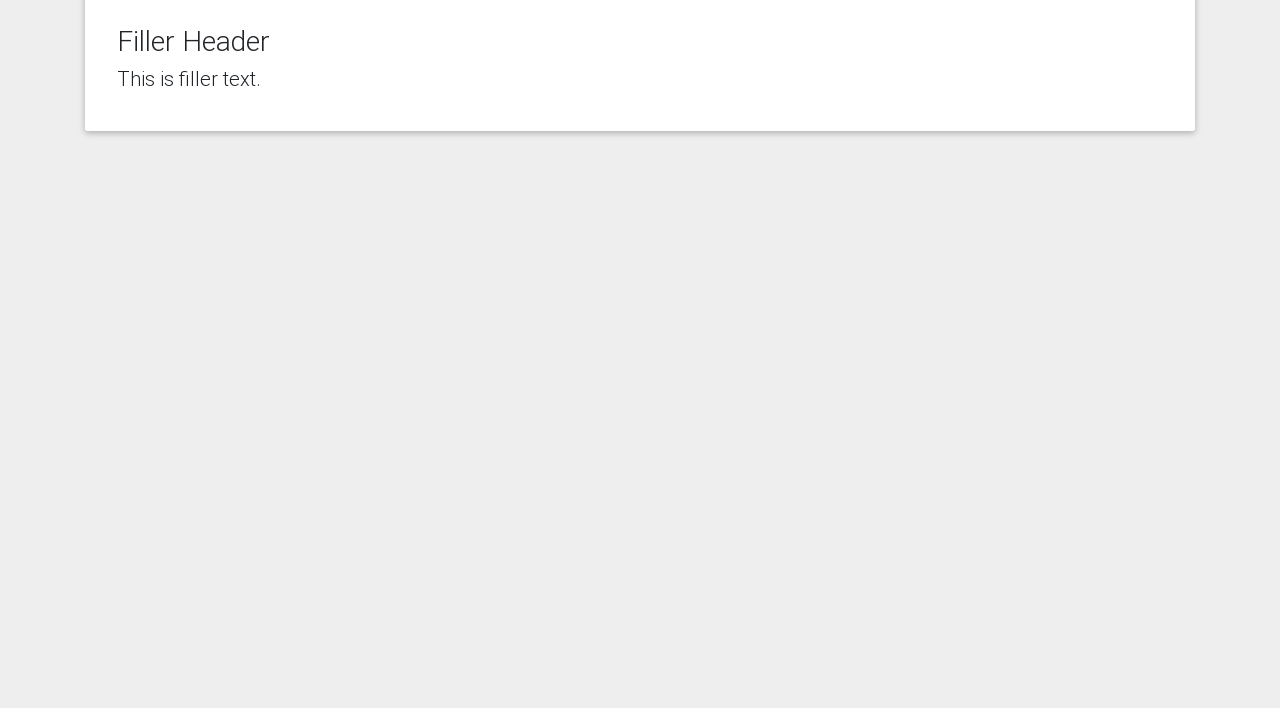
==== commit 5b2dcfaf: "updates" ====
--- a/index.html
+++ b/index.html
@@ -286,6 +286,13 @@
         speed: 1,
         weight: '2px'
     });
+	$('#test').loading({
+        type: 'circle',
+        size: '150px',
+        colors: ['#eee','#222'],
+        speed: 1,
+        weight: '2px'
+    });
 </script>
 </html>
 
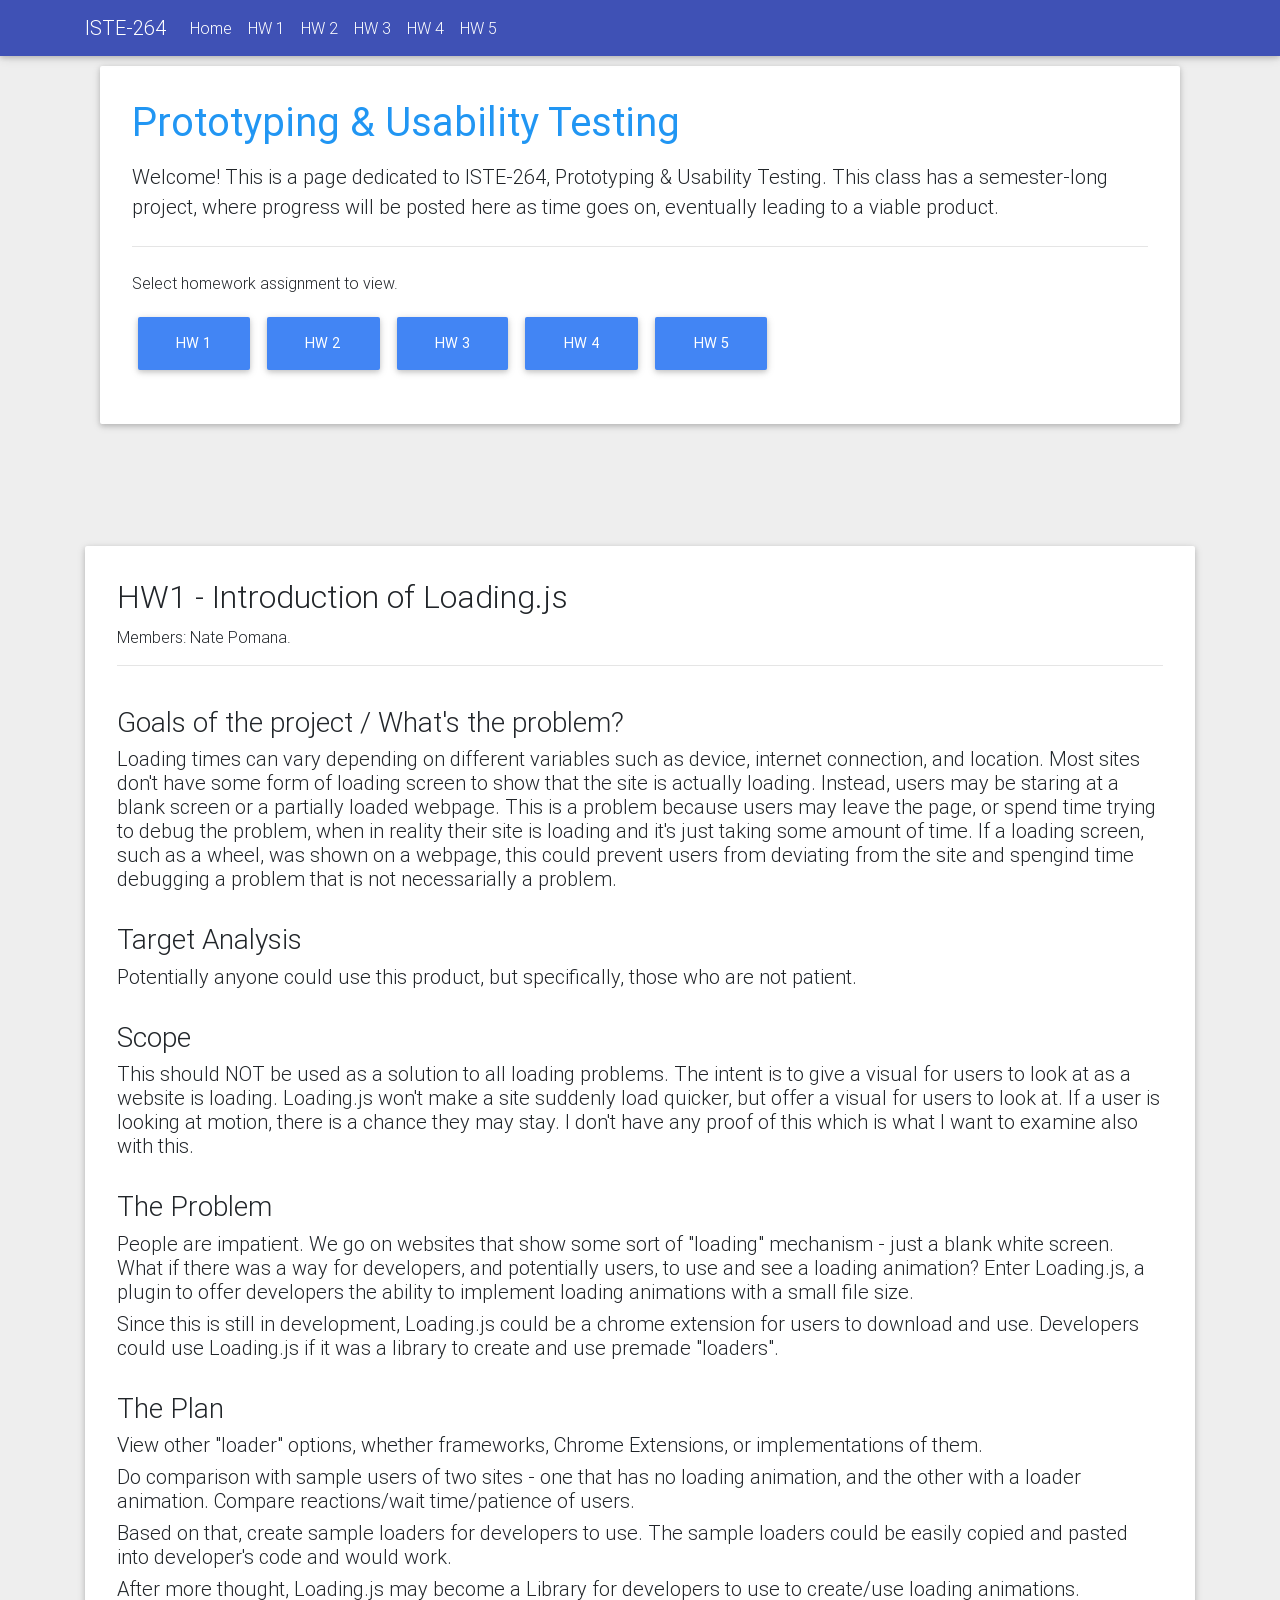
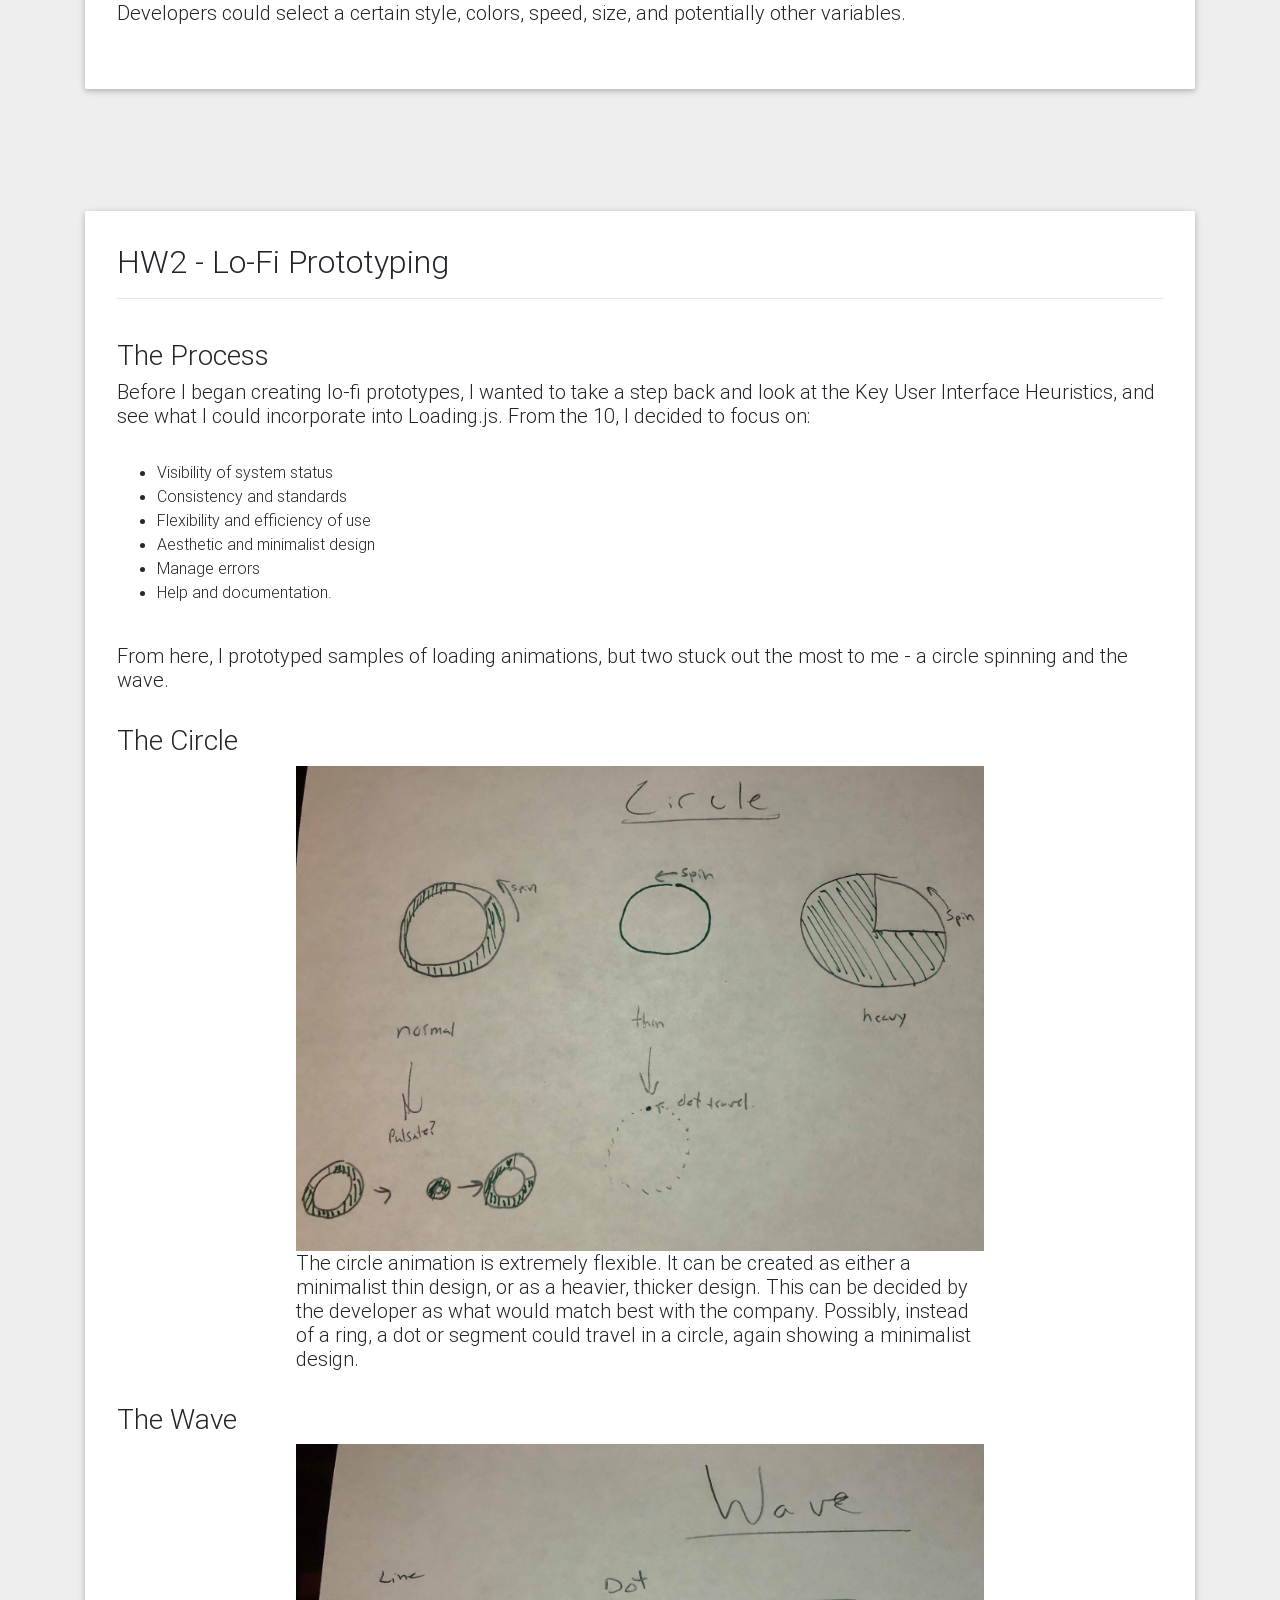
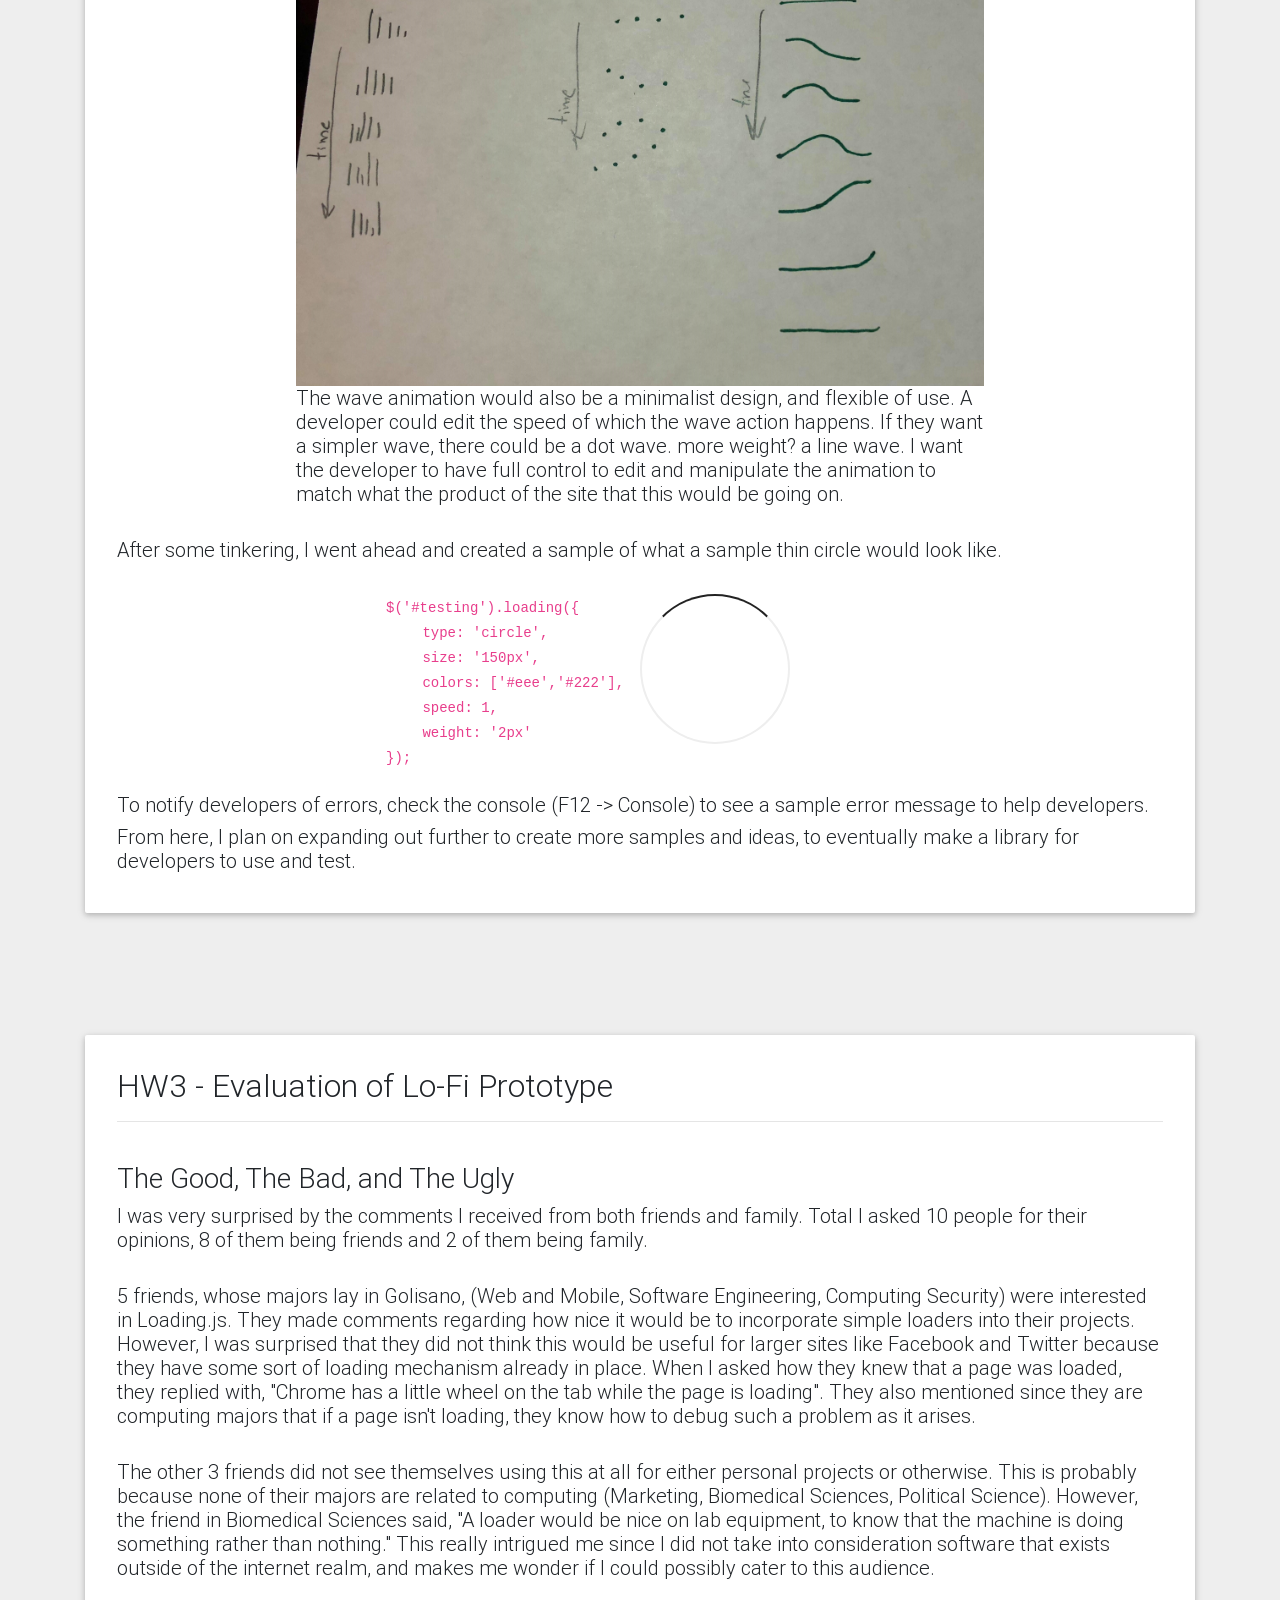
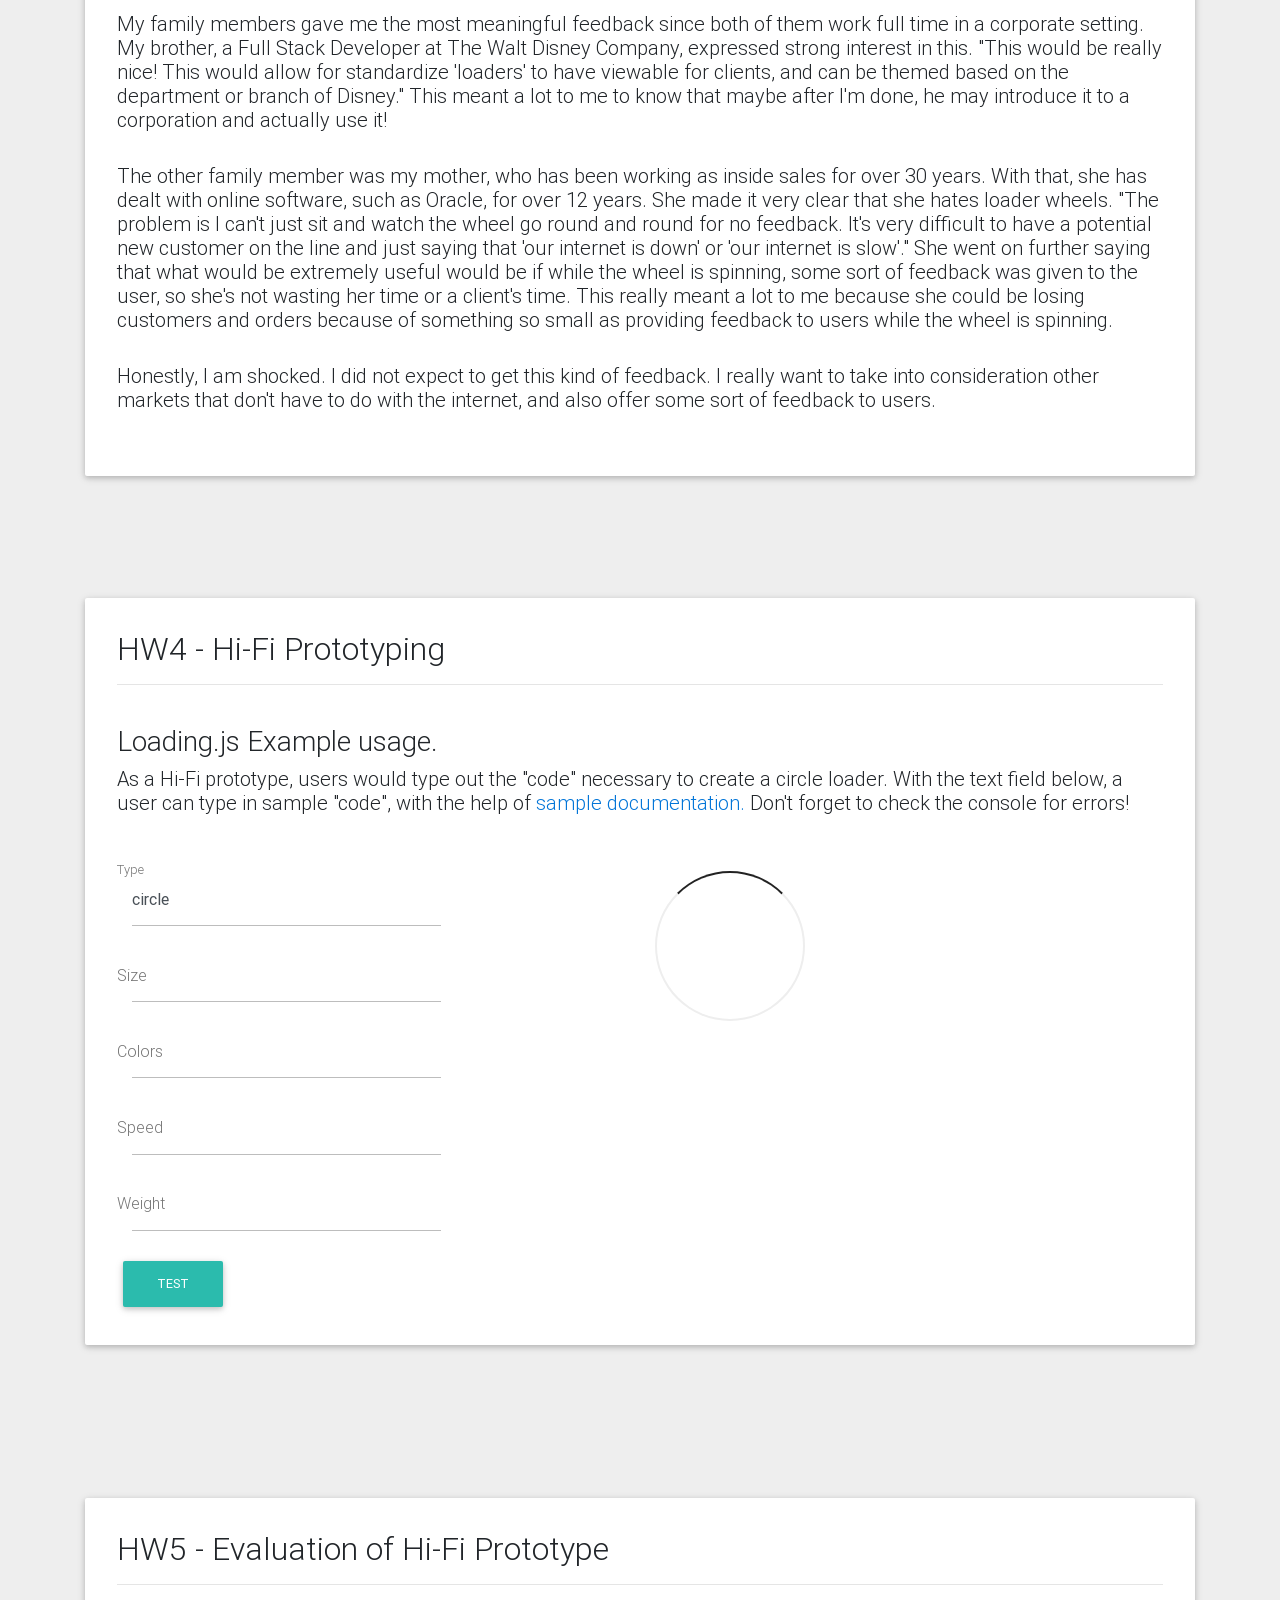
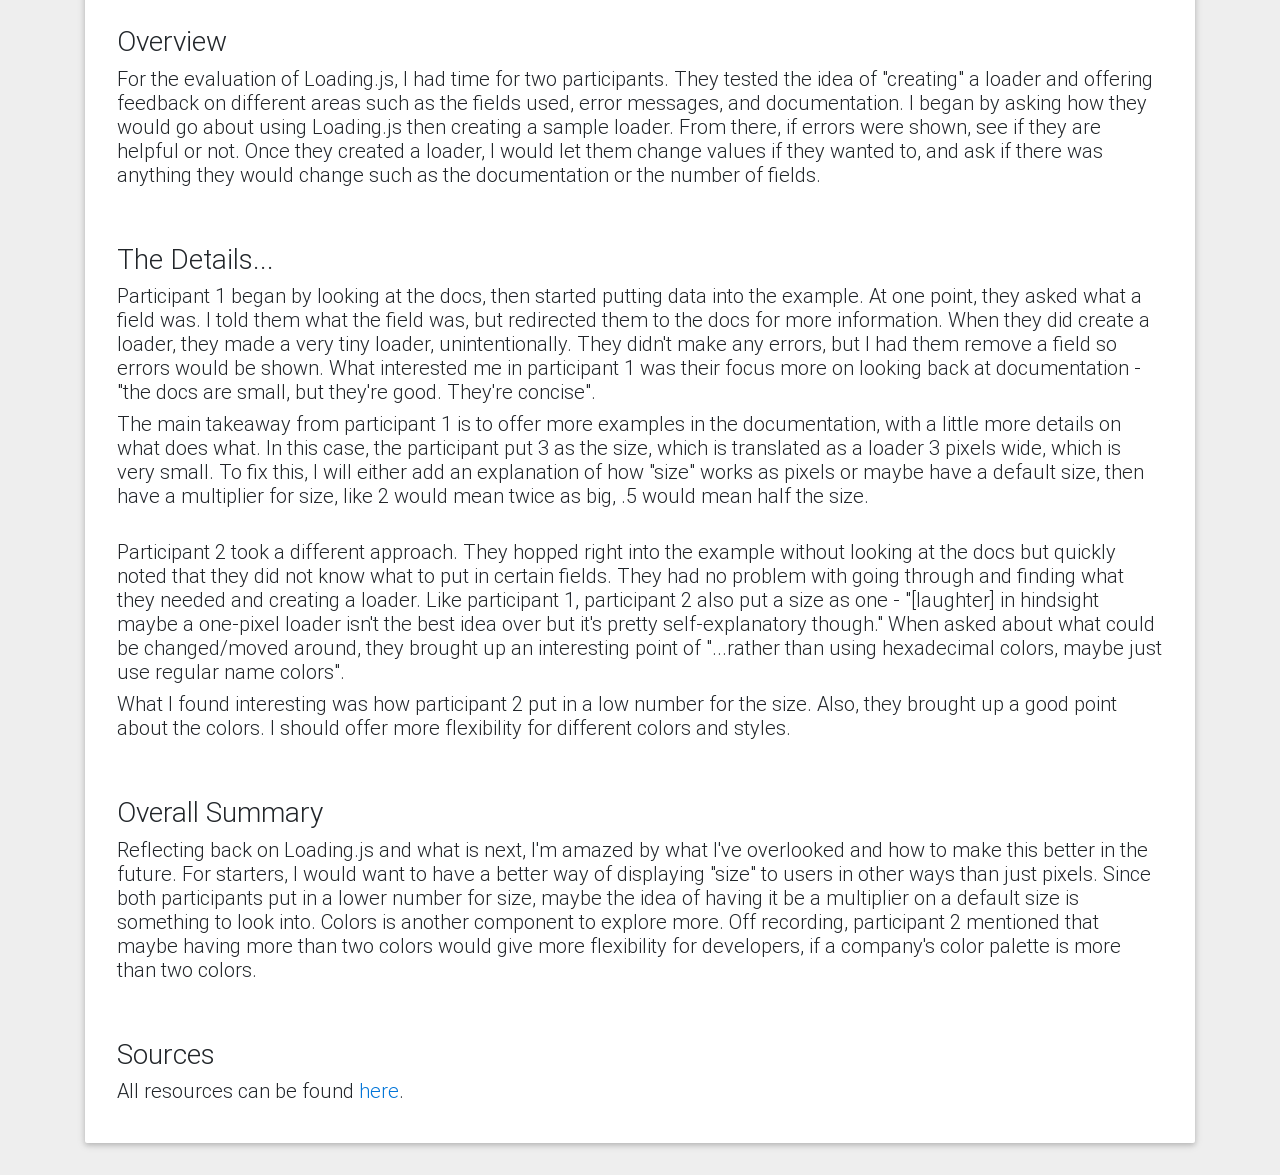
==== commit 74d5bc86: "final push" ====
--- a/index.html
+++ b/index.html
@@ -230,7 +230,7 @@
                 <div class="btn btn-default" onclick="testCode()">Test</div>
             </div>
             <div class="col-sm-6">
-                <div id="test">
+                <div id="sampleLoad">
             
                 </div>
             </div>
@@ -246,8 +246,24 @@
     <h2>HW5 - Evaluation of Hi-Fi Prototype</h2>
         <hr/>
         <br/>
-        <h3>Filler Header</h3> 
-        <h5>This is filler text.</h5> 
+        <h3>Overview</h3> 
+        <h5>For the evaluation of Loading.js, I had time for two participants. They tested the idea of "creating" a loader and offering feedback on different areas such as the fields used, error messages, and documentation. I began by asking how they would go about using Loading.js then creating a sample loader. From there, if errors were shown, see if they are helpful or not. Once they created a loader, I would let them change values if they wanted to, and ask if there was anything they would change such as the documentation or the number of fields.</h5> 
+        <br/>
+        <br/>
+        <h3>The Details...</h3> 
+        <h5>Participant 1 began by looking at the docs, then started putting data into the example. At one point, they asked what a field was. I told them what the field was, but redirected them to the docs for more information. When they did create a loader, they made a very tiny loader, unintentionally. They didn't make any errors, but I had them remove a field so errors would be shown. What interested me in participant 1 was their focus more on looking back at documentation - "the docs are small, but they're good. They're concise".</h5><h5>The main takeaway from participant 1 is to offer more examples in the documentation, with a little more details on what does what. In this case, the participant put 3 as the size, which is translated as a loader 3 pixels wide, which is very small. To fix this, I will either add an explanation of how "size" works as pixels or maybe have a default size, then have a multiplier for size, like 2 would mean twice as big, .5 would mean half the size.</h5>
+        <br/>
+        <h5>Participant 2 took a different approach. They hopped right into the example without looking at the docs but quickly noted that they did not know what to put in certain fields. They had no problem with going through and finding what they needed and creating a loader. Like participant 1, participant 2 also put a size as one -  "[laughter] in hindsight maybe a one-pixel loader isn't the best idea over but it's pretty self-explanatory though." When asked about what could be changed/moved around, they brought up an interesting point of "...rather than using hexadecimal colors, maybe just use regular name colors".</h5>
+        <h5>What I found interesting was how participant 2 put in a low number for the size. Also, they brought up a good point about the colors. I should offer more flexibility for different colors and styles.</h5>
+
+        <br/>
+        <br/>   
+        <h3>Overall Summary</h3> 
+        <h5>Reflecting back on Loading.js and what is next, I'm amazed by what I've overlooked and how to make this better in the future. For starters, I would want to have a better way of displaying "size" to users in other ways than just pixels. Since both participants put in a lower number for size, maybe the idea of having it be a multiplier on a default size is something to look into. Colors is another component to explore more. Off recording, participant 2 mentioned that maybe having more than two colors would give more flexibility for developers, if a company's color palette is more than two colors.</h5>
+        <br/>
+        <br/>
+        <h3>Sources</h3> 
+        <h5>All resources can be found <a href="https://github.com/npomana/ISTE-264/tree/master/src/resources" target="blank">here</a>.</h5>
     </div>
 </div>
 
@@ -266,7 +282,7 @@
         var colors = $('#colors').val();
         var speed = $('#speed').val();
         var weight = $('#weight').val();
-        $('#test').loading({
+        $('#sampleLoad').loading({
             type: type,
             size: size,
             colors: Array.from(colors),
@@ -286,7 +302,7 @@
         speed: 1,
         weight: '2px'
     });
-	$('#test').loading({
+	$('#sampleLoad').loading({
         type: 'circle',
         size: '150px',
         colors: ['#eee','#222'],
